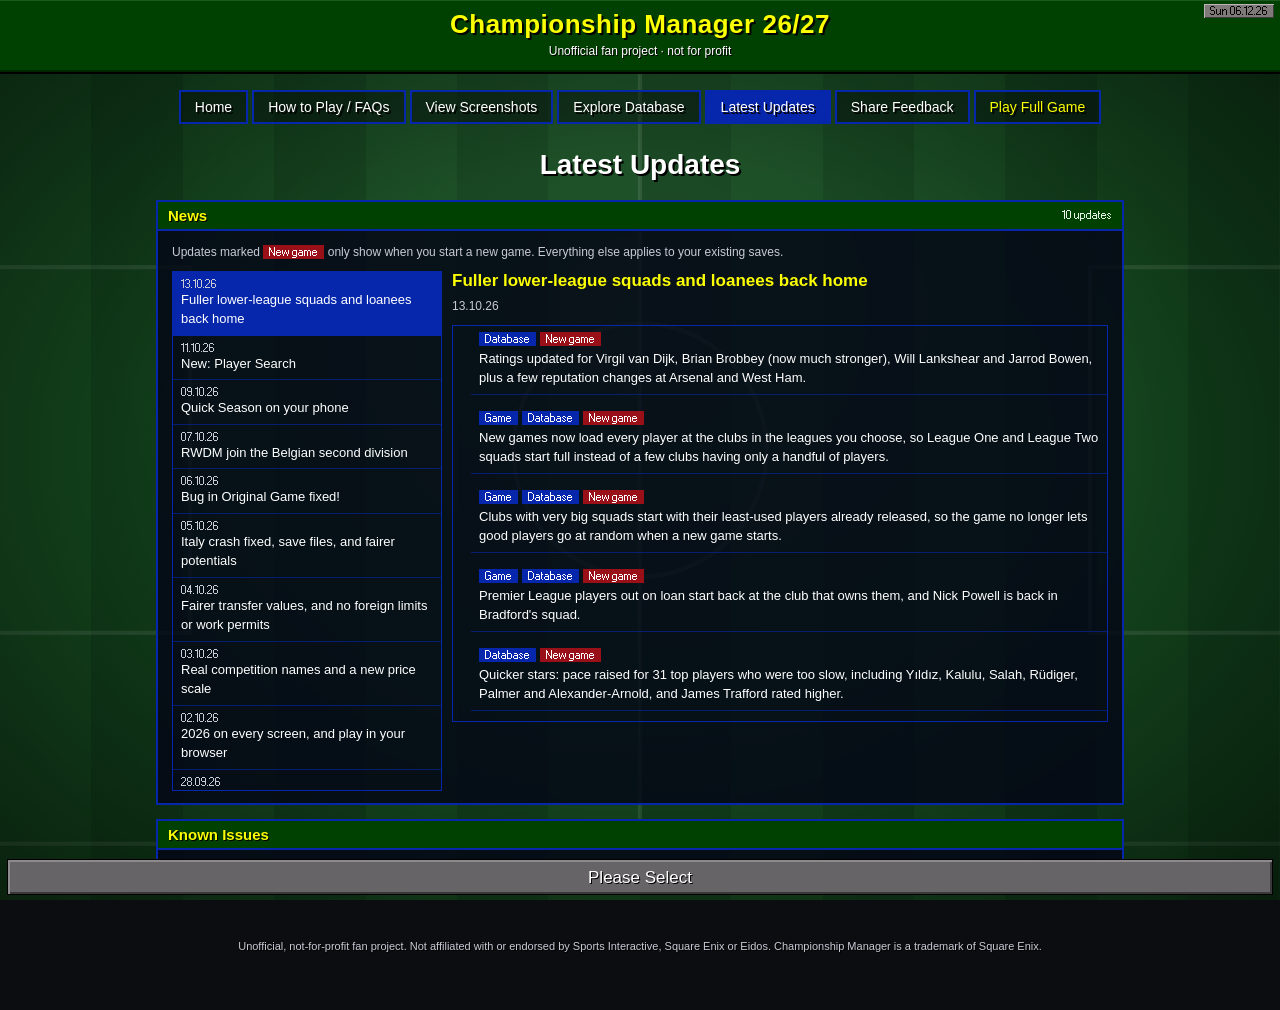
==== docs/changes.html @ a817f006 "Initial commit: Reconstructed Championship Manager 26/27 standalone web edition" ====
<!DOCTYPE html>
<!-- saved from url=(0081)changes -->
<html lang="en" class="laptop" style="--wm-toolbar-height: 67px;"><head><meta http-equiv="Content-Type" content="text/html; charset=UTF-8"><script type="text/javascript" async="" src="./Latest Updates · CM 26_27_files/array.js.download"></script><script src="./Latest Updates · CM 26_27_files/athena.js.download" type="text/javascript"></script>
<script type="text/javascript">window.addEventListener('DOMContentLoaded',function(){var v=archive_analytics.values;v.service='wb';v.server_name='wwwb-app264.us.archive.org';v.server_ms=316;archive_analytics.send_pageview({});});</script>


<script>window.RufflePlayer=window.RufflePlayer||{};window.RufflePlayer.config={"autoplay":"on","unmuteOverlay":"hidden","showSwfDownload":true};</script>

<script type="text/javascript">
    
  
</script>


<!-- End Wayback Rewrite JS Include -->


<meta name="viewport" content="width=device-width, initial-scale=1">
<meta name="robots" content="noindex, nofollow">
<title>Latest Updates · CM 26/27</title>
<link rel="icon" href="favicon.ico" sizes="any">
<link rel="icon" type="image/png" sizes="32x32" href="assets/favicon-32.png">
<link rel="apple-touch-icon" href="assets/apple-touch-icon.png">
<link rel="stylesheet" href="assets/site.css">

</head>
<body class="page-changes" data-page="changes" data-build="39">
 
<div id="bg"></div>

<header class="titlebar">
  <a class="longdate" id="longDate" href="" data-tip="Back to the main screen">Championship Manager 26/27</a>
  <div class="tagline" data-tip="Unofficial, not-for-profit fan project. Not affiliated with or endorsed by Sports Interactive, Square Enix or Eidos. Championship Manager is a trademark of Square Enix.">Unofficial fan project · not for profit</div>
  <span class="datetag" id="shortDate">Wed 14.10.26</span>
</header>


<nav class="minimenu" aria-label="Site">
  <a class="tile" href="" data-page="home" data-tip="Back to the main screen">Home</a>
  <a class="tile" href="how-to-play" data-page="how-to-play" data-tip="What you need, saving, how long things take, and common questions">How to Play / FAQs</a>
  <a class="tile" href="see-the-game" data-page="see-the-game" data-tip="Stills from the game, with what's new">View Screenshots</a>
  <a class="tile" href="database.html" data-page="database" data-tip="How the 2026/27 players, clubs and managers break down">Explore Database</a>
  <a class="tile on" href="changes.html" data-page="changes" data-tip="Every fix and change since launch, and known issues">Latest Updates</a>
  <a class="tile" href="feedback" data-page="feedback" data-tip="Report a bug, wrong player data, or an idea">Share Feedback</a>
  <a class="tile go" href="quick-season.html" data-page="play" data-tip="Play the game in this browser">Play Full Game</a>
  <a class="tile go touch-tile" href="quick-season.html" data-page="season" data-tip="Take over a club and play a quick season on your phone">Play Quick Season</a>
  
</nav>

<main>
<div class="screen-title">Latest Updates</div>
<div class="grid">
  <div class="panel s12">
    <h2>News <small>10 updates</small></h2>
    <div class="body">
      <p class="muted" style="margin:0 0 10px">Updates marked <span class="badge ng">New game</span> only show when you start a new game. Everything else applies to your existing saves.</p>
      <div class="inbox">
        <ul>
          <li data-news-link="2026-10-13" class="on"><span class="d">13.10.26</span>Fuller lower-league squads and loanees back home</li>
          <li data-news-link="2026-10-11"><span class="d">11.10.26</span>New: Player Search</li>
          <li data-news-link="2026-10-09"><span class="d">09.10.26</span>Quick Season on your phone</li>
          <li data-news-link="2026-10-07"><span class="d">07.10.26</span>RWDM join the Belgian second division</li>
          <li data-news-link="2026-10-06"><span class="d">06.10.26</span>Bug in Original Game fixed!</li>
          <li data-news-link="2026-10-05"><span class="d">05.10.26</span>Italy crash fixed, save files, and fairer potentials</li>
          <li data-news-link="2026-10-04"><span class="d">04.10.26</span>Fairer transfer values, and no foreign limits or work permits</li>
          <li data-news-link="2026-10-03"><span class="d">03.10.26</span>Real competition names and a new price scale</li>
          <li data-news-link="2026-10-02"><span class="d">02.10.26</span>2026 on every screen, and play in your browser</li>
          <li data-news-link="2026-09-28"><span class="d">28.09.26</span>The whole world, rebuilt</li>
        </ul>
        <div class="read">
          <article data-news="2026-10-13"><h3>Fuller lower-league squads and loanees back home</h3><div class="meta"><span class="muted">13.10.26</span></div><ul><li><span class="badges"><span class="badge">Database</span> <span class="badge ng">New game</span></span>Ratings updated for Virgil van Dijk, Brian Brobbey (now much stronger), Will Lankshear and Jarrod Bowen, plus a few reputation changes at Arsenal and West Ham.</li><li><span class="badges"><span class="badge">Game</span> <span class="badge">Database</span> <span class="badge ng">New game</span></span>New games now load every player at the clubs in the leagues you choose, so League One and League Two squads start full instead of a few clubs having only a handful of players.</li><li><span class="badges"><span class="badge">Game</span> <span class="badge">Database</span> <span class="badge ng">New game</span></span>Clubs with very big squads start with their least-used players already released, so the game no longer lets good players go at random when a new game starts.</li><li><span class="badges"><span class="badge">Game</span> <span class="badge">Database</span> <span class="badge ng">New game</span></span>Premier League players out on loan start back at the club that owns them, and Nick Powell is back in Bradford's squad.</li><li><span class="badges"><span class="badge">Database</span> <span class="badge ng">New game</span></span>Quicker stars: pace raised for 31 top players who were too slow, including Yıldız, Kalulu, Salah, Rüdiger, Palmer and Alexander-Arnold, and James Trafford rated higher.</li></ul></article>
          <article data-news="2026-10-11" hidden=""><h3>New: Player Search</h3><div class="meta"><span class="muted">11.10.26</span></div><ul><li><span class="badges"><span class="badge">Web</span></span>Player Search is here, built like the game's own screen: find any of the 18,941 players by name or club, filter by league, position, age and value or by skills on the Skills screen, and sort by CA, PA or reputation. Open a player to see his full skills page. Spot something wrong? Suggest a Change sends us a correction with a picture of the screen. Find it on Explore Database.</li></ul></article>
          <article data-news="2026-10-09" hidden=""><h3>Quick Season on your phone</h3><div class="meta"><span class="muted">09.10.26</span></div><ul><li><span class="badges"><span class="badge">Web</span></span>New: Quick Season. Take over any club in the 22 playable leagues, pick your tactics and play a whole 2026/27 season in a minute, on your phone or anywhere else. It's a taster: the full game still needs a desktop or laptop.</li><li><span class="badges"><span class="badge">Web</span></span>Quick Season is now much closer to the real thing: pick your squad and tactics on CM 97/98-style screens (drag players to swap them, or use Auto Pick), check each player's page, then play every match with live commentary, a scorers log and substitutions. Injuries, tiredness and form mean you'll need to rotate the squad.</li><li><span class="badges"><span class="badge">Web</span></span>Quick Season now saves your season in your browser as you play: come back later and pick up where you left off with Continue. Fixtures also now alternate home and away properly through the season.</li><li><span class="badges"><span class="badge">Web</span></span>Quick Season gets tougher: choose Easy, Normal or Hard (the Classic 97/98 way, with no Auto Pick and no hints) when you start, make tactical changes and substitutions at half time, and keep the board happy or get the sack. Players now show their estimated value instead of a rating, and away teams wear their away kits when the colours clash.</li><li><span class="badges"><span class="badge">Web</span></span>Quick Season: players can now be booked and sent off, on both sides. A red card leaves a team a man down, and suspensions follow: 1 match for two bookings in a game, 3 for a straight red, and 1 for every fifth booking of the season. The half-time changes screen is simpler too: each player's position, name and condition on one line.</li><li><span class="badges"><span class="badge">Web</span></span>Quick Season: the board's confidence is no longer shown after each match. They still judge your results, so expect the sack if things go badly on Normal or Hard.</li><li><span class="badges"><span class="badge">Web</span></span>Quick Season has a main screen between matches, as in the original: Done for the next match, Squad Details, Competition Info (league table, your fixtures, every matchday's results), Board Confidence (the directors' verdict on your performance) and Settings.</li><li><span class="badges"><span class="badge">Web</span></span>Quick Season: Settings is now its own screen, as in the original, with match commentary speed, Start a New Game, and Credits. Have a look at the Credits.</li><li><span class="badges"><span class="badge">Web</span></span>Quick Season: screens now change with a quick fade to black, as in the original, instead of sliding.</li><li><span class="badges"><span class="badge">Web</span></span>Quick Season now has a photo behind every screen, pixelated like the original game's backgrounds, and Competition Info matches the original: Next Fixtures, Last Results and League Table.</li><li><span class="badges"><span class="badge">Web</span></span>Quick Season now uses the original game's own lettering (its MS Sans Serif and Lucida Sans bitmap fonts, pixel for pixel, at the original's sizes) and a pixelated photo behind every screen.</li></ul></article>
          <article data-news="2026-10-07" hidden=""><h3>RWDM join the Belgian second division</h3><div class="meta"><span class="muted">07.10.26</span></div><ul><li><span class="badges"><span class="badge">Database</span> <span class="badge ng">New game</span></span>Top players now have their real standout strengths: pace for the quick ones, set pieces for the dead-ball specialists, and more. Davies, Salah, Alexander-Arnold and around 250 others now play like themselves.</li><li><span class="badges"><span class="badge">Database</span> <span class="badge ng">New game</span></span>Around 250 real players without a club, including Sancho, Benzema, Sterling, Mahrez, Pogba and Eriksen, are now free agents you can sign without a fee. Leftover 1990s players have also been cleared out of the database.</li><li><span class="badges"><span class="badge">Database</span> <span class="badge ng">New game</span></span>When a new game starts, clubs now keep their regular first-teamers instead of releasing them while unused reserves stay on. Swindon's Tafazolli, Millard, Ball and Kirkman are also rated as the first-team players they are.</li><li><span class="badges"><span class="badge">Database</span> <span class="badge ng">New game</span></span>France and Belgium now enter their real champions, PSG and Club Brugge, in the Champions League. Some lower-league clubs had been mistaken for champions.</li><li><span class="badges"><span class="badge">Game</span> <span class="badge ng">New game</span></span>The Europa League is now the bigger competition for clubs finishing just below the Champions League places, and the Conference League is for domestic cup winners, as in real life.</li><li><span class="badges"><span class="badge">Database</span> <span class="badge ng">New game</span></span>RWDM, with their real 2026/27 squad, take the 16th place in Belgium's second division from FC Turnhout, a 1990s club with a made-up squad. The real division has 15 clubs this season, so RWDM stand in for the extra place.</li></ul></article>
          <article data-news="2026-10-06" hidden=""><h3>Bug in Original Game fixed!</h3><div class="meta"><span class="muted">06.10.26</span></div><ul><li><span class="badges"><span class="badge">Game</span></span>Fixed a bug from the original 97/98: restoring a new game you'd never saved stopped a few days in with 'Football Writers'. New games now save themselves as soon as they're set up.</li></ul></article>
          <article data-news="2026-10-05" hidden=""><h3>Italy crash fixed, save files, and fairer potentials</h3><div class="meta"><span class="muted">05.10.26</span></div><ul><li><span class="badges"><span class="badge">Game</span></span>Fixed a crash when starting a new game with the Italian league loaded ("Invalid away team Minor Team in Europa League draw"). LR Vicenza now takes Italy's cup-winner place in the first season's Europa League. Thanks to the player who reported it.</li><li><span class="badges"><span class="badge">Web</span></span>New Download Save and Load Save File buttons on the play page: keep a backup of every saved game, carry on in another browser or on another computer, or keep your progress when this browser won't store it. If a save can't be stored in your browser, the game now records why, so we can fix it. Load Save File now restarts the game with your saved games, so nothing from the game you were playing can save over them. Browser saves are now more reliable in Chrome and Safari: if your browser wouldn't store a save before, the game now stores it another way, and tells you plainly if it still can't.</li><li><span class="badges"><span class="badge">Database</span> <span class="badge ng">New game</span></span>Older and mid-career players no longer have unrealistic room to improve, so careers develop more believably and AI clubs are less likely to splash out on them.</li></ul></article>
          <article data-news="2026-10-04" hidden=""><h3>Fairer transfer values, and no foreign limits or work permits</h3><div class="meta"><span class="muted">04.10.26</span></div><ul><li><span class="badges"><span class="badge">Game</span></span>Some players lost their first or last name after you loaded a save ("Stach" instead of "Anton Stach"). Fixed.</li><li><span class="badges"><span class="badge">Database</span> <span class="badge ng">New game</span></span>Man City and every La Liga club start with more money, so they can afford their own squads.</li><li><span class="badges"><span class="badge">Game</span></span>Pick as many foreign players as you like in any matchday squad, at home and in Europe. Works in existing saves.</li><li><span class="badges"><span class="badge">Game</span></span>Work permits are gone: no transfer falls through over a permit, and no player loses one. Works in existing saves.</li><li><span class="badges"><span class="badge">Game</span></span>Transfer values rebalanced: established Premier League players are worth more again, young lower-league players cost less, and older stars hold their value for longer. Works in existing saves.</li><li><span class="badges"><span class="badge">Game</span></span>The transfer search's Value filter now matches the prices you see, from under £250K to under £50M.</li><li><span class="badges"><span class="badge">Game</span></span>The world's best players are now worth what they should be (around £120m to £150m), clearly ahead of the next tier, and in-form strikers no longer jump to star prices. Works in existing saves.</li><li><span class="badges"><span class="badge">Database</span> <span class="badge ng">New game</span></span>A few reputations adjusted so values look right: Wirtz, Musiala and Pedri up; Ferrán Torres, Gonçalo Ramos and Lookman down.</li></ul></article>
          <article data-news="2026-10-03" hidden=""><h3>Real competition names and a new price scale</h3><div class="meta"><span class="muted">03.10.26</span></div><ul><li><span class="badges"><span class="badge">Game</span></span>Premier League, Championship, League One and Two, Carabao Cup, Champions League, Europa and Conference League, Bundesliga, La Liga and FIFA World Cup. The title now reads "Championship Manager 26/27".</li><li><span class="badges"><span class="badge">Game</span></span>Five substitutes in every competition.</li><li><span class="badges"><span class="badge">Game</span></span>Transfer values rebalanced: ordinary players are cheaper, and young players' premiums are capped at £10m.</li><li><span class="badges"><span class="badge">Game</span></span>Wages now look like 2026 wages.</li><li><span class="badges"><span class="badge">Game</span></span>Fixed a crash in November when the World Cup draw looked for "Paris-SG".</li><li><span class="badges"><span class="badge">Pictures</span></span>48 new background photos.</li><li><span class="badges"><span class="badge">Database</span> <span class="badge ng">New game</span></span>Wonderkids' and Arsenal's reputations brought into line with similar players, so their wages and prices make sense.</li></ul></article>
          <article data-news="2026-10-02" hidden=""><h3>2026 on every screen, and play in your browser</h3><div class="meta"><span class="muted">02.10.26</span></div><ul><li><span class="badges"><span class="badge">Game</span></span>Dates show 2026/27 instead of 1997/98.</li><li><span class="badges"><span class="badge">Game</span></span>All money shown at 2026 levels (×10), with "bn" for the richest clubs.</li><li><span class="badges"><span class="badge">Web</span></span>The game now runs in your browser, with saves kept between visits.</li></ul></article>
          <article data-news="2026-09-28" hidden=""><h3>The whole world, rebuilt</h3><div class="meta"><span class="muted">28.09.26</span></div><ul><li><span class="badges"><span class="badge">Database</span> <span class="badge ng">New game</span></span>Every playable division rebuilt with real 2026/27 players, clubs and managers, plus Saudi Arabia, the MLS, Brazil and more. No 1997 players are left.</li><li><span class="badges"><span class="badge">Database</span> <span class="badge ng">New game</span></span>Ratings calibrated against well-known star and wonderkid lists.</li></ul></article>
        </div>
      </div>
    </div>
  </div>
  <div class="panel s12"><h2>Known Issues</h2><div class="body" data-issues="known" data-empty="No known issues right now."><div class="issue"><b>Weekdays can be one day out</b><div class="muted">The game runs on the 1997 calendar underneath, so the day of the week can be off by one.</div></div><div class="issue"><b>Past winners still show 1985–1997</b><div class="muted">Competition history is built into the game file, so it still lists the 1990s winners, and a few clubs that no longer exist show as 'Minor Team'.</div></div><div class="issue"><b>The game can't be played on phones or tablets</b><div class="muted">Use a computer with a keyboard and mouse. The rest of the site works on phones.</div></div><div class="issue"><b>A League Cup second leg is occasionally played twice</b><div class="muted">Very occasionally a League Cup second leg is played a second time a couple of weeks later. It does no other harm to your game, and you can just play the extra match.</div></div><div class="issue"><b>Lower-league squads can start short of players</b><div class="muted">Lower-league clubs can start with very few players, especially when you pick a smaller database or few nations (some League Two clubs had fewer than 5). Choose the largest database when starting a new game, and sign free agents to fill gaps.</div></div><div class="issue"><b>Player values, wages and club finances out of balance across leagues</b><div class="muted">Player values and wage bills are too high in many leagues below the top flights, in England and abroad, so transfers are hard and some clubs run up big losses early in the season. A league-wide rebalance is planned; for now, free agents are the best way to strengthen, and releasing or selling fringe players helps with wages.</div></div></div></div>
</div>

</main>

<p class="foot legal">Unofficial, not-for-profit fan project. Not affiliated with or endorsed by Sports Interactive, Square Enix or Eidos. Championship Manager is a trademark of Square Enix.</p>

<div class="status" id="status" role="status">Please Select</div>

<script src="assets/analytics.js"></script>
<script src="assets/site.js"></script>




</body></html>
---- docs/assets/site.css ----
/* CM 26/27 site. Colours sampled from the game's main menu (title bar, menu tiles, "Please Select" bar). */
@font-face { font-family: 'CM Pixel'; src: url('fonts/ms_sans_serif.woff2') format('woff2'); font-weight: 400; }
@font-face { font-family: 'CM Pixel'; src: url('fonts/ms_sans_serif_bold.woff2') format('woff2'); font-weight: 700; }
/* The game's own bitmap fonts (CM2627/MY1-7.FNT), pixel for pixel: fnt_to_woff.py; season.js pixelSnap picks one per text at its own size */
@font-face { font-family: 'CM Lucida'; src: url('fonts/cm_lucida.woff2') format('woff2'); font-weight: 400; }
@font-face { font-family: 'CM Lucida'; src: url('fonts/cm_lucida_bold.woff2') format('woff2'); font-weight: 700; }
@font-face { font-family: 'CM Sans 13'; src: url('fonts/cm_sans_13.woff2') format('woff2'); }   /* the game's MS Sans Serif sizes (MY1-5.FNT) */
@font-face { font-family: 'CM Sans 16'; src: url('fonts/cm_sans_16.woff2') format('woff2'); }
@font-face { font-family: 'CM Sans 20'; src: url('fonts/cm_sans_20.woff2') format('woff2'); }
@font-face { font-family: 'CM Sans 24'; src: url('fonts/cm_sans_24.woff2') format('woff2'); }
@font-face { font-family: 'CM Sans 29'; src: url('fonts/cm_sans_29.woff2') format('woff2'); }

:root {
  --cm-bar: #004000;          /* title bar green */
  --cm-bar-edge: #002800;
  --cm-title: #fcfe02;        /* title bar text yellow */
  --cm-tile-edge: #0627ac;    /* menu tile border navy */
  --cm-tile: rgba(0, 0, 10, .38);
  --cm-tile-hover: rgba(6, 39, 172, .45);
  --cm-panel: rgba(4, 6, 22, .82);
  --cm-grey: #666466;         /* "Please Select" bar */
  --cm-grey-hi: #8c8a8c;
  --cm-grey-lo: #3a393a;
  --cm-tag: #7f797a;          /* date tag */
  --cm-text: #ffffff;
  --cm-muted: #c9cbd6;
  --cm-good: #5fe07a;
  --cm-bad: #ff6a5f;
  --game: 'Lucida Grande', 'Lucida Sans Unicode', 'Lucida Sans', Verdana, sans-serif;
  --pixel: 'CM Pixel', 'MS Sans Serif', Tahoma, sans-serif;
}
* { box-sizing: border-box; }
html, body { margin: 0; min-height: 100%; }
body { font: 14px/1.5 var(--game); color: var(--cm-text); background: #0b0d10; padding-bottom: 56px; }
a { color: var(--cm-title); }
/* Background: a floodlit pitch drawn in CSS (mown stripes, halfway line and centre circle), no photos */
#bg { position: fixed; inset: 0; z-index: -2;
  background:
    radial-gradient(ellipse at 50% 35%, rgba(255, 255, 255, .06), transparent 60%),
    url("data:image/svg+xml,%3Csvg xmlns='http://www.w3.org/2000/svg' viewBox='0 0 1000 640' preserveAspectRatio='xMidYMid slice'%3E%3Cg fill='none' stroke='%23ffffff' stroke-opacity='.10' stroke-width='3'%3E%3Crect x='40' y='40' width='920' height='560'/%3E%3Cline x1='500' y1='40' x2='500' y2='600'/%3E%3Ccircle cx='500' cy='320' r='90'/%3E%3Crect x='40' y='190' width='140' height='260'/%3E%3Crect x='820' y='190' width='140' height='260'/%3E%3C/g%3E%3C/svg%3E") center/cover no-repeat,
    repeating-linear-gradient(90deg, #15491f 0 7.14%, #11401b 7.14% 14.28%); }
#bg::after { content: ''; position: absolute; inset: 0; background: radial-gradient(ellipse at center, transparent 45%, rgba(0, 0, 0, .55)); }

/* Title bar: the date in yellow, a small date tag top right, as in the game */
.titlebar { position: sticky; top: 0; z-index: 10; background: var(--cm-bar); border-bottom: 2px solid var(--cm-bar-edge);
  box-shadow: inset 0 1px 0 #1d5a1d, 0 2px 0 #000; padding: 10px 120px; text-align: center; }
.longdate { display: inline-block; font: 700 26px/1.1 var(--game); color: var(--cm-title); text-shadow: 2px 2px 0 #000; letter-spacing: .5px; text-decoration: none; }
.menu + .grid { margin-top: 28px; }   /* home: room between the tiles and the panels */
/* Home: 97/98 screens dissolving into 26/27, one at a time (assets/dissolve.js) */
.menu + .compare { margin-top: 28px; }   /* home: the 97/98 → 26/27 carousel sits between the tiles and the panels */
.compare + .grid { margin-top: 14px; }
/* home: What's different fills its panel to the height of the right-hand column, rows spread evenly */
#differences { display: flex; flex-direction: column; }
#differences .body { flex: 1; }
#differences table.cm { height: 100%; }
#differences table.cm th, #differences table.cm td { vertical-align: middle; }
.compare .body { display: grid; grid-template-columns: minmax(0, 640px) minmax(0, 1fr); gap: 12px; padding: 12px; }
.compare canvas { display: block; width: 100%; height: auto; image-rendering: pixelated; border: 2px solid var(--cm-tile-edge); background: #000; }
.compare-tiles { display: flex; flex-direction: column; gap: 6px; }
.compare-tiles button { flex: 1; font: 700 15px var(--game); color: var(--cm-text); text-shadow: 1px 1px 0 #000; text-align: left; padding: 8px 12px; cursor: pointer;
  background: var(--cm-panel); border: 2px solid var(--cm-tile-edge); }
.compare-tiles button small { display: block; font: 12px var(--game); color: var(--cm-muted); margin-top: 2px; }
.compare-tiles button:hover { border-color: var(--cm-title); }
.compare-tiles button.on { background: var(--cm-bar); color: var(--cm-title); }
.tagline { margin-top: 3px; font-size: 12px; color: var(--cm-text); text-shadow: 1px 1px 0 #000; }
.datetag { position: absolute; top: 4px; right: 6px; font: 11px var(--pixel); color: #000; background: var(--cm-tag); padding: 1px 6px;
  box-shadow: inset 1px 1px 0 #b9b5b6, inset -1px -1px 0 #3d3a3b; }

main { max-width: 1000px; margin: 0 auto; padding: 0 16px 24px; }
.screen-title { text-align: center; font: 700 28px/1.2 var(--game); margin: 4px 0 18px; text-shadow: 2px 2px 0 #000; }
.screen-sub { text-align: center; margin: -12px auto 20px; max-width: 620px; font-size: 15px; text-shadow: 1px 1px 0 #000; }
.screen-sub:first-child { margin-top: 6px; font-size: 17px; max-width: 900px; }
/* Phones and tablets only (same test as window.cmTouchOnly in site.js): e.g. the home line saying where the game plays */
.touch-only { display: none; }
@media (hover: none) and (pointer: coarse) { html:not(.laptop) .touch-only { display: block; } }
html.touch .touch-only { display: block; }   /* html.touch: site.js's wider test (Samsung Internet); html.laptop: Windows/ChromeOS touch laptops */
.screen-sub .lead { display: block; font-size: 20px; margin-bottom: 2px; }   /* home intro: the second line reads as its sub-title */

/* Menu tiles, as on the game's main screen */
.tile { font: 19px/1.15 var(--game); color: var(--cm-text); text-shadow: 2px 2px 0 #000; background: var(--cm-tile); text-decoration: none;
  border: 2px solid var(--cm-tile-edge); min-height: 150px; padding: 10px; display: flex; align-items: center; justify-content: center;
  text-align: center; cursor: pointer; }
.tile:hover, .tile:focus-visible { background: var(--cm-tile-hover); outline: none; }
.tile.go { color: var(--cm-title); }
/* Home: the game's main menu proportions: 128x107 tiles, 4 per row; a short last row is centred (7 tiles = 4 over 3 offset by half a tile) */
.menu { --gap: 10px; --cols: 4; display: flex; flex-wrap: wrap; justify-content: center; gap: var(--gap); max-width: 860px; margin: 0 auto 26px; }
.menu .tile { flex: 0 0 calc((100% - (var(--cols) - 1) * var(--gap)) / var(--cols)); min-width: 0; min-height: 0; aspect-ratio: 128 / 107; font-size: clamp(16px, 2.4vw, 22px); }
.minimenu { display: flex; gap: 4px; justify-content: center; flex-wrap: wrap; padding: 18px 16px 20px; }
.minimenu .tile { min-height: 0; font-size: 14px; padding: 7px 14px; }
.minimenu .tile.on { background: var(--cm-tile-edge); }
.page-home .minimenu { display: none; }
.page-season .minimenu .tile.go { display: none; }   /* Quick Season: no Play Now / Quick Season tiles */
.page-home main { padding-top: 18px; }

/* "Please Select" bar: says what's under the pointer (on Play, the game's save status) */
.status { position: fixed; left: 8px; right: 8px; bottom: 6px; z-index: 10; background: var(--cm-grey); color: #fff; text-align: center;
  font: 17px/1 var(--game); padding: 9px 12px 8px; text-shadow: 1px 1px 0 #000;
  box-shadow: inset 2px 2px 0 var(--cm-grey-hi), inset -2px -2px 0 var(--cm-grey-lo), 0 0 0 1px #000; }
.status.ok { color: var(--cm-good); }
.status.busy { color: var(--cm-bad); animation: busy 1.2s ease-in-out infinite alternate; }
@keyframes busy { to { color: #ffb4ad; } }
@media (prefers-reduced-motion: reduce) { .status.busy { animation: none; } }

.tile.off, .btn.off { color: var(--cm-muted); opacity: .6; cursor: not-allowed; }
.tile.off { flex-direction: column; padding-inline: 6px; }   /* room for 'Needs keyboard & mouse' on one line on phones */
.tile.touch-tile { display: none; flex-direction: column; }   /* Quick Season: phones and tablets only */
@media (hover: none) and (pointer: coarse) { html:not(.laptop) .tile.touch-tile { display: flex; } }   /* after the rule above, so it wins */
html.touch .tile.touch-tile { display: flex; }
.tile.touch-tile small { display: block; font-size: 12px; margin-top: 6px; color: var(--cm-muted); }
.tile.desk-tile { flex-direction: column; }   /* home on a computer: Play Mobile Game in Share Feedback's place (phones keep Feedback) */
.tile.go.desk-tile { color: var(--cm-text); }   /* white on a computer, where Play Original Game is the yellow one */
.tile.desk-tile small { display: block; font-size: 13px; margin-top: 6px; color: var(--cm-muted); }
@media (hover: none) and (pointer: coarse) { html:not(.laptop) .tile.desk-tile { display: none; } }
html.touch .tile.desk-tile { display: none; }
/* Home tiles' sub-lines, computers only (phones keep short tiles; Play Game gets "Needs a computer" from site.js) */
.menu .tile { flex-direction: column; }
.desk-only { display: block; font-size: 13px; margin-top: 6px; color: var(--cm-muted); }
.tile.off small { display: block; font-size: 12px; margin-top: 6px; color: var(--cm-title); }
@media (hover: none) and (pointer: coarse) { html:not(.laptop) .tile small.desk-only { display: none; } }   /* after .tile.off small, so it wins */
html.touch .tile small.desk-only { display: none; }
.btn.off small { margin-left: 6px; font-size: 11px; color: var(--cm-title); }
.touchnote { margin: auto; max-width: 520px; padding: 18px 20px; text-align: center; }
.touchnote h2 { color: var(--cm-title); font-size: 20px; margin-bottom: 8px; }
.touchnote p { margin-bottom: 12px; }
.touchnote-links { display: flex; gap: 4px; justify-content: center; flex-wrap: wrap; margin-bottom: 14px; }
.touchnote-links .tile { min-height: 0; font-size: 15px; padding: 9px 14px; }
.touchnote .muted a { color: var(--cm-title); text-decoration: underline; }

/* Panels */
.grid { display: grid; gap: 14px; grid-template-columns: repeat(12, 1fr); }
.s12 { grid-column: span 12; } .s6 { grid-column: span 6; } .s8 { grid-column: span 8; } .s7 { grid-column: span 7; } .s5 { grid-column: span 5; } .s4 { grid-column: span 4; }
.col { display: grid; gap: 14px; align-content: start; }
.s8.center { grid-column: 3 / span 8; }
.panel { background: var(--cm-panel); border: 2px solid var(--cm-tile-edge); scroll-margin-top: 70px; }
.panel > h2 { margin: 0; padding: 5px 10px; font: 700 15px var(--game); color: var(--cm-title); background: var(--cm-bar);
  text-shadow: 1px 1px 0 #000; border-bottom: 2px solid var(--cm-tile-edge); display: flex; justify-content: space-between; align-items: center; gap: 8px; }
.panel > h2 a.small { white-space: nowrap; }   /* the heading wraps, never the link */
.panel > h2 small, .panel > h2 a.small { font: 11px var(--pixel); color: #e6f2e6; text-shadow: none; }
.body { padding: 12px 14px; }
.body p { margin: 0 0 10px; } .body p:last-child { margin-bottom: 0; }
.body h3 { font: 700 14px var(--game); color: var(--cm-title); margin: 16px 0 4px; }
.body h3:first-child { margin-top: 0; }
.muted { color: var(--cm-muted); font-size: 12px; }

.btn { font: 14px var(--game); color: #fff; background: var(--cm-grey); border: 0; padding: 6px 14px; cursor: pointer; text-shadow: 1px 1px 0 #000;
  text-decoration: none; display: inline-block;
  box-shadow: inset 2px 2px 0 var(--cm-grey-hi), inset -2px -2px 0 var(--cm-grey-lo), 0 0 0 1px #000; }
.btn:active { box-shadow: inset 2px 2px 0 var(--cm-grey-lo), inset -2px -2px 0 var(--cm-grey-hi), 0 0 0 1px #000; }
.btn.go { background: var(--cm-bar); color: var(--cm-title); box-shadow: inset 2px 2px 0 #1d6a1d, inset -2px -2px 0 #001c00, 0 0 0 1px #000; }
.btn.sm { font-size: 12px; padding: 2px 8px; }
.btn:disabled { opacity: .55; cursor: default; }

.badge { display: inline-block; font: 11px var(--pixel); padding: 1px 6px; background: var(--cm-tile-edge); color: #fff; text-shadow: none; }
.badge.ng { background: #9a1018; }
.badge.inv { background: var(--cm-title); color: #000; }

table.cm { width: 100%; border-collapse: collapse; }
table.cm th, table.cm td { text-align: left; padding: 5px 8px; border-bottom: 1px solid rgba(6, 39, 172, .7); vertical-align: top; }
table.cm th { color: var(--cm-title); font-weight: 700; white-space: nowrap; }
table.cm th.n { text-align: right; }
table.cm td.n { text-align: right; font-weight: 700; font-variant-numeric: tabular-nums; }

/* Player info, in club colours */
.strip { display: flex; justify-content: space-between; gap: 8px; padding: 5px 8px; font-weight: 700; text-shadow: none; border: 1px solid #000; }
.pdl { display: grid; grid-template-columns: auto 1fr; gap: 2px 12px; margin: 10px 0; }
.pdl dt { color: var(--cm-title); } .pdl dd { margin: 0; }
.attrs { display: grid; grid-template-columns: 1fr 1fr; gap: 4px 14px; font-size: 13px; }
.attr { display: grid; grid-template-columns: 86px 1fr 20px; align-items: center; gap: 6px; }
.bar { height: 8px; background: #22252e; border: 1px solid var(--cm-tile-edge); }
.bar i { display: block; height: 100%; background: var(--cm-good); }
.attr b { text-align: right; }

/* News */
.inbox { display: grid; grid-template-columns: 270px 1fr; gap: 10px; }
.inbox ul { list-style: none; margin: 0; padding: 0; max-height: 520px; overflow: auto; border: 1px solid var(--cm-tile-edge); }
.inbox li { padding: 6px 8px; cursor: pointer; border-bottom: 1px solid rgba(6, 39, 172, .6); font-size: 13px; }
.inbox li .d { display: block; font: 11px var(--pixel); color: var(--cm-muted); }
.inbox li.on { background: var(--cm-tile-edge); }
.inbox li:not(.on):hover { background: rgba(6, 39, 172, .35); }
.read h3 { margin: 0 0 6px !important; font-size: 17px !important; }
.read .meta { margin-bottom: 10px; display: flex; gap: 4px; flex-wrap: wrap; align-items: center; }
.read ul { margin: 0; padding-left: 18px; } .read li { margin-bottom: 10px; }
.read li .badges { display: flex; gap: 4px; flex-wrap: wrap; margin-bottom: 3px; }
.newsrow { display: grid; grid-template-columns: 58px 1fr; gap: 8px; padding: 6px 0; border-bottom: 1px solid rgba(6, 39, 172, .6); font-size: 13px; color: var(--cm-text); text-decoration: none; }
.newsrow:hover b { color: var(--cm-title); }
.issue { padding: 5px 0; border-bottom: 1px solid rgba(6, 39, 172, .6); }

ol.steps { margin: 0; padding-left: 20px; } ol.steps li { margin-bottom: 9px; }
ol.steps ul { margin: 6px 0 0; padding-left: 18px; } ol.steps ul li { margin-bottom: 4px; }
.faq details { border: 2px solid var(--cm-tile-edge); background: var(--cm-tile); margin-bottom: 6px; }
.faq summary { cursor: pointer; padding: 7px 10px 7px 30px; position: relative; list-style: none; font-weight: 700; }
.faq summary::-webkit-details-marker { display: none; }
.faq summary::before { content: '+'; position: absolute; left: 11px; color: var(--cm-title); }
.faq details[open] summary::before { content: '\2212'; }
.faq summary:hover, .faq summary:focus-visible { background: var(--cm-tile-hover); outline: none; }
.faq details p { margin: 0; padding: 2px 12px 10px 30px; }
.faq h3 { margin-top: 18px; }
code { font: 12px ui-monospace, Menlo, monospace; background: #000; color: var(--cm-good); padding: 1px 4px; border: 1px solid var(--cm-tile-edge); }

form .f { margin-bottom: 12px; }
form .l { display: block; color: var(--cm-title); font-weight: 700; margin-bottom: 4px; }
form input[type=text], form input[type=email], form textarea { width: 100%; font: 14px var(--game); padding: 6px 8px; color: #000; background: #fff; border: 0;
  box-shadow: inset 2px 2px 0 var(--cm-grey-lo), inset -1px -1px 0 var(--cm-grey-hi); }
form textarea { min-height: 110px; resize: vertical; }
.radios { display: flex; flex-wrap: wrap; gap: 4px 16px; }
.two { display: grid; grid-template-columns: 1fr 1fr; gap: 10px; }
.auto { font: 11px var(--pixel); background: #000; border: 1px solid var(--cm-tile-edge); padding: 5px 8px; color: var(--cm-muted); }
.err { color: var(--cm-bad); }
.drop { position: relative; border: 2px dashed var(--cm-tile-edge); background: #000; padding: 12px; font-size: 13px; color: var(--cm-muted); text-align: center; }
.drop.over { border-color: var(--cm-title); color: var(--cm-text); }
.drop input { position: absolute; inset: 0; opacity: 0; cursor: pointer; }
.thumbs { display: flex; gap: 8px; flex-wrap: wrap; margin-top: 8px; }
.thumbs figure { position: relative; margin: 0; border: 2px solid var(--cm-tile-edge); background: #000; }
.thumbs img { display: block; height: 72px; width: auto; }
.thumbs button { position: absolute; top: 2px; right: 2px; font: 700 12px/1 var(--game); padding: 3px 6px; background: var(--cm-bad); color: #fff; border: 0; cursor: pointer; }
.hp { position: absolute; left: -9999px; width: 1px; height: 1px; overflow: hidden; }

/* Play: the game fills the screen; the status bar carries the save status */
body.page-play { height: 100vh; display: flex; flex-direction: column; padding-bottom: 0; }
.page-play .titlebar { position: static; }
.page-play .minimenu { padding: 8px 16px; }
.page-play .minimenu :is([data-page=see-the-game], [data-page=database], [data-page=changes], [data-page=play]) { display: none; }   /* keep the game screen's menu short */
.page-play main { flex: 1; min-height: 0; max-width: none; width: 100%; padding: 0 8px; display: flex; flex-direction: column; }
.page-play #dos { flex: 1; min-height: 0; border: 2px solid var(--cm-tile-edge); background: #000; }
.page-play .status { position: static; margin: 0 0 6px; }

/* 404: the game's termination screen */
.term { background: #000; color: #aaa; font: 16px/1.6 ui-monospace, Menlo, monospace; padding: 24px; border: 2px solid #333; max-width: 820px; margin: 0 auto; }
.term .hi { color: #fff; }

/* See the Game */
.still { margin: 0; }
.still img { display: block; width: 100%; height: auto; border-bottom: 2px solid var(--cm-tile-edge); }
.still figcaption { padding: 8px 12px 10px; font-size: 14px; }
.still figcaption b { color: var(--cm-title); margin-right: 4px; }
.still-cta { display: flex; flex-direction: column; }
.still-cta .body { flex: 1; display: flex; flex-direction: column; justify-content: center; font-size: 15px; }

.cta { text-align: center; margin: 20px 0 0; }
.foot { text-align: center; color: var(--cm-muted); font-size: 12px; text-shadow: 1px 1px 0 #000; margin-top: 20px; }
.foot.legal { margin: 20px 8px 0; font-size: 11px; }
.page-play .foot.legal { flex: none; margin: 4px 8px; }
.page-season .foot.legal { display: none; }   /* Quick Season has its own line */
[hidden] { display: none !important; }

/* Quick Season */
.season .ctr { text-align: center; }
.picklist { display: grid; gap: 4px; }
.picklist button { display: flex; justify-content: space-between; align-items: center; gap: 10px; text-align: left; padding: 11px 14px; cursor: pointer;
  font: 16px var(--game); color: var(--cm-text); text-shadow: 1px 1px 0 #000; background: var(--cm-tile); border: 2px solid var(--cm-tile-edge); }
.picklist button:hover, .picklist button:focus-visible { background: var(--cm-tile-hover); outline: none; }
.picklist small { font-size: 12px; color: var(--cm-muted); }
.clubpick { display: flex; justify-content: space-between; align-items: center; gap: 8px; text-align: left; padding: 10px 12px; cursor: pointer; font: 700 15px var(--game);
  color: var(--fg); background: var(--bg); border: 2px solid #000; box-shadow: inset 0 0 0 1px rgba(255, 255, 255, .25); }
.clubpick:hover, .clubpick:focus-visible { outline: 2px solid var(--cm-title); outline-offset: 1px; }
.stars { color: var(--cm-title); text-shadow: 1px 1px 0 #000; letter-spacing: 1px; white-space: nowrap; } .stars i { font-style: normal; opacity: .3; }
.clubpick .stars { color: inherit; text-shadow: none; }
.strip-sm { display: inline-block; padding: 3px 10px; font-weight: 700; border: 1px solid #000; text-shadow: none; }
.panel > h2 .strip-sm { font-size: 15px; }
.pitchrow { display: flex; justify-content: space-evenly; gap: 4px; }
.plist { display: grid; gap: 3px; margin-bottom: 8px; }
.prow { display: grid; grid-template-columns: 1fr auto; gap: 0 8px; text-align: left; padding: 7px 9px; cursor: pointer; font: 14px var(--game); color: var(--cm-text);
  background: var(--cm-tile); border: 1px solid var(--cm-tile-edge); }
.prow:not(:disabled):hover { background: var(--cm-tile-hover); }
.prow:disabled { cursor: default; }
.prow.in { border-color: var(--cm-title); }
.prow .pname i { font-style: normal; font: 11px var(--pixel); background: var(--cm-title); color: #000; padding: 0 4px; }
.prow .plabel { grid-row: 2; font-size: 12px; color: var(--cm-muted); } .prow .plabel em { font-style: normal; color: #ffc23a; }
.prow > span:last-child { grid-row: 1 / span 2; grid-column: 2; align-self: center; font-size: 17px; }
.season .warn { color: #ffc23a; }
.news { margin: 8px 0; padding-left: 18px; } .news li { margin-bottom: 4px; } .news li.bad { color: var(--cm-bad); }
.fixture { display: flex; justify-content: center; align-items: center; gap: 10px; flex-wrap: wrap; margin: 6px 0 10px; font-size: 17px; }
.fixture .score { font: 700 26px var(--game); color: var(--cm-title); text-shadow: 2px 2px 0 #000; min-width: 76px; text-align: center; }
.season .good { color: var(--cm-good); font-weight: 700; } .season .bad { color: var(--cm-bad); font-weight: 700; }
.season .actions { display: flex; gap: 6px; justify-content: center; flex-wrap: wrap; align-items: center; margin: 14px 0 10px; }
.btn.big { font-size: 17px; padding: 10px 26px; }
.form span, .form1 { display: inline-block; width: 22px; margin-left: 3px; text-align: center; font: 700 12px/20px var(--game); color: #000; text-shadow: none; }
.fW { background: var(--cm-good); } .fD { background: var(--cm-grey-hi); } .fL { background: var(--cm-bad); }
.verdict { text-align: center; font-size: 17px; margin: 8px 0 12px !important; }
.season details summary { cursor: pointer; color: var(--cm-title); margin-top: 6px; }
table.league tr.me td { background: var(--cm-title); color: #000; font-weight: 700; }
table.league tr.up td:first-child { box-shadow: inset 4px 0 0 var(--cm-good); }
table.league tr.down td:first-child { box-shadow: inset 4px 0 0 var(--cm-bad); }
.panel > h2 .back { float: right; }
.linkish { font: inherit; color: var(--cm-title); background: none; border: 0; padding: 0; text-decoration: underline; cursor: pointer; }
.page-season .screen-sub { margin-bottom: 14px; }

/* Quick Season game screens, after CM 97/98: club title bar, grey bevel buttons, yellow positions */
/* The page is the game: just the title bar, then a screen filling the rest of the window */
body.page-season { height: 100vh; height: 100dvh; display: flex; flex-direction: column; padding-bottom: 0; }
.page-season .titlebar { position: static; }
.page-season .minimenu, .page-season .status { display: none; }
.page-season main { flex: 1; min-height: 0; max-width: none; width: 100%; padding: 0; display: flex; flex-direction: column; }
.season { flex: 1; min-height: 0; display: flex; flex-direction: column; }
.qs-screen { flex: 1; min-height: 0; display: flex; flex-direction: column; background: rgba(0, 0, 0, .35); }
.qs-body { flex: 1; min-height: 0; overflow: auto; padding: 8px; display: flex; flex-direction: column; gap: 6px; }
.qs-screen.fit .qs-body { overflow: hidden; }
.qs-body > .picklist, .qs-body > .clubs, .qs-body > .sqlist, .qs-body > .roundup { width: 100%; }
.roundup { display: grid; gap: 8px; }
.mbar { font-size: clamp(16px, 2.6vw, 32px); } .mbar b { font-size: clamp(22px, 3.2vw, 40px); min-width: clamp(40px, 5vw, 64px); }
.mmin { font-size: clamp(34px, 5vw, 64px); } .mbox { font-size: clamp(19px, 3vw, 38px); max-height: 40vh; }
.mstatus { font-size: clamp(17px, 2.2vw, 28px); } .cmhead h2 { font-size: clamp(20px, 2.8vw, 34px); }
.rt { font: 700 15px var(--game); text-align: right; text-shadow: 1px 1px 0 #000; }
.rt.val { color: var(--cm-title); font-weight: 400; white-space: nowrap; }   /* estimated value, yellow as in CM 97/98 */
.rt.r1 { color: var(--cm-good); } .rt.r2 { color: #fff; } .rt.r3 { color: #c9cbd6; } .rt.r4 { color: #8d90a0; }
.spot .rt { font-size: 12px; text-align: center; }
.prow .pname i.lbl { font: 700 11px var(--game); } .prow .rt.cnd { font-weight: 400; } .prow .rt.cnd.warn { color: #ffc23a; }
.prow .rt { grid-row: 1 / span 2; grid-column: 2; align-self: center; font-size: 17px; }
/* Quick Season v5: two-per-row choices, fades between steps, help, fixtures, results, match log */
.choose { flex: 1; display: grid; grid-template-columns: 1fr 1fr; grid-auto-rows: minmax(54px, 1fr); gap: 6px; }
.choose button { display: flex; flex-direction: column; justify-content: center; align-items: center; gap: 2px; padding: 8px; cursor: pointer; text-align: center;
  font: 700 18px/1.15 var(--game); color: var(--cm-text); text-shadow: 2px 2px 0 #000; background: var(--cm-tile); border: 2px solid var(--cm-tile-edge); }
.choose button:hover, .choose button:focus-visible { background: var(--cm-tile-hover); outline: none; }
.choose small { font: 13px var(--game); color: var(--cm-muted); text-shadow: 1px 1px 0 #000; }
.choose.clubs .clubpick { color: var(--fg); background: var(--bg); border: 2px solid #000; box-shadow: inset 0 0 0 1px rgba(255, 255, 255, .25); }
.choose.clubs .clubpick .cname { font-size: 16px; }
.choose.clubs .clubpick b { font: 700 13px var(--game); opacity: .85; }
.choose.clubs .clubpick:hover { outline: 2px solid var(--cm-title); outline-offset: -2px; }
/* Moving to a new screen: a quick dip to black, as in CM 97/98 (the new screen starts black and clears) */
.qs-screen.fade { position: relative; }
.qs-screen.fade::after { content: ''; position: absolute; inset: 0; background: #000; z-index: 10; pointer-events: none; animation: qs-fade .16s ease-out forwards; }
@keyframes qs-fade { from { opacity: 1; } to { opacity: 0; } }
@media (prefers-reduced-motion: reduce) { .qs-screen.fade::after { animation: none; opacity: 0; } }
.helpbtn { position: absolute; top: 4px; left: 4px; width: 26px; height: 26px; border-radius: 50%; border: 2px solid #000; background: var(--cm-grey); color: #fff;
  font: 700 15px var(--game); cursor: pointer; text-shadow: 1px 1px 0 #000; }
.sqrow .num { font-size: 13px; }
.newsbar { background: rgba(154, 16, 24, .85); color: #fff; padding: 6px 10px; font-size: 14px; text-shadow: 1px 1px 0 #000; border: 1px solid #000; }
.tabs { display: grid; grid-template-columns: 1fr 1fr; gap: 4px; flex: none; }
.tabs button { padding: 9px; font: 16px var(--game); color: #fff; background: var(--cm-tile); border: 2px solid var(--cm-tile-edge); cursor: pointer; text-shadow: 1px 1px 0 #000; }
.tabs button.on { background: var(--cm-tile-edge); color: var(--cm-title); }
table.fx { font-size: 17px; background: var(--cm-panel); }
table.fx td { padding: 7px 8px; } table.fx td.r { text-align: right; width: 45%; } table.fx td.c { text-align: center; white-space: nowrap; }
table.fx tr.next td { background: var(--cm-title); color: #000; font-weight: 700; text-shadow: none; }
table.fx tr.sc td { font-size: 13px; color: var(--cm-muted); padding-top: 2px; }
table.fx.mine { font-size: 20px; }
.meclub { font-weight: 700; }
.mrow { display: grid; grid-template-columns: 1fr auto 1fr; align-items: center; gap: 6px; }
.mrow .mtag { justify-self: start; } .mrow .mtag:last-child { justify-self: end; }
.mrow .mmin { margin: 0; }
.mlogt { border-collapse: collapse; } .mlogt td { padding: 1px 18px 1px 0; color: #e8e8e8; } .mlogt td.n { color: var(--cm-title); text-align: right; }
.mlogt i { display: inline-block; width: 10px; height: 10px; margin-right: 8px; border: 1px solid #000; vertical-align: middle; }
.mlogt tr.inj td:first-child { color: var(--cm-bad); }
.crowd { color: #2ec4c4; margin: 4px 0 0; }
/* Matchday screen, after CM 97/98's Fixtures / Results */
.cmhead.navyhead { --bg: #061a8a; --fg: var(--cm-title); }
.cmhead.navyhead h2 { color: var(--cm-title); text-shadow: 3px 3px 0 #000; }
.datetag2.left { right: auto; left: 4px; }
.daynav { flex: none; display: flex; align-items: flex-start; gap: 4px; }
.cmbtn.sm { flex: none; min-height: 34px; padding: 0 14px; font-size: 15px; }
.daystate { margin-left: auto; text-align: right; font: 13px/1.15 var(--game); color: #fff; text-shadow: 1px 1px 0 #000; }
.daytitle { flex: none; margin: 0; text-align: center; font: 700 clamp(22px, 3vw, 36px) var(--game); color: #fff; text-shadow: 2px 2px 0 #000; }
.dayt { width: 100%; border-collapse: separate; border-spacing: 0 4px; background: rgba(0, 0, 0, .45); padding: 6px 4px; font-size: clamp(16px, 2.4vw, 28px); }
.dayt td { padding: 2px 6px; color: #e8e8e8; text-shadow: 2px 2px 0 #000; white-space: nowrap; overflow: hidden; text-overflow: ellipsis; max-width: 0; }
.dayt td.pb { width: 52px; max-width: none; padding: 0 2px; } .dayt td.sc { width: 64px; max-width: none; text-align: center; color: #2ec4c4; font-weight: 700; }
.dayt td.meclub { color: var(--cm-title); }
.posbox { display: block; text-align: center; font-size: 13px; padding: 4px 0; background: var(--cm-tile-edge); color: #6fd8ff; text-shadow: none;
  box-shadow: inset 2px 2px 0 #4d6ee0, inset -2px -2px 0 #021a75; }
.match .qs-body { position: relative; }
.mdate { position: absolute; top: 0; right: 8px; z-index: 1; font: 11px var(--pixel); color: #000; background: var(--cm-tag); padding: 1px 6px; border: 1px solid #000; }
.match .mbox { position: relative; display: block; text-align: left; padding: 8px 12px; background: rgba(8, 8, 12, .8); overflow: hidden; }
#ml { font-size: clamp(18px, 2.6vw, 30px); }
.band { position: absolute; left: 4%; right: 4%; top: 50%; transform: translateY(-50%); padding: 10px 12px; text-align: center; font: clamp(18px, 2.8vw, 34px)/1.25 var(--game);
  background: #333; color: #fff; text-shadow: 2px 2px 0 rgba(0, 0, 0, .55); border: 1px solid #000; }
.band.light { text-shadow: none; }
@media (max-width: 480px) { .cmhead { padding: 15px 10px; } .mstatus { font-size: 15px; } .dayt td.pb { width: 40px; } .posbox { font-size: 11px; } .dayt td.sc { width: 50px; } }
.choose.resume { grid-template-columns: 1fr; max-width: 520px; width: 100%; margin: 0 auto; }
.choose.resume .clubpick { gap: 6px; } .choose.resume .clubpick small { color: inherit; opacity: .85; font-size: 14px; } .choose.resume .clubpick .cname { font-size: 24px; }
.choose > button:last-child:nth-child(odd) { grid-column: 1 / -1; justify-self: center; width: calc(50% - 3px); }   /* a lone last tile: same size, centred */
.qs-bar.top { padding-bottom: 4px; }
.mlog2 { display: grid; grid-template-columns: 1fr 1fr; gap: 0 16px; }
.mlog2 ul { list-style: none; margin: 0; padding: 0; }
.mlog2 li { display: flex; gap: 14px; color: #e8e8e8; text-shadow: 2px 2px 0 #000; }
.mlog2 li b { font-weight: 400; color: var(--cm-title); }
.mlog2 .away li { justify-content: flex-end; }
.mlog2 li.inj span { color: #2ed82e; }   /* injuries in green, as in CM 97/98 */ .mlog2 li.red span { color: #ff3b3b; }   /* sendings-off in red */
.mlog2 li.crowd { color: #2ec4c4; }
.menubtn { position: absolute; top: 4px; left: 4px; padding: 2px 8px; font: 12px var(--game); color: #fff; background: var(--cm-grey); border: 1px solid #000; cursor: pointer;
  box-shadow: inset 1px 1px 0 var(--cm-grey-hi), inset -1px -1px 0 var(--cm-grey-lo); text-shadow: 1px 1px 0 #000; }
.menulist { display: grid; gap: 6px; margin-top: 10px; }
.sqrow .num, .spot, .subs [data-n] { touch-action: none; cursor: grab; }
.subs [data-n] { padding: 3px 6px; border: 1px solid transparent; }
.spot.dragging, .subs .dragging { opacity: .35; }
.spot.droptarget, .subs .droptarget { outline: 2px solid var(--cm-title); outline-offset: 0; background: rgba(252, 254, 2, .15); }
.dragghost.spot, .dragghost[data-n] { background: rgba(11, 79, 11, .9); border: 2px solid var(--cm-title); color: #fff; padding: 2px 6px; }
.sqrow.dragging { opacity: .35; }
.sqrow.droptarget { outline: 2px solid var(--cm-title); outline-offset: -2px; background: rgba(6, 39, 172, .45); }
.dragghost { position: fixed; top: 0; left: 0; z-index: 60; pointer-events: none; opacity: .92; background: #0b0f2a; border: 2px solid var(--cm-title); }
.pattrs { display: grid; grid-template-columns: 1fr 1fr; gap: 4px 14px; font-size: 13px; }
.pattrs .attr { grid-template-columns: 96px 1fr 22px; }
@media (max-width: 480px) { .pattrs { grid-template-columns: 1fr; } }
.choose.clubs .clubpick.on { outline: 3px solid var(--cm-title); outline-offset: -3px; box-shadow: 0 0 0 2px #000, 0 0 14px rgba(252, 254, 2, .55); }
.sheet.full { align-items: stretch; }
.sheet.full .sheet-box { max-width: 900px; max-height: none; height: 100%; border-bottom: 2px solid var(--cm-tile-edge); }
.sheet.full .sheet-body { flex: 1; }
.sheet.full .sheet-box h2 { font-size: clamp(18px, 2.6vw, 26px); }
.sheet-sub { display: flex; flex-wrap: wrap; gap: 4px 14px; padding: 6px 10px; background: #061a8a; font-size: 14px; color: #fff; text-shadow: 1px 1px 0 #000; }
.sheet-sub .yel { color: var(--cm-title); }
.sheet-foot { flex: none; padding: 4px; padding-bottom: max(4px, env(safe-area-inset-bottom)); background: rgba(0, 0, 0, .55); display: flex; }
.pgroups { display: grid; grid-template-columns: repeat(auto-fit, minmax(160px, 1fr)); gap: 10px 18px; }
.pgroups h3 { margin: 0 0 4px; }
.pa { display: grid; grid-template-columns: 1fr auto; gap: 0 8px; align-items: baseline; padding: 3px 0 5px; font-size: 15px; color: #e8e8e8; }
.pa b { font-size: 17px; color: #fff; } .pa b.hi { color: var(--cm-good); } .pa b.lo { color: #9a9cab; }
.pa i { grid-column: 1 / -1; height: 4px; margin-top: 3px; background: linear-gradient(90deg, var(--cm-good) var(--w), #22252e var(--w)); }
/* v8: closer to CM 97/98 (16-bit) - two-line grey buttons, two-column squad, drawn pitch,
   player page, Confirm Selection, flashing goal banner */
.season { font-family: var(--game); -webkit-font-smoothing: none; font-smooth: never; }   /* Quick Season: season.js pixelSnap sets each text in one of the game's own bitmap fonts */
.cmhead h2 { font-weight: 700; letter-spacing: .03em; text-shadow: 3px 3px 0 rgba(0, 0, 0, .6); }
.cmbtn { line-height: 1.05; }
.qs-btns .cmbtn.go { font-size: 18px; }   /* Done / Start Season: the main action stays a touch bigger */
.cycler.on span, .cycler.on small { color: var(--cm-title); }
.cycler.on { background: #4f4e4f; box-shadow: inset 2px 2px 0 var(--cm-grey-lo), inset -2px -2px 0 #6e6d6e, 0 0 0 1px #000; }   /* and the button looks pressed in, a shade darker */   /* squad view other than Playing Positions: yellow, as in CM 97/98 */
.qs-btns + .qs-btns { margin-top: 4px; }
.qs-btns .cycler { flex: 1.4; }
.cmbtn.wide { flex: 3; }
.sqlist { grid-template-columns: 1fr 1fr; grid-template-rows: repeat(var(--rows), auto); grid-auto-flow: column; column-gap: 8px; }
.season .sqrow { grid-template-columns: 36px auto minmax(0, 1fr) auto; grid-template-areas: "num bd nm ps"; gap: 5px; font-size: 16px; padding: 2px 3px 2px 2px; }
.season .sqrow .num { grid-area: num; } .season .sqrow .nm { grid-area: nm; } .season .sqrow .ps { grid-area: ps; font-size: 12px; letter-spacing: -.01em; }
.season .sqrow .badge2 { grid-area: bd; padding: 2px 4px; } .season .sqrow .badge2:empty { display: none; }   /* no badge: the name gets the room */
.sqrow .nm { overflow: hidden; text-overflow: ellipsis; white-space: nowrap; }
.badge2 { font-size: 11px; padding: 2px 0; }
.badge2.tir { background: #b8860b; }
.tactics { flex: 1; min-height: 0; display: grid; grid-template-columns: 1fr; gap: 10px; }
.tlist { display: none; }
.tlrow { display: grid; grid-template-columns: 46px 1fr auto; gap: 10px; align-items: center; padding: 3px 0; font-size: 18px; color: #e8e8e8; text-shadow: 2px 2px 0 #000; }
.tlrow .num { display: flex; align-items: center; justify-content: center; height: 28px; font: 700 13px var(--game); background: var(--cm-tile-edge); color: #fff; box-shadow: inset 2px 2px 0 #4d6ee0, inset -2px -2px 0 #021a75; }
.tlrow.sub span:nth-child(2) { color: #b9bccb; }
@media (min-width: 900px) { .tactics { grid-template-columns: minmax(0, 1fr) minmax(0, 1.1fr); } .tlist { display: block; overflow: auto; } }
.cmpitch { background: #0b4f0b; border: 2px solid #000; }
.cmpitch .lines { position: absolute; inset: 0; width: 100%; height: 100%; }
.cmpitch .lines * { fill: none; stroke: rgba(130, 210, 130, .55); stroke-width: 1px; vector-effect: non-scaling-stroke; }
.cmpitch .lines .d { stroke-dasharray: 3 4; stroke: rgba(130, 210, 130, .35); }
/* the pitch: a box at real proportions, centred in the space; lines drawn by the SVG, players placed by height */
.tactics .cmpitch { display: flex; justify-content: center; align-items: center; padding: 0; background: none; background-image: none; border: 0; min-height: 0; }
.pitchbox { position: relative; height: 100%; max-width: 100%; aspect-ratio: 68 / 105; background: #0b4f0b; border: 2px solid #000; }
.cmpitch .lines { position: absolute; inset: 0; width: 100%; height: 100%; }
.cmpitch .lines .spotm { fill: rgba(130, 210, 130, .7); }
.cmpitch .pitchrow { position: absolute; left: 0; right: 0; transform: translateY(-50%); display: flex; justify-content: space-evenly; }
.spot { border: 0; background: none; }
.cmpitch .spot span { font-size: 13px; }   /* player names on the pitch: smaller than the positions above them */
.spot b { font-size: 16px; }
.spot.oop span { text-decoration: underline dotted var(--cm-title); text-underline-offset: 3px; }
.spot:hover, .spot:focus-visible { background: rgba(255, 255, 255, .1); }
.confirmbox { flex: 1; display: flex; align-items: center; justify-content: center; text-align: center; padding: 20px; font: clamp(22px, 3.4vw, 38px) var(--game);
  color: #fff; text-shadow: 2px 2px 0 #000; background: rgba(0, 0, 0, .45); }
.posbar { flex: none; padding: 8px; text-align: center; font: clamp(18px, 2.6vw, 30px) var(--game); color: #e8e8e8; text-shadow: 2px 2px 0 #000;
  background: #061a8a; border: 2px solid #000; box-shadow: inset 0 0 0 2px rgba(255, 255, 255, .15); }
.born { flex: none; margin: 4px 0; text-align: center; font: clamp(13px, 3.6vw, 28px) var(--game); color: #2ec4c4; text-shadow: 2px 2px 0 #000; }
.skills { display: grid; grid-template-columns: 1fr 1fr; gap: 0 10px; background: rgba(0, 0, 0, .45); padding: 4px 8px; }
.skills table { width: 100%; border-collapse: collapse; align-self: start; }
.skills td { padding: clamp(6px, 1.3vh, 12px) 4px; border-bottom: 1px solid rgba(255, 255, 255, .14); font: clamp(14px, 2.2vw, 24px) var(--game); color: #e8e8e8; text-shadow: 2px 2px 0 #000; }
.skills td.n { text-align: right; color: var(--cm-title); width: 2.5em; }
.skills tr.na td { color: #9a9cab; }   /* keepers: outfield skills that don't apply */
.skills td.cond { text-align: center; color: var(--cm-title); border-bottom: 0; padding-top: 8px; }
.skills td.cond.bad { color: var(--cm-bad); }
.band.goal { font-weight: 700; letter-spacing: .02em; padding: 16px 12px; transition: none; }
@media (max-width: 480px) {
  /* phones: two narrow columns, so each row stacks the name over his positions / condition / rating */
  .season .sqrow { grid-template-columns: 34px minmax(0, 1fr) auto; grid-template-areas: "num nm bd" "num ps bd"; row-gap: 0; font-size: 14px; gap: 0 5px; padding: 2px 2px; }
  .season .sqrow .num { grid-area: num; font-size: 11px; height: 34px; } .season .sqrow .nm { grid-area: nm; } .season .sqrow .ps { grid-area: ps; font-size: 11px; justify-self: start; }
  .season .sqrow .badge2 { grid-area: bd; align-self: center; font-size: 9px; padding: 2px 3px; }
  .qs-btns .cmbtn { font-size: 13px; min-height: 46px; } .qs-btns .cmbtn.go { font-size: 16px; } .cycler span { font-size: 13px; } .cycler small { font-size: 11px; } .cycler button { width: 26px; }
}
/* League table, after CM 97/98 */
.ltable { background: rgba(0, 0, 0, .45); padding: 6px 6px 10px; }
.lt { width: 100%; border-collapse: separate; border-spacing: 0 3px; font: clamp(14px, 2.4vw, 26px) var(--game); text-shadow: 2px 2px 0 #000; }
.lt tr.rec td { text-align: center; font-size: .7em; color: #d8d8d8; padding-bottom: 2px; }
.lt tr.hd th { padding: 3px 0; font-weight: 400; color: #fff; background: var(--cm-grey); border: 1px solid #000;
  box-shadow: inset 1px 1px 0 var(--cm-grey-hi), inset -1px -1px 0 var(--cm-grey-lo); width: 7.5%; }
.lt tr.hd th:last-child { width: 10%; }
.lt td { padding: 2px 3px; color: #2ec4c4; text-align: center; }
.lt td.pb { width: 11%; padding: 0 6px 0 0; } .lt td.pb .posbox { font-size: .62em; padding: 3px 0; }
.lt td.cl { text-align: left; color: #e8e8e8; white-space: nowrap; overflow: hidden; text-overflow: ellipsis; max-width: 0; width: 34%; }   /* 11 + 34 + 6 x 7.5 + 10 = 100 */
.lt tr.me td.cl { color: var(--cm-title); }
.lt td.pt span { display: block; color: #6fd8ff; background: var(--cm-tile-edge); padding: 2px 0; text-shadow: 1px 1px 0 #000;
  box-shadow: inset 2px 2px 0 #4d6ee0, inset -2px -2px 0 #021a75; }
.lt tr.cut td { border-bottom: 2px dashed rgba(46, 196, 196, .8); padding-bottom: 5px; }
/* Club fixtures, after CM 97/98 */
.cfx { width: 100%; border-collapse: separate; border-spacing: 0 4px; font: clamp(14px, 2.4vw, 26px) var(--game); text-shadow: 2px 2px 0 #000; }
.cfx td { padding: 0 4px; white-space: nowrap; }
.cfx td.dt { width: 1%; padding-left: 0; } .cfx td.dt span { display: block; padding: 3px 10px; font-size: .78em; color: #6fd8ff; text-shadow: none; text-align: center;
  background: var(--cm-tile-edge); box-shadow: inset 2px 2px 0 #4d6ee0, inset -2px -2px 0 #021a75; }
.cfx td.op { color: #e8e8e8; overflow: hidden; text-overflow: ellipsis; max-width: 0; width: 40%; }
.cfx td.ha { color: var(--cm-title); width: 1%; text-align: center; }
.cfx td.cp { color: #2ec4c4; overflow: hidden; text-overflow: ellipsis; max-width: 0; width: 35%; }
.cfx td.rs { width: 1%; padding-right: 0; } .cfx td.rs span { display: block; min-width: 3.2em; padding: 2px 6px; text-align: center; color: #fff; background: var(--cm-grey);
  box-shadow: inset 1px 1px 0 var(--cm-grey-hi), inset -1px -1px 0 var(--cm-grey-lo), 0 0 0 1px #000; }
.cfx tr.next td.op { color: var(--cm-title); }   /* the next match */
@media (max-width: 480px) { .cfx td.cp { display: none; } }   /* phones: no room for the competition */
/* Difficulty, half time */
.choose.hub { flex: none; display: flex; flex-wrap: wrap; justify-content: center; max-width: 760px; width: 100%; margin: auto; }   /* the main screen: big tiles in centred rows, as in CM 97/98 */
.choose.hub > button, .choose.hub > button:last-child:nth-child(odd) { flex: 0 0 calc((100% - 12px) / 3); width: auto; aspect-ratio: 6 / 5; }
.choose.hub button span { font: 400 clamp(20px, 3vw, 30px)/1.05 var(--game); color: #e4e4e4; text-shadow: 2px 2px 0 #000; }   /* styled like CM 97/98's menu tiles (regular weight, light grey, hard shadow, two lines) in the game font */
@media (max-width: 600px) { .choose.hub > button, .choose.hub > button:last-child:nth-child(odd) { flex-basis: calc((100% - 6px) / 2); aspect-ratio: 16 / 10; } }   /* phones: shorter tiles, so all five fit above the bar */
.choose.hub button small { display: block; margin-top: 6px; font: 400 clamp(14px, 1.8vw, 18px) var(--game); color: #b8b8b8; }
.credits { flex: 1; display: flex; flex-direction: column; align-items: center; justify-content: center; gap: 18px; text-align: center; padding: 12px; font: clamp(15px, 2vw, 19px) var(--game); color: #e8e8e8; text-shadow: 1px 1px 0 #000; }
.credits p { margin: 0; } .credits b { display: block; color: var(--cm-title); font-size: 1.15em; margin-bottom: 2px; }
.credits .fact { max-width: 620px; margin-top: 8px; padding: 12px 16px; border: 2px solid var(--cm-tile-edge); background: rgba(0, 0, 0, .45); color: #fff; font: inherit; cursor: pointer; text-shadow: inherit; }
.credits .fact span { display: block; line-height: 1.4; }
.qs-screen { background: linear-gradient(rgba(0, 0, 0, .6), rgba(0, 0, 0, .6)), url(photos/bg.png) 64% center / cover no-repeat, #000; image-rendering: pixelated; }   /* one of the game's photos behind every screen, dimmed and pixelated as in CM 97/98 */
.qs-screen .choose button:not(.clubpick) { background: rgba(4, 6, 14, .62); }   /* tiles darker than the photo, as in CM 97/98 */
.qs-screen .choose button:not(.clubpick):hover { background: rgba(20, 28, 70, .75); }
.choose.hub button:disabled { opacity: .45; cursor: default; }
.cmbtn.please { flex: 1; display: flex; align-items: center; justify-content: center; cursor: default; pointer-events: none; }
.choose.levels { grid-template-columns: 1fr; max-width: 640px; width: 100%; margin: 0 auto; }
.choose.levels > button:last-child:nth-child(odd) { width: auto; justify-self: stretch; grid-column: auto; }   /* one column: no centring of the last tile */
.choose.levels button { align-items: flex-start; text-align: left; padding: 12px 16px; gap: 6px; }
.choose.levels button i { font-style: normal; font-size: 13px; color: var(--cm-title); margin-left: 6px; }
.choose.levels small { font-size: 14px; line-height: 1.35; }
.choose.levels button.on { outline: 3px solid var(--cm-title); outline-offset: -3px; background: var(--cm-tile-hover); }
.cyclers.one { grid-template-columns: 1fr; margin-bottom: 10px; }
/* Phones held sideways: Quick Season is laid out for portrait, so ask for it (touch screens only) */
.rotate-note { display: none; position: fixed; inset: 0; z-index: 200; align-items: center; justify-content: center; text-align: center;
  background: rgba(4, 6, 22, .96); color: #fff; font: 20px var(--game); text-shadow: 2px 2px 0 #000; }
.rotate-note p { margin: 14px 0 4px; color: var(--cm-title); } .rotate-note small { color: var(--cm-muted); font-size: 14px; }
.rotate-icon { display: inline-block; width: 34px; height: 60px; border: 3px solid #fff; border-radius: 6px; animation: qs-turn 1.6s ease-in-out infinite; }
@keyframes qs-turn { 0%, 30% { transform: rotate(-90deg); } 60%, 100% { transform: rotate(0deg); } }
@media (orientation: landscape) and (max-height: 500px) and (hover: none) and (pointer: coarse) { html:not(.laptop) .rotate-note { display: flex; } }
@media (orientation: landscape) and (max-height: 500px) { html.touch .rotate-note { display: flex; } }
@media (prefers-reduced-motion: reduce) { .rotate-icon { animation: none; } }
.cmhead.light h2, .mbar.light, .mbox.light, .clubpick.light { text-shadow: none; }
@media (min-width: 900px) { .roundup { grid-template-columns: 1fr 1fr; align-items: start; } .sqlist { grid-template-columns: 1fr 1fr; grid-template-rows: repeat(var(--rows), auto); grid-auto-flow: column; column-gap: 24px; }   /* reads down, like CM */ }
.cmhead { flex: none; position: relative; background: var(--bg); color: var(--fg); border: 2px solid #000; box-shadow: inset 0 0 0 2px rgba(255, 255, 255, .25); padding: 14px 64px; text-align: center; }   /* even top and bottom: the title sits in the middle; sides clear the corner tags */
.cmhead h2 { margin: 0; font: 700 22px/1.15 var(--game); text-shadow: 2px 2px 0 rgba(0, 0, 0, .55); }
.datetag2 { position: absolute; top: 3px; right: 4px; font: 11px var(--pixel); color: #000; background: var(--cm-tag); padding: 1px 6px; border: 1px solid #000; }
.qs-hint { text-align: center; font-size: 13px; color: var(--cm-muted); margin: 2px 0; text-shadow: 1px 1px 0 #000; }
.qs-issue { text-align: center; color: var(--cm-bad); font-weight: 700; margin: 0 0 4px; text-shadow: 1px 1px 0 #000; }
.sqlist { display: grid; gap: 3px; background: var(--cm-panel); padding: 6px; border: 2px solid var(--cm-tile-edge); }
.sqrow { display: grid; grid-template-columns: 44px 40px 1fr auto; align-items: center; gap: 8px; padding: 3px 6px 3px 3px; background: none; border: 0; cursor: pointer;
  font: 18px var(--game); color: #e8e8e8; text-align: left; text-shadow: 2px 2px 0 #000; }
.sqrow:hover, .sqrow:focus-visible { background: rgba(6, 39, 172, .35); outline: none; }
.sqrow .num { display: flex; align-items: center; justify-content: center; height: 30px; background: var(--cm-tile-edge); color: #fff; font: 700 16px var(--game);
  box-shadow: inset 2px 2px 0 #4d6ee0, inset -2px -2px 0 #021a75; text-shadow: 1px 1px 0 #000; }
.sqrow.sub .num { background: #183e9e; }
.sqrow:not(.picked) .nm { color: #b9bccb; }
.sqrow .ps { color: var(--cm-title); font-size: 15px; white-space: nowrap; }
.badge2 { font: 700 12px var(--game); text-align: center; padding: 3px 0; text-shadow: none; }
.badge2.inj { background: #9a1018; color: #fff; } .badge2.sus { background: #d01818; color: #fff; } .badge2.tir { background: #b8860b; color: #000; }
.qs-bar { flex: none; padding: 4px; padding-bottom: max(4px, env(safe-area-inset-bottom)); background: rgba(0, 0, 0, .55); }
.qs-btns { display: flex; gap: 4px; }
.cmbtn { flex: 1; min-height: 50px; font: 15px var(--game); color: #fff; text-shadow: 2px 2px 0 #000; cursor: pointer; border: 0; background: var(--cm-grey);
  box-shadow: inset 2px 2px 0 var(--cm-grey-hi), inset -2px -2px 0 var(--cm-grey-lo), 0 0 0 1px #000; }
.cmbtn.go { flex: 2; }
.cmbtn:active { box-shadow: inset 2px 2px 0 var(--cm-grey-lo), inset -2px -2px 0 var(--cm-grey-hi), 0 0 0 1px #000; }
.cmbtn:disabled { color: #b4b2b4; cursor: default; }
.cyclers { flex: none; display: grid; grid-template-columns: 1fr 1fr; gap: 4px; }
.cycler { display: flex; align-items: stretch; background: var(--cm-grey); box-shadow: inset 2px 2px 0 var(--cm-grey-hi), inset -2px -2px 0 var(--cm-grey-lo), 0 0 0 1px #000; }
.cycler span { flex: 1; display: flex; flex-direction: column; justify-content: center; text-align: center; font: 15px/1.1 var(--game); color: #fff; text-shadow: 2px 2px 0 #000; padding: 6px 0; }
.cycler small { display: block; font-size: 13px; color: #e2e2e2; }
.cycler button { width: 44px; font: 26px var(--game); color: #fff; background: none; border: 0; cursor: pointer; text-shadow: 2px 2px 0 #000; }
.cmpitch { flex: 1; min-height: 0; position: relative; display: flex; flex-direction: column; justify-content: space-around; padding: 10px 4px; border: 2px solid #000; background: #0a5a0a;
  background-image: linear-gradient(transparent calc(50% - 1px), rgba(120, 200, 120, .5) calc(50% - 1px), rgba(120, 200, 120, .5) calc(50% + 1px), transparent calc(50% + 1px)),
    radial-gradient(circle at 50% 50%, transparent 54px, rgba(120, 200, 120, .5) 55px, rgba(120, 200, 120, .5) 56px, transparent 57px); }
.pitchrow { display: flex; justify-content: space-evenly; gap: 2px; align-items: center; }
.spot { flex: 0 1 86px; min-width: 0; background: none; border: 1px dashed transparent; cursor: pointer; padding: 2px; display: flex; flex-direction: column; align-items: center;
  font: 15px/1.15 var(--game); color: #fff; text-shadow: 2px 2px 0 #000; }
.spot b { color: var(--cm-title); font-size: 17px; }
.spot span { max-width: 100%; overflow: hidden; text-overflow: ellipsis; white-space: nowrap; }
.spot.empty span { color: #9fd49f; } .spot.empty b { color: #9fd49f; }
.spot.oop { border-color: rgba(255, 255, 255, .7); } .spot.tired span { color: #ffc23a; } .spot.hurt span { color: var(--cm-bad); }
.spot:hover, .spot:focus-visible { background: rgba(255, 255, 255, .12); outline: none; }
.subs { flex: none; display: flex; flex-wrap: wrap; gap: 4px 12px; justify-content: center; font-size: 13px; color: var(--cm-muted); text-shadow: 1px 1px 0 #000; }
.subs span { white-space: nowrap; color: #fff; }
.sheet { position: fixed; inset: 0; z-index: 50; background: rgba(0, 0, 0, .6); display: flex; align-items: flex-end; justify-content: center; }
.sheet-box { width: 100%; max-width: 560px; max-height: 78vh; display: flex; flex-direction: column; background: #0b0f2a; border: 2px solid var(--cm-tile-edge); border-bottom: 0; }
.sheet-box h2 { display: flex; justify-content: space-between; align-items: center; gap: 8px; margin: 0; padding: 8px 10px; font: 700 16px var(--game); color: var(--cm-title); background: var(--cm-bar); }
.sheet-body { overflow: auto; padding: 10px; padding-bottom: max(14px, env(safe-area-inset-bottom)); }
.sheet-body h3 { font: 700 14px var(--game); color: var(--cm-title); margin: 8px 0 4px; }
.shirts { display: grid; grid-template-columns: repeat(4, 1fr); gap: 4px; }
.shirt { display: flex; flex-direction: column; align-items: center; padding: 6px 2px; cursor: pointer; background: var(--cm-tile-edge); border: 0; color: #fff; font: 13px var(--game);
  box-shadow: inset 2px 2px 0 #4d6ee0, inset -2px -2px 0 #021a75; text-shadow: 1px 1px 0 #000; min-width: 0; }
.shirt b { font-size: 19px; } .shirt small { color: var(--cm-title); font-size: 11px; }
.shirt span { max-width: 100%; overflow: hidden; text-overflow: ellipsis; white-space: nowrap; font-size: 12px; }
.shirt.on { background: var(--cm-bar); } .shirt:disabled { opacity: .45; cursor: default; }
.shirt:nth-child(n + 12) { background: #183e9e; }
.match .qs-body { gap: 8px; }
.mbars { display: grid; grid-template-columns: 1fr 1fr; gap: 4px; }
.mbar { display: flex; align-items: center; justify-content: space-between; gap: 6px; background: var(--bg); color: var(--fg); border: 2px solid #000; padding: 6px 6px 6px 10px;
  font: 700 20px var(--game); text-shadow: 2px 2px 0 rgba(0, 0, 0, .5); min-width: 0; }
.mbar span { overflow: hidden; text-overflow: ellipsis; white-space: nowrap; }
.mbar b { background: #fff; color: #000; text-shadow: none; min-width: 40px; text-align: center; font-size: 26px; border: 2px solid #000; }
.mtag { align-self: flex-end; font: 11px var(--pixel); color: #000; background: var(--cm-tag); padding: 1px 6px; border: 1px solid #000; }
.mmin { text-align: center; font: 700 34px var(--game); color: var(--cm-title); text-shadow: 3px 3px 0 #000; margin-top: -6px; }
.mbox { flex: 1; max-height: 260px; min-height: 92px; display: flex; align-items: center; justify-content: center; text-align: center; padding: 10px 14px; font: 22px/1.25 var(--game);
  background: rgba(40, 40, 50, .75); color: #fff; text-shadow: 2px 2px 0 rgba(0, 0, 0, .55); border: 2px solid #000; box-shadow: inset 0 0 0 2px rgba(255, 255, 255, .2); }
.mposs { text-align: center; font-size: 12px; color: #fff; text-shadow: 1px 1px 0 #000; }
.pbar { height: 22px; margin-top: 2px; background: var(--cm-grey); border: 2px solid #000; padding: 3px; }
.pbar i { display: block; height: 100%; background: linear-gradient(90deg, var(--h) var(--p, 50%), var(--a) var(--p, 50%)); transition: background .6s; }
.mstatus { text-align: center; font: 20px var(--game); color: #fff; background: var(--cm-grey); padding: 8px; text-shadow: 2px 2px 0 #000;
  box-shadow: inset 2px 2px 0 var(--cm-grey-hi), inset -2px -2px 0 var(--cm-grey-lo), 0 0 0 1px #000; }
@media (max-width: 480px) {
  .sqrow .ps { font-size: 13px; }
  .mbar { font-size: 16px; } .mbox { font-size: 19px; min-height: 104px; }
  .cmpitch .spot span { font-size: 11px; } .cmbtn { font-size: 13px; padding: 0 2px; line-height: 1.1; }
}

@media (max-width: 760px) {
  .titlebar { padding: 18px 10px 8px; } .longdate { font-size: 17px; }
  .screen-title { font-size: 22px; }
  .tile { min-height: 92px; font-size: 16px; }
  .menu { --gap: 4px; --cols: 2; }
  .menu .tile { flex-grow: 1; aspect-ratio: auto; min-height: 92px; font-size: 16px; }   /* phones: two short columns (a lone last tile fills its row), or the menu fills the screen */
  .s8, .s8.center, .s7, .s6, .s5, .s4 { grid-column: span 12; }
  table.cm .wide { display: none; }
  table.cm th, table.cm td { padding: 5px 4px; }
  .inbox { grid-template-columns: 1fr; } .inbox ul { max-height: 190px; }
  .two, .attrs { grid-template-columns: 1fr; }
  .compare .body { grid-template-columns: 1fr; }
  .compare-tiles { display: grid; grid-template-columns: 1fr 1fr; }
  .compare-tiles button:last-child { grid-column: span 2; }
  .compare-tiles button small { display: none; }
  .status { font-size: 14px; }
}
@media (max-width: 480px) {
  table.cm.stack th, table.cm.stack td { display: block; border: 0; padding: 2px 0; }
  table.cm.stack tr { display: block; padding: 6px 0; border-bottom: 1px solid rgba(6, 39, 172, .7); }
  .longdate { font-size: 15px; }
}

/* Boss, Look Busy (play page): a 1990s spreadsheet over everything while the game is paused */
#bosssheet { position: fixed; inset: 0; width: 100vw; height: 100vh; z-index: 100; object-fit: contain; background: #000; image-rendering: pixelated; cursor: default; }
#bosssheet[hidden] { display: none; }

/* Quick Season text sizes, as measured on the original's screens (pixelSnap rounds everything else to the
   nearest of the game's sizes): menu tiles and the big grey bars MS Sans Serif 24px, other buttons 20px. */
.season .choose.hub button span { font-size: 24px; line-height: 1.1; }
.season .choose.hub button small { font-size: 16px; }
.season .qs-btns .cmbtn { font-size: 20px; }
.season .qs-btns .cmbtn.go, .season .qs-btns .cmbtn.please { font-size: 24px; }
.season .sqrow .nm, .season .tlrow span { font-size: 20px; }   /* player names: the original's 20px list size (16px on phones, for the long names) */
@media (max-width: 480px) { .season .sqrow .nm { font-size: 16px; } }
.season .band { font-size: 24px; }   /* match commentary, large as in the original */

.season .cmhead h2 { white-space: nowrap; overflow: hidden; }
.season .cmhead.notag { padding-inline: 10px; }   /* no corner date tag: the title can use the width */   /* title bars stay on one line (pixelSnap steps the size down if it must) */
.season .choose.resume .big { font-size: 29px; }   /* the welcome-back screen: Continue and New Game in the game's biggest MS Sans Serif */

/* Player Search (assets/search.js): the game's own screen at its real size, 640x480 in the game's
   fonts and colours (sampled from a 26/27 screenshot), scaled to fit by search.js */
.page-player-search main { max-width: 1000px; }
.ps-wrap { position: relative; width: 100%; max-width: 960px; margin: 0 auto; overflow: hidden; }
.cm640 { position: absolute; left: 0; top: 0; width: 640px; height: 480px; transform-origin: 0 0; overflow: hidden; color: #c8c8c8;
  font: 16px/1 'CM Sans 16', sans-serif; -webkit-font-smoothing: none; text-shadow: 1px 1px 0 #000;
  background: linear-gradient(rgba(0, 0, 0, .55), rgba(0, 0, 0, .55)), url(photos/bg.png) 60% center / cover no-repeat, #000; image-rendering: pixelated; }
.cm640 > * { position: absolute; box-sizing: border-box; }
.cm640 .ps-loading { position: static; padding: 200px 0; text-align: center; }
.cm640 .cm-title { left: 2px; right: 3px; top: 9px; height: 47px; background: #004000; border: 2px solid #001a00; box-shadow: inset 0 1px 0 #1d5a1d;
  display: flex; align-items: center; justify-content: center; }
.cm640 .cm-title h2 { margin: 0; font: 700 32px/1 'CM Lucida', sans-serif; color: #f8f838; text-shadow: 3px 3px 0 #000; }
.cm640 .cm-tag { top: 3px; height: 17px; padding: 0 6px; font: 13px/17px 'CM Sans 13', sans-serif; color: #000; text-shadow: none; background: #787878;
  box-shadow: inset 1px 1px 0 #b0b0b0, inset -1px -1px 0 #303030; z-index: 2; }
.cm640 button, .cm640 .cm-btn { font: 13px/1.05 'CM Sans 13', sans-serif; color: #f8f8f8; text-shadow: 1px 1px 0 #000; background: #606060; border: 0; padding: 0;
  box-shadow: inset 1px 1px 0 #a0a0a0, inset -1px -1px 0 #303030; cursor: pointer; display: flex; align-items: center; justify-content: center; text-align: center; }
.cm640 [data-act=reset], .cm640 [data-act=search], .cm640 [data-act=skills] { font: 16px/1 'CM Sans 16', sans-serif; }
.cm640 button:hover:not(.off) { background: #6c6c6c; }
.cm640 button.off { color: #a0a0a0; cursor: default; }
.cm640 .cm-btn.big { font: 24px/1 'CM Sans 24', sans-serif; }
.cm640 .cm-cyc { justify-content: space-between; color: #c8c8c8; padding: 0 3px; }
.cm640 .cm-cyc i { font: 20px/1 'CM Sans 20', sans-serif; font-style: normal; color: #303030; text-shadow: 1px 0 0 #909090; }
.cm640 .cm-cyc span { flex: 1; padding: 0 2px; }
.cm640 [data-cyc=based] span { color: #f8f838; }
.cm640 .ps-panel { left: 10px; top: 125px; width: 617px; height: 287px; background: rgba(0, 0, 0, .35); }
.cm640 .cm-head { top: 128px; width: 28px; height: 15px; font: 13px/15px 'CM Sans 13', sans-serif; text-align: center; color: #f8f838; background: #606060;
  box-shadow: inset 1px 1px 0 #a0a0a0, inset -1px -1px 0 #303030; }
.cm640 .ps-row { left: 0; width: 640px; height: 16px; white-space: nowrap; }
.cm640 .ps-row span { position: absolute; top: 0; overflow: hidden; text-overflow: clip; }
.cm640 .c-name { left: 33px; width: 142px; } .cm640 .c-club { left: 178px; width: 100px; color: #10d0d0; } .cm640 .c-lg { left: 281px; width: 100px; color: #10d0d0; }
.cm640 .c-pos { left: 383px; width: 58px; color: #f8d030; } .cm640 .c-val { left: 443px; width: 90px; color: #f08010; }
.cm640 .c-r { width: 28px; text-align: center; color: #10d0d0; }   /* CA, PA, Rep under the game's Aps/Gls/Ast-style headers */
.cm640 .ps-none { left: 0; right: 0; top: 260px; text-align: center; color: #f8f838; }
.cm640 .ps-name { display: flex; align-items: center; gap: 6px; padding: 0 8px; background: #606060; box-shadow: inset 1px 1px 0 #a0a0a0, inset -1px -1px 0 #303030;
  font: 13px/1 'CM Sans 13', sans-serif; color: #f8f838; cursor: text; }
.cm640 .ps-name input { flex: 1; min-width: 0; height: 19px; font: 16px/1 'CM Sans 16', sans-serif; color: #f8f8f8; background: #303030; border: 0; padding: 0 4px;
  box-shadow: inset 1px 1px 0 #181818; text-shadow: none; outline: none; }
.cm640 .ps-name input::placeholder { color: #909090; }
.cm640 .ps-count { cursor: default; color: #c8c8c8; }
.cm640 [data-act=skills].set { color: #f8f838; }   /* skills are being searched on */
/* Search Attributes (the Skills screen) */
.cm640 .sk-panel { left: 10px; top: 89px; width: 617px; height: 348px; background: rgba(0, 0, 0, .35); }
.cm640 .sk-head { top: 91px; width: 182px; height: 16px; font: 13px/16px 'CM Sans 13', sans-serif; text-align: center; color: #c8c8c8; background: #606060;
  box-shadow: inset 1px 1px 0 #a0a0a0, inset -1px -1px 0 #303030; }
.cm640 .sk-label { left: 18px; height: 14px; color: #f8d030; line-height: 14px; }
.cm640 .sk-val { width: 122px; height: 14px; text-align: center; line-height: 14px; color: #c8c8c8; }
.cm640 button.sk-step { position: absolute; width: 29px; height: 13px; line-height: 13px; background: #001878; color: #a0b0f0; font: 16px/1 'CM Sans 16', sans-serif;
  box-shadow: inset 1px 1px 0 #3050c0, inset -1px -1px 0 #000830; user-select: none; touch-action: manipulation; }
.cm640 button.sk-step:hover { background: #00229a; }
/* Player page (the game's player screen, Playing Skills) */
.cm640 .ps-row { cursor: pointer; }
.cm640 .ps-row:hover span { filter: brightness(1.25); }
.cm640 button.tab { font: 13px/1.05 'CM Sans 13', sans-serif; color: #c8c8c8; }
.cm640 button.tab.on { color: #f8f838; cursor: default; }
.cm640 button.tab.off { color: #888; }
.cm640 .pl-pos { left: 12px; top: 95px; width: 610px; height: 28px; background: #000850; border: 1px solid #000; box-shadow: inset 0 0 0 1px #102090;
  font: 24px/26px 'CM Sans 24', sans-serif; text-align: center; color: #c8c8c8; }
.cm640 .pl-panel { left: 21px; top: 130px; width: 598px; height: 218px; background: rgba(0, 0, 0, .35); }
.cm640 .pl-born { left: 21px; top: 134px; width: 598px; text-align: center; font: 24px/24px 'CM Sans 24', sans-serif; color: #00d8d8; }
.cm640 .pl-cell { width: 298px; height: 16.7px; display: flex; align-items: center; border-top: 1px solid rgba(110, 120, 110, .45); }
.cm640 .pl-cell span { flex: 1; padding-left: 8px; color: #c8c8c8; }
.cm640 .pl-cell b { width: 52px; text-align: center; font-weight: 400; color: #f0d048; border-left: 1px solid rgba(110, 120, 110, .45); }
.cm640 .pl-cell.wide b { width: 110px; }
.cm640 .pl-cell.dim span { color: #8a8a8a; } .cm640 .pl-cell.dim b { color: #a89040; }   /* a keeper's outfield-only skills */
/* Player Search on phones: the same screens stacked in one column (search.js switches below 600px) */
.cmphone { color: #c8c8c8; font: 16px/1.25 'CM Sans 16', sans-serif; -webkit-font-smoothing: none; text-shadow: 1px 1px 0 #000; display: flex; flex-direction: column; gap: 6px;
  padding: 6px; scroll-margin-top: 110px; background: linear-gradient(rgba(0, 0, 0, .55), rgba(0, 0, 0, .55)), url(photos/bg.png) 60% center / cover no-repeat, #000; image-rendering: pixelated; }
.cmphone .ps-loading { text-align: center; padding: 40px 0; }
.cmphone .cm-title { background: #004000; border: 2px solid #001a00; padding: 6px 4px; text-align: center; }
.cmphone .cm-title h2 { margin: 0; font: 700 24px/1.1 'CM Lucida', sans-serif; color: #f8f838; text-shadow: 2px 2px 0 #000; }
.cmphone button { font: 13px/1.1 'CM Sans 13', sans-serif; color: #f8f8f8; text-shadow: 1px 1px 0 #000; background: #606060; border: 0; min-height: 40px; padding: 4px 6px;
  box-shadow: inset 1px 1px 0 #a0a0a0, inset -1px -1px 0 #303030; cursor: pointer; touch-action: manipulation; }
.cmphone button.off { color: #909090; }
.cmphone button.set { color: #f8f838; }
.cmphone button.big { font: 24px/1 'CM Sans 24', sans-serif; min-height: 46px; }
.cmphone button.sm { min-height: 30px; padding: 2px 14px; }
.cmphone .cm-cyc { display: flex; align-items: center; justify-content: space-between; gap: 2px; color: #c8c8c8; }
.cmphone .cm-cyc i { font: 20px/1 'CM Sans 20', sans-serif; font-style: normal; color: #303030; text-shadow: 1px 0 0 #909090; }
.cmphone .cm-cyc span { flex: 1; text-align: center; }
.cmphone [data-cyc=based] span { color: #f8f838; }
.cmphone .ps-name { display: flex; align-items: center; gap: 6px; padding: 5px 8px; background: #606060; color: #f8f838; font: 13px 'CM Sans 13', sans-serif;
  box-shadow: inset 1px 1px 0 #a0a0a0, inset -1px -1px 0 #303030; }
.cmphone .ps-name input { flex: 1; min-width: 0; height: 30px; font: 16px 'CM Sans 16', sans-serif; color: #f8f8f8; background: #303030; border: 0; padding: 0 6px; outline: none; text-shadow: none; }
.cmphone .ps-name input::placeholder { color: #909090; }
.cmphone .ph-grid { display: grid; grid-template-columns: 1fr 1fr; gap: 4px; }
.cmphone .ph-count { display: flex; align-items: center; justify-content: space-between; padding: 0 2px; }
.cmphone .ph-list { background: rgba(0, 0, 0, .35); }
.cmphone .ps-row { padding: 5px 8px; border-top: 1px solid rgba(110, 120, 110, .35); cursor: pointer; }
.cmphone .ps-row div { display: flex; gap: 8px; align-items: baseline; }
.cmphone .ps-row .c-name { flex: 1; } .cmphone .ps-row .c-val { color: #f08010; }
.cmphone .ps-row div + div { font: 13px 'CM Sans 13', sans-serif; }
.cmphone .c-club, .cmphone .c-lg { color: #10d0d0; } .cmphone .c-lg { flex: 1; } .cmphone .c-pos { color: #f8d030; }
.cmphone .ps-none { padding: 30px 0; text-align: center; color: #f8f838; }
.cmphone .ph-pager { display: flex; gap: 4px; align-items: center; } .cmphone .ph-pager button { flex: 1; } .cmphone .ph-pager span { flex: 1; text-align: center; font: 13px 'CM Sans 13', sans-serif; }
.cmphone .ph-skhead { display: grid; grid-template-columns: 1fr 112px 112px; gap: 4px; font: 13px 'CM Sans 13', sans-serif; text-align: center; }
.cmphone .ph-skills { background: rgba(0, 0, 0, .35); }
.cmphone .ph-sk { display: grid; grid-template-columns: 1fr 34px 36px 34px 34px 36px 34px; gap: 2px; align-items: center; padding: 3px 4px; border-top: 1px solid rgba(110, 120, 110, .35); }
.cmphone .ph-sk span { font: 13px 'CM Sans 13', sans-serif; color: #f8d030; }
.cmphone .ph-sk b { font-weight: 400; text-align: center; }
.cmphone .sk-step { min-height: 30px; padding: 0; background: #001878; color: #a0b0f0; font: 16px 'CM Sans 16', sans-serif; box-shadow: inset 1px 1px 0 #3050c0, inset -1px -1px 0 #000830; user-select: none; }
.cmphone .pl-pos { background: #000850; border: 1px solid #000; box-shadow: inset 0 0 0 1px #102090; text-align: center; padding: 6px; font: 20px 'CM Sans 20', sans-serif; }
.cmphone .pl-born { text-align: center; color: #00d8d8; padding: 2px 4px; }
.cmphone .ph-cells { background: rgba(0, 0, 0, .35); }
.cmphone .pl-cell { display: flex; padding: 4px 8px; border-top: 1px solid rgba(110, 120, 110, .35); }
.cmphone .pl-cell span { flex: 1; } .cmphone .pl-cell b { font-weight: 400; color: #f0d048; }
.search-cta { display: flex; flex-direction: column; align-items: center; gap: 6px; margin: -6px 0 18px; }
.search-cta .btn { font-size: 18px; padding: 10px 26px; }
.search-cta span { font-size: 13px; color: var(--cm-muted); text-shadow: 1px 1px 0 #000; }
/* CA / PA / Rep on the player page, and Suggest a Change */
.cm640 .pl-ratings { left: 21px; top: 354px; width: 598px; height: 22px; display: flex; background: rgba(0, 0, 0, .45); border: 1px solid rgba(110, 120, 110, .45); }
.cm640 .pl-ratings span { flex: 1; text-align: center; line-height: 20px; color: #c8c8c8; } .cm640 .pl-ratings b { font-weight: 400; color: #f8f838; margin-left: 6px; }
.cm640 .pl-note { left: 21px; top: 384px; width: 598px; text-align: center; font: 13px 'CM Sans 13', sans-serif; color: #a0a0a0; }
.cmphone .c-rt { font: 13px 'CM Sans 13', sans-serif; color: #c8c8c8; } .cmphone .c-rt b { font-weight: 400; color: #10d0d0; margin: 0 8px 0 3px; }
.cmphone .pl-ratings { display: flex; background: rgba(0, 0, 0, .45); padding: 6px 4px; } .cmphone .pl-ratings span { flex: 1; text-align: center; }
.cmphone .pl-ratings b { font-weight: 400; color: #f8f838; margin-left: 4px; }

/*
     FILE ARCHIVED ON 09:51:48 Oct 14, 2026 AND RETRIEVED FROM THE
     INTERNET ARCHIVE ON 20:46:33 Oct 15, 2026.
     JAVASCRIPT APPENDED BY WAYBACK MACHINE, COPYRIGHT INTERNET ARCHIVE.

     ALL OTHER CONTENT MAY ALSO BE PROTECTED BY COPYRIGHT (17 U.S.C.
     SECTION 108(a)(3)).
*/
/*
playback timings (ms):
  capture_cache.get: 0.558
  load_resource: 239.051
  PetaboxLoader3.resolve: 33.33
  PetaboxLoader3.datanode: 15.543
*/
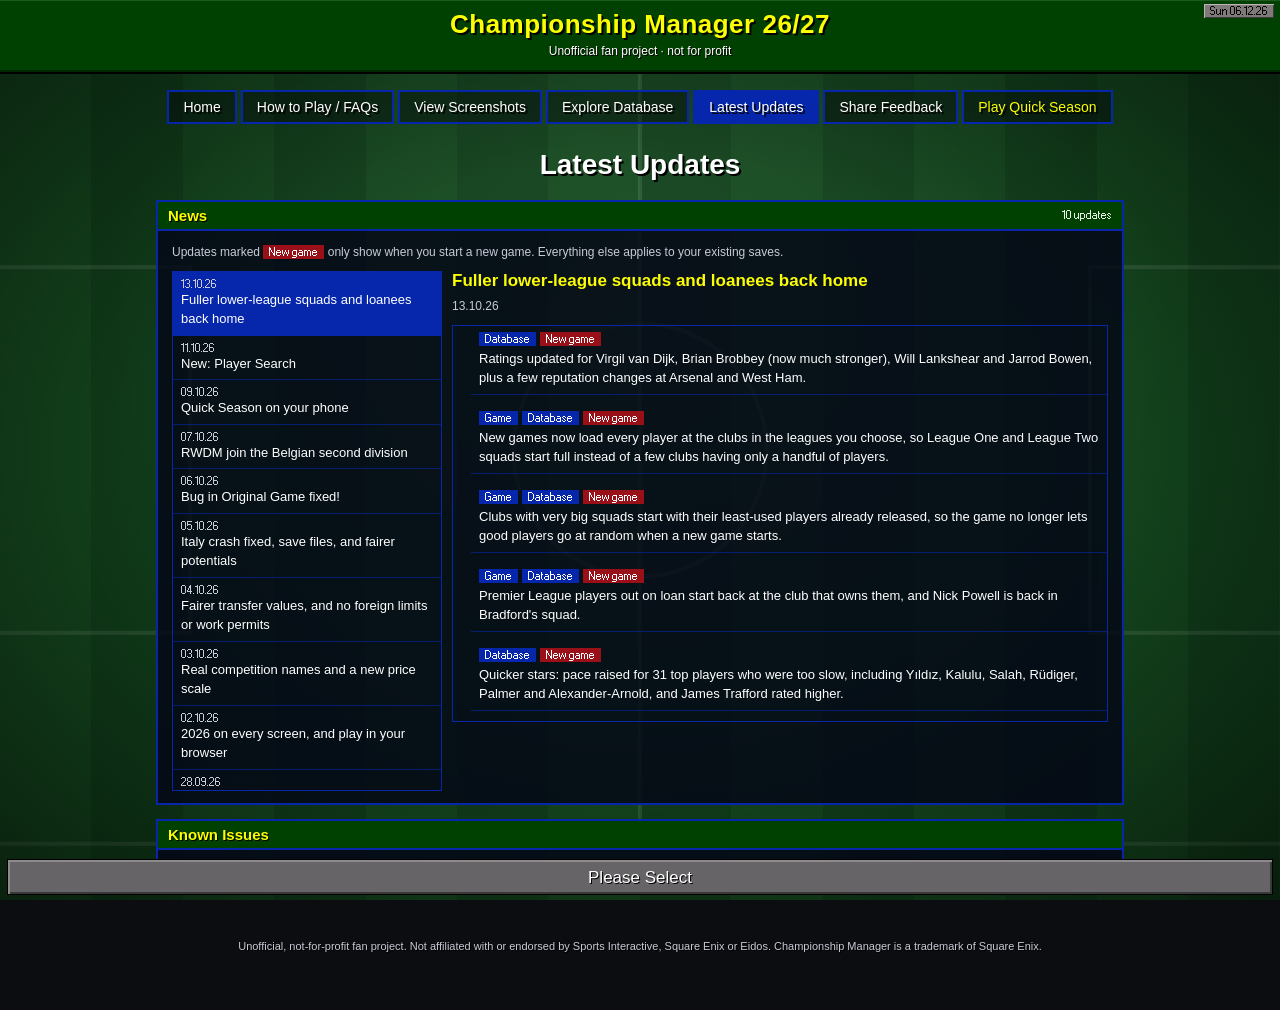
==== commit c5c3ae67: "Strip Wayback wrappers, create static documentation pages, and fix all 404 links" ====
--- a/docs/changes.html
+++ b/docs/changes.html
@@ -1,21 +1,6 @@
 <!DOCTYPE html>
 <!-- saved from url=(0081)changes -->
-<html lang="en" class="laptop" style="--wm-toolbar-height: 67px;"><head><meta http-equiv="Content-Type" content="text/html; charset=UTF-8"><script type="text/javascript" async="" src="./Latest Updates · CM 26_27_files/array.js.download"></script><script src="./Latest Updates · CM 26_27_files/athena.js.download" type="text/javascript"></script>
-<script type="text/javascript">window.addEventListener('DOMContentLoaded',function(){var v=archive_analytics.values;v.service='wb';v.server_name='wwwb-app264.us.archive.org';v.server_ms=316;archive_analytics.send_pageview({});});</script>
-
-
-<script>window.RufflePlayer=window.RufflePlayer||{};window.RufflePlayer.config={"autoplay":"on","unmuteOverlay":"hidden","showSwfDownload":true};</script>
-
-<script type="text/javascript">
-    
-  
-</script>
-
-
-<!-- End Wayback Rewrite JS Include -->
-
-
-<meta name="viewport" content="width=device-width, initial-scale=1">
+<html lang="en" class="laptop" ><head><meta http-equiv="Content-Type" content="text/html; charset=UTF-8"><meta name="viewport" content="width=device-width, initial-scale=1">
 <meta name="robots" content="noindex, nofollow">
 <title>Latest Updates · CM 26/27</title>
 <link rel="icon" href="favicon.ico" sizes="any">
@@ -29,22 +14,20 @@
 <div id="bg"></div>
 
 <header class="titlebar">
-  <a class="longdate" id="longDate" href="" data-tip="Back to the main screen">Championship Manager 26/27</a>
+  <a class="longdate" id="longDate" href="index.html" data-tip="Back to the main screen">Championship Manager 26/27</a>
   <div class="tagline" data-tip="Unofficial, not-for-profit fan project. Not affiliated with or endorsed by Sports Interactive, Square Enix or Eidos. Championship Manager is a trademark of Square Enix.">Unofficial fan project · not for profit</div>
-  <span class="datetag" id="shortDate">Wed 14.10.26</span>
+  <span class="datetag" id="shortDate"></span>
 </header>
 
 
 <nav class="minimenu" aria-label="Site">
-  <a class="tile" href="" data-page="home" data-tip="Back to the main screen">Home</a>
-  <a class="tile" href="how-to-play" data-page="how-to-play" data-tip="What you need, saving, how long things take, and common questions">How to Play / FAQs</a>
-  <a class="tile" href="see-the-game" data-page="see-the-game" data-tip="Stills from the game, with what's new">View Screenshots</a>
+  <a class="tile" href="index.html" data-page="home" data-tip="Back to the main screen">Home</a>
+  <a class="tile" href="how-to-play.html" data-page="how-to-play" data-tip="What you need, saving, how long things take, and common questions">How to Play / FAQs</a>
+  <a class="tile" href="see-the-game.html" data-page="see-the-game" data-tip="Stills from the game, with what's new">View Screenshots</a>
   <a class="tile" href="database.html" data-page="database" data-tip="How the 2026/27 players, clubs and managers break down">Explore Database</a>
   <a class="tile on" href="changes.html" data-page="changes" data-tip="Every fix and change since launch, and known issues">Latest Updates</a>
-  <a class="tile" href="feedback" data-page="feedback" data-tip="Report a bug, wrong player data, or an idea">Share Feedback</a>
-  <a class="tile go" href="quick-season.html" data-page="play" data-tip="Play the game in this browser">Play Full Game</a>
-  <a class="tile go touch-tile" href="quick-season.html" data-page="season" data-tip="Take over a club and play a quick season on your phone">Play Quick Season</a>
-  
+  <a class="tile" href="feedback.html" data-page="feedback" data-tip="Report a bug, wrong player data, or an idea">Share Feedback</a>
+  <a class="tile go" href="quick-season.html" data-page="play" data-tip="Play the game in this browser">Play Quick Season</a>
 </nav>
 
 <main>
@@ -90,8 +73,6 @@
 <p class="foot legal">Unofficial, not-for-profit fan project. Not affiliated with or endorsed by Sports Interactive, Square Enix or Eidos. Championship Manager is a trademark of Square Enix.</p>
 
 <div class="status" id="status" role="status">Please Select</div>
-
-<script src="assets/analytics.js"></script>
 <script src="assets/site.js"></script>
 
 
--- a/docs/assets/site.css
+++ b/docs/assets/site.css
@@ -1,767 +1,751 @@
-/* CM 26/27 site. Colours sampled from the game's main menu (title bar, menu tiles, "Please Select" bar). */
-@font-face { font-family: 'CM Pixel'; src: url('fonts/ms_sans_serif.woff2') format('woff2'); font-weight: 400; }
-@font-face { font-family: 'CM Pixel'; src: url('fonts/ms_sans_serif_bold.woff2') format('woff2'); font-weight: 700; }
-/* The game's own bitmap fonts (CM2627/MY1-7.FNT), pixel for pixel: fnt_to_woff.py; season.js pixelSnap picks one per text at its own size */
-@font-face { font-family: 'CM Lucida'; src: url('fonts/cm_lucida.woff2') format('woff2'); font-weight: 400; }
-@font-face { font-family: 'CM Lucida'; src: url('fonts/cm_lucida_bold.woff2') format('woff2'); font-weight: 700; }
-@font-face { font-family: 'CM Sans 13'; src: url('fonts/cm_sans_13.woff2') format('woff2'); }   /* the game's MS Sans Serif sizes (MY1-5.FNT) */
-@font-face { font-family: 'CM Sans 16'; src: url('fonts/cm_sans_16.woff2') format('woff2'); }
-@font-face { font-family: 'CM Sans 20'; src: url('fonts/cm_sans_20.woff2') format('woff2'); }
-@font-face { font-family: 'CM Sans 24'; src: url('fonts/cm_sans_24.woff2') format('woff2'); }
-@font-face { font-family: 'CM Sans 29'; src: url('fonts/cm_sans_29.woff2') format('woff2'); }
-
-:root {
-  --cm-bar: #004000;          /* title bar green */
-  --cm-bar-edge: #002800;
-  --cm-title: #fcfe02;        /* title bar text yellow */
-  --cm-tile-edge: #0627ac;    /* menu tile border navy */
-  --cm-tile: rgba(0, 0, 10, .38);
-  --cm-tile-hover: rgba(6, 39, 172, .45);
-  --cm-panel: rgba(4, 6, 22, .82);
-  --cm-grey: #666466;         /* "Please Select" bar */
-  --cm-grey-hi: #8c8a8c;
-  --cm-grey-lo: #3a393a;
-  --cm-tag: #7f797a;          /* date tag */
-  --cm-text: #ffffff;
-  --cm-muted: #c9cbd6;
-  --cm-good: #5fe07a;
-  --cm-bad: #ff6a5f;
-  --game: 'Lucida Grande', 'Lucida Sans Unicode', 'Lucida Sans', Verdana, sans-serif;
-  --pixel: 'CM Pixel', 'MS Sans Serif', Tahoma, sans-serif;
-}
-* { box-sizing: border-box; }
-html, body { margin: 0; min-height: 100%; }
-body { font: 14px/1.5 var(--game); color: var(--cm-text); background: #0b0d10; padding-bottom: 56px; }
-a { color: var(--cm-title); }
-/* Background: a floodlit pitch drawn in CSS (mown stripes, halfway line and centre circle), no photos */
-#bg { position: fixed; inset: 0; z-index: -2;
-  background:
-    radial-gradient(ellipse at 50% 35%, rgba(255, 255, 255, .06), transparent 60%),
-    url("data:image/svg+xml,%3Csvg xmlns='http://www.w3.org/2000/svg' viewBox='0 0 1000 640' preserveAspectRatio='xMidYMid slice'%3E%3Cg fill='none' stroke='%23ffffff' stroke-opacity='.10' stroke-width='3'%3E%3Crect x='40' y='40' width='920' height='560'/%3E%3Cline x1='500' y1='40' x2='500' y2='600'/%3E%3Ccircle cx='500' cy='320' r='90'/%3E%3Crect x='40' y='190' width='140' height='260'/%3E%3Crect x='820' y='190' width='140' height='260'/%3E%3C/g%3E%3C/svg%3E") center/cover no-repeat,
-    repeating-linear-gradient(90deg, #15491f 0 7.14%, #11401b 7.14% 14.28%); }
-#bg::after { content: ''; position: absolute; inset: 0; background: radial-gradient(ellipse at center, transparent 45%, rgba(0, 0, 0, .55)); }
-
-/* Title bar: the date in yellow, a small date tag top right, as in the game */
-.titlebar { position: sticky; top: 0; z-index: 10; background: var(--cm-bar); border-bottom: 2px solid var(--cm-bar-edge);
-  box-shadow: inset 0 1px 0 #1d5a1d, 0 2px 0 #000; padding: 10px 120px; text-align: center; }
-.longdate { display: inline-block; font: 700 26px/1.1 var(--game); color: var(--cm-title); text-shadow: 2px 2px 0 #000; letter-spacing: .5px; text-decoration: none; }
-.menu + .grid { margin-top: 28px; }   /* home: room between the tiles and the panels */
-/* Home: 97/98 screens dissolving into 26/27, one at a time (assets/dissolve.js) */
-.menu + .compare { margin-top: 28px; }   /* home: the 97/98 → 26/27 carousel sits between the tiles and the panels */
-.compare + .grid { margin-top: 14px; }
-/* home: What's different fills its panel to the height of the right-hand column, rows spread evenly */
-#differences { display: flex; flex-direction: column; }
-#differences .body { flex: 1; }
-#differences table.cm { height: 100%; }
-#differences table.cm th, #differences table.cm td { vertical-align: middle; }
-.compare .body { display: grid; grid-template-columns: minmax(0, 640px) minmax(0, 1fr); gap: 12px; padding: 12px; }
-.compare canvas { display: block; width: 100%; height: auto; image-rendering: pixelated; border: 2px solid var(--cm-tile-edge); background: #000; }
-.compare-tiles { display: flex; flex-direction: column; gap: 6px; }
-.compare-tiles button { flex: 1; font: 700 15px var(--game); color: var(--cm-text); text-shadow: 1px 1px 0 #000; text-align: left; padding: 8px 12px; cursor: pointer;
-  background: var(--cm-panel); border: 2px solid var(--cm-tile-edge); }
-.compare-tiles button small { display: block; font: 12px var(--game); color: var(--cm-muted); margin-top: 2px; }
-.compare-tiles button:hover { border-color: var(--cm-title); }
-.compare-tiles button.on { background: var(--cm-bar); color: var(--cm-title); }
-.tagline { margin-top: 3px; font-size: 12px; color: var(--cm-text); text-shadow: 1px 1px 0 #000; }
-.datetag { position: absolute; top: 4px; right: 6px; font: 11px var(--pixel); color: #000; background: var(--cm-tag); padding: 1px 6px;
-  box-shadow: inset 1px 1px 0 #b9b5b6, inset -1px -1px 0 #3d3a3b; }
-
-main { max-width: 1000px; margin: 0 auto; padding: 0 16px 24px; }
-.screen-title { text-align: center; font: 700 28px/1.2 var(--game); margin: 4px 0 18px; text-shadow: 2px 2px 0 #000; }
-.screen-sub { text-align: center; margin: -12px auto 20px; max-width: 620px; font-size: 15px; text-shadow: 1px 1px 0 #000; }
-.screen-sub:first-child { margin-top: 6px; font-size: 17px; max-width: 900px; }
-/* Phones and tablets only (same test as window.cmTouchOnly in site.js): e.g. the home line saying where the game plays */
-.touch-only { display: none; }
-@media (hover: none) and (pointer: coarse) { html:not(.laptop) .touch-only { display: block; } }
-html.touch .touch-only { display: block; }   /* html.touch: site.js's wider test (Samsung Internet); html.laptop: Windows/ChromeOS touch laptops */
-.screen-sub .lead { display: block; font-size: 20px; margin-bottom: 2px; }   /* home intro: the second line reads as its sub-title */
-
-/* Menu tiles, as on the game's main screen */
-.tile { font: 19px/1.15 var(--game); color: var(--cm-text); text-shadow: 2px 2px 0 #000; background: var(--cm-tile); text-decoration: none;
-  border: 2px solid var(--cm-tile-edge); min-height: 150px; padding: 10px; display: flex; align-items: center; justify-content: center;
-  text-align: center; cursor: pointer; }
-.tile:hover, .tile:focus-visible { background: var(--cm-tile-hover); outline: none; }
-.tile.go { color: var(--cm-title); }
-/* Home: the game's main menu proportions: 128x107 tiles, 4 per row; a short last row is centred (7 tiles = 4 over 3 offset by half a tile) */
-.menu { --gap: 10px; --cols: 4; display: flex; flex-wrap: wrap; justify-content: center; gap: var(--gap); max-width: 860px; margin: 0 auto 26px; }
-.menu .tile { flex: 0 0 calc((100% - (var(--cols) - 1) * var(--gap)) / var(--cols)); min-width: 0; min-height: 0; aspect-ratio: 128 / 107; font-size: clamp(16px, 2.4vw, 22px); }
-.minimenu { display: flex; gap: 4px; justify-content: center; flex-wrap: wrap; padding: 18px 16px 20px; }
-.minimenu .tile { min-height: 0; font-size: 14px; padding: 7px 14px; }
-.minimenu .tile.on { background: var(--cm-tile-edge); }
-.page-home .minimenu { display: none; }
-.page-season .minimenu .tile.go { display: none; }   /* Quick Season: no Play Now / Quick Season tiles */
-.page-home main { padding-top: 18px; }
-
-/* "Please Select" bar: says what's under the pointer (on Play, the game's save status) */
-.status { position: fixed; left: 8px; right: 8px; bottom: 6px; z-index: 10; background: var(--cm-grey); color: #fff; text-align: center;
-  font: 17px/1 var(--game); padding: 9px 12px 8px; text-shadow: 1px 1px 0 #000;
-  box-shadow: inset 2px 2px 0 var(--cm-grey-hi), inset -2px -2px 0 var(--cm-grey-lo), 0 0 0 1px #000; }
-.status.ok { color: var(--cm-good); }
-.status.busy { color: var(--cm-bad); animation: busy 1.2s ease-in-out infinite alternate; }
-@keyframes busy { to { color: #ffb4ad; } }
-@media (prefers-reduced-motion: reduce) { .status.busy { animation: none; } }
-
-.tile.off, .btn.off { color: var(--cm-muted); opacity: .6; cursor: not-allowed; }
-.tile.off { flex-direction: column; padding-inline: 6px; }   /* room for 'Needs keyboard & mouse' on one line on phones */
-.tile.touch-tile { display: none; flex-direction: column; }   /* Quick Season: phones and tablets only */
-@media (hover: none) and (pointer: coarse) { html:not(.laptop) .tile.touch-tile { display: flex; } }   /* after the rule above, so it wins */
-html.touch .tile.touch-tile { display: flex; }
-.tile.touch-tile small { display: block; font-size: 12px; margin-top: 6px; color: var(--cm-muted); }
-.tile.desk-tile { flex-direction: column; }   /* home on a computer: Play Mobile Game in Share Feedback's place (phones keep Feedback) */
-.tile.go.desk-tile { color: var(--cm-text); }   /* white on a computer, where Play Original Game is the yellow one */
-.tile.desk-tile small { display: block; font-size: 13px; margin-top: 6px; color: var(--cm-muted); }
-@media (hover: none) and (pointer: coarse) { html:not(.laptop) .tile.desk-tile { display: none; } }
-html.touch .tile.desk-tile { display: none; }
-/* Home tiles' sub-lines, computers only (phones keep short tiles; Play Game gets "Needs a computer" from site.js) */
-.menu .tile { flex-direction: column; }
-.desk-only { display: block; font-size: 13px; margin-top: 6px; color: var(--cm-muted); }
-.tile.off small { display: block; font-size: 12px; margin-top: 6px; color: var(--cm-title); }
-@media (hover: none) and (pointer: coarse) { html:not(.laptop) .tile small.desk-only { display: none; } }   /* after .tile.off small, so it wins */
-html.touch .tile small.desk-only { display: none; }
-.btn.off small { margin-left: 6px; font-size: 11px; color: var(--cm-title); }
-.touchnote { margin: auto; max-width: 520px; padding: 18px 20px; text-align: center; }
-.touchnote h2 { color: var(--cm-title); font-size: 20px; margin-bottom: 8px; }
-.touchnote p { margin-bottom: 12px; }
-.touchnote-links { display: flex; gap: 4px; justify-content: center; flex-wrap: wrap; margin-bottom: 14px; }
-.touchnote-links .tile { min-height: 0; font-size: 15px; padding: 9px 14px; }
-.touchnote .muted a { color: var(--cm-title); text-decoration: underline; }
-
-/* Panels */
-.grid { display: grid; gap: 14px; grid-template-columns: repeat(12, 1fr); }
-.s12 { grid-column: span 12; } .s6 { grid-column: span 6; } .s8 { grid-column: span 8; } .s7 { grid-column: span 7; } .s5 { grid-column: span 5; } .s4 { grid-column: span 4; }
-.col { display: grid; gap: 14px; align-content: start; }
-.s8.center { grid-column: 3 / span 8; }
-.panel { background: var(--cm-panel); border: 2px solid var(--cm-tile-edge); scroll-margin-top: 70px; }
-.panel > h2 { margin: 0; padding: 5px 10px; font: 700 15px var(--game); color: var(--cm-title); background: var(--cm-bar);
-  text-shadow: 1px 1px 0 #000; border-bottom: 2px solid var(--cm-tile-edge); display: flex; justify-content: space-between; align-items: center; gap: 8px; }
-.panel > h2 a.small { white-space: nowrap; }   /* the heading wraps, never the link */
-.panel > h2 small, .panel > h2 a.small { font: 11px var(--pixel); color: #e6f2e6; text-shadow: none; }
-.body { padding: 12px 14px; }
-.body p { margin: 0 0 10px; } .body p:last-child { margin-bottom: 0; }
-.body h3 { font: 700 14px var(--game); color: var(--cm-title); margin: 16px 0 4px; }
-.body h3:first-child { margin-top: 0; }
-.muted { color: var(--cm-muted); font-size: 12px; }
-
-.btn { font: 14px var(--game); color: #fff; background: var(--cm-grey); border: 0; padding: 6px 14px; cursor: pointer; text-shadow: 1px 1px 0 #000;
-  text-decoration: none; display: inline-block;
-  box-shadow: inset 2px 2px 0 var(--cm-grey-hi), inset -2px -2px 0 var(--cm-grey-lo), 0 0 0 1px #000; }
-.btn:active { box-shadow: inset 2px 2px 0 var(--cm-grey-lo), inset -2px -2px 0 var(--cm-grey-hi), 0 0 0 1px #000; }
-.btn.go { background: var(--cm-bar); color: var(--cm-title); box-shadow: inset 2px 2px 0 #1d6a1d, inset -2px -2px 0 #001c00, 0 0 0 1px #000; }
-.btn.sm { font-size: 12px; padding: 2px 8px; }
-.btn:disabled { opacity: .55; cursor: default; }
-
-.badge { display: inline-block; font: 11px var(--pixel); padding: 1px 6px; background: var(--cm-tile-edge); color: #fff; text-shadow: none; }
-.badge.ng { background: #9a1018; }
-.badge.inv { background: var(--cm-title); color: #000; }
-
-table.cm { width: 100%; border-collapse: collapse; }
-table.cm th, table.cm td { text-align: left; padding: 5px 8px; border-bottom: 1px solid rgba(6, 39, 172, .7); vertical-align: top; }
-table.cm th { color: var(--cm-title); font-weight: 700; white-space: nowrap; }
-table.cm th.n { text-align: right; }
-table.cm td.n { text-align: right; font-weight: 700; font-variant-numeric: tabular-nums; }
-
-/* Player info, in club colours */
-.strip { display: flex; justify-content: space-between; gap: 8px; padding: 5px 8px; font-weight: 700; text-shadow: none; border: 1px solid #000; }
-.pdl { display: grid; grid-template-columns: auto 1fr; gap: 2px 12px; margin: 10px 0; }
-.pdl dt { color: var(--cm-title); } .pdl dd { margin: 0; }
-.attrs { display: grid; grid-template-columns: 1fr 1fr; gap: 4px 14px; font-size: 13px; }
-.attr { display: grid; grid-template-columns: 86px 1fr 20px; align-items: center; gap: 6px; }
-.bar { height: 8px; background: #22252e; border: 1px solid var(--cm-tile-edge); }
-.bar i { display: block; height: 100%; background: var(--cm-good); }
-.attr b { text-align: right; }
-
-/* News */
-.inbox { display: grid; grid-template-columns: 270px 1fr; gap: 10px; }
-.inbox ul { list-style: none; margin: 0; padding: 0; max-height: 520px; overflow: auto; border: 1px solid var(--cm-tile-edge); }
-.inbox li { padding: 6px 8px; cursor: pointer; border-bottom: 1px solid rgba(6, 39, 172, .6); font-size: 13px; }
-.inbox li .d { display: block; font: 11px var(--pixel); color: var(--cm-muted); }
-.inbox li.on { background: var(--cm-tile-edge); }
-.inbox li:not(.on):hover { background: rgba(6, 39, 172, .35); }
-.read h3 { margin: 0 0 6px !important; font-size: 17px !important; }
-.read .meta { margin-bottom: 10px; display: flex; gap: 4px; flex-wrap: wrap; align-items: center; }
-.read ul { margin: 0; padding-left: 18px; } .read li { margin-bottom: 10px; }
-.read li .badges { display: flex; gap: 4px; flex-wrap: wrap; margin-bottom: 3px; }
-.newsrow { display: grid; grid-template-columns: 58px 1fr; gap: 8px; padding: 6px 0; border-bottom: 1px solid rgba(6, 39, 172, .6); font-size: 13px; color: var(--cm-text); text-decoration: none; }
-.newsrow:hover b { color: var(--cm-title); }
-.issue { padding: 5px 0; border-bottom: 1px solid rgba(6, 39, 172, .6); }
-
-ol.steps { margin: 0; padding-left: 20px; } ol.steps li { margin-bottom: 9px; }
-ol.steps ul { margin: 6px 0 0; padding-left: 18px; } ol.steps ul li { margin-bottom: 4px; }
-.faq details { border: 2px solid var(--cm-tile-edge); background: var(--cm-tile); margin-bottom: 6px; }
-.faq summary { cursor: pointer; padding: 7px 10px 7px 30px; position: relative; list-style: none; font-weight: 700; }
-.faq summary::-webkit-details-marker { display: none; }
-.faq summary::before { content: '+'; position: absolute; left: 11px; color: var(--cm-title); }
-.faq details[open] summary::before { content: '\2212'; }
-.faq summary:hover, .faq summary:focus-visible { background: var(--cm-tile-hover); outline: none; }
-.faq details p { margin: 0; padding: 2px 12px 10px 30px; }
-.faq h3 { margin-top: 18px; }
-code { font: 12px ui-monospace, Menlo, monospace; background: #000; color: var(--cm-good); padding: 1px 4px; border: 1px solid var(--cm-tile-edge); }
-
-form .f { margin-bottom: 12px; }
-form .l { display: block; color: var(--cm-title); font-weight: 700; margin-bottom: 4px; }
-form input[type=text], form input[type=email], form textarea { width: 100%; font: 14px var(--game); padding: 6px 8px; color: #000; background: #fff; border: 0;
-  box-shadow: inset 2px 2px 0 var(--cm-grey-lo), inset -1px -1px 0 var(--cm-grey-hi); }
-form textarea { min-height: 110px; resize: vertical; }
-.radios { display: flex; flex-wrap: wrap; gap: 4px 16px; }
-.two { display: grid; grid-template-columns: 1fr 1fr; gap: 10px; }
-.auto { font: 11px var(--pixel); background: #000; border: 1px solid var(--cm-tile-edge); padding: 5px 8px; color: var(--cm-muted); }
-.err { color: var(--cm-bad); }
-.drop { position: relative; border: 2px dashed var(--cm-tile-edge); background: #000; padding: 12px; font-size: 13px; color: var(--cm-muted); text-align: center; }
-.drop.over { border-color: var(--cm-title); color: var(--cm-text); }
-.drop input { position: absolute; inset: 0; opacity: 0; cursor: pointer; }
-.thumbs { display: flex; gap: 8px; flex-wrap: wrap; margin-top: 8px; }
-.thumbs figure { position: relative; margin: 0; border: 2px solid var(--cm-tile-edge); background: #000; }
-.thumbs img { display: block; height: 72px; width: auto; }
-.thumbs button { position: absolute; top: 2px; right: 2px; font: 700 12px/1 var(--game); padding: 3px 6px; background: var(--cm-bad); color: #fff; border: 0; cursor: pointer; }
-.hp { position: absolute; left: -9999px; width: 1px; height: 1px; overflow: hidden; }
-
-/* Play: the game fills the screen; the status bar carries the save status */
-body.page-play { height: 100vh; display: flex; flex-direction: column; padding-bottom: 0; }
-.page-play .titlebar { position: static; }
-.page-play .minimenu { padding: 8px 16px; }
-.page-play .minimenu :is([data-page=see-the-game], [data-page=database], [data-page=changes], [data-page=play]) { display: none; }   /* keep the game screen's menu short */
-.page-play main { flex: 1; min-height: 0; max-width: none; width: 100%; padding: 0 8px; display: flex; flex-direction: column; }
-.page-play #dos { flex: 1; min-height: 0; border: 2px solid var(--cm-tile-edge); background: #000; }
-.page-play .status { position: static; margin: 0 0 6px; }
-
-/* 404: the game's termination screen */
-.term { background: #000; color: #aaa; font: 16px/1.6 ui-monospace, Menlo, monospace; padding: 24px; border: 2px solid #333; max-width: 820px; margin: 0 auto; }
-.term .hi { color: #fff; }
-
-/* See the Game */
-.still { margin: 0; }
-.still img { display: block; width: 100%; height: auto; border-bottom: 2px solid var(--cm-tile-edge); }
-.still figcaption { padding: 8px 12px 10px; font-size: 14px; }
-.still figcaption b { color: var(--cm-title); margin-right: 4px; }
-.still-cta { display: flex; flex-direction: column; }
-.still-cta .body { flex: 1; display: flex; flex-direction: column; justify-content: center; font-size: 15px; }
-
-.cta { text-align: center; margin: 20px 0 0; }
-.foot { text-align: center; color: var(--cm-muted); font-size: 12px; text-shadow: 1px 1px 0 #000; margin-top: 20px; }
-.foot.legal { margin: 20px 8px 0; font-size: 11px; }
-.page-play .foot.legal { flex: none; margin: 4px 8px; }
-.page-season .foot.legal { display: none; }   /* Quick Season has its own line */
-[hidden] { display: none !important; }
-
-/* Quick Season */
-.season .ctr { text-align: center; }
-.picklist { display: grid; gap: 4px; }
-.picklist button { display: flex; justify-content: space-between; align-items: center; gap: 10px; text-align: left; padding: 11px 14px; cursor: pointer;
-  font: 16px var(--game); color: var(--cm-text); text-shadow: 1px 1px 0 #000; background: var(--cm-tile); border: 2px solid var(--cm-tile-edge); }
-.picklist button:hover, .picklist button:focus-visible { background: var(--cm-tile-hover); outline: none; }
-.picklist small { font-size: 12px; color: var(--cm-muted); }
-.clubpick { display: flex; justify-content: space-between; align-items: center; gap: 8px; text-align: left; padding: 10px 12px; cursor: pointer; font: 700 15px var(--game);
-  color: var(--fg); background: var(--bg); border: 2px solid #000; box-shadow: inset 0 0 0 1px rgba(255, 255, 255, .25); }
-.clubpick:hover, .clubpick:focus-visible { outline: 2px solid var(--cm-title); outline-offset: 1px; }
-.stars { color: var(--cm-title); text-shadow: 1px 1px 0 #000; letter-spacing: 1px; white-space: nowrap; } .stars i { font-style: normal; opacity: .3; }
-.clubpick .stars { color: inherit; text-shadow: none; }
-.strip-sm { display: inline-block; padding: 3px 10px; font-weight: 700; border: 1px solid #000; text-shadow: none; }
-.panel > h2 .strip-sm { font-size: 15px; }
-.pitchrow { display: flex; justify-content: space-evenly; gap: 4px; }
-.plist { display: grid; gap: 3px; margin-bottom: 8px; }
-.prow { display: grid; grid-template-columns: 1fr auto; gap: 0 8px; text-align: left; padding: 7px 9px; cursor: pointer; font: 14px var(--game); color: var(--cm-text);
-  background: var(--cm-tile); border: 1px solid var(--cm-tile-edge); }
-.prow:not(:disabled):hover { background: var(--cm-tile-hover); }
-.prow:disabled { cursor: default; }
-.prow.in { border-color: var(--cm-title); }
-.prow .pname i { font-style: normal; font: 11px var(--pixel); background: var(--cm-title); color: #000; padding: 0 4px; }
-.prow .plabel { grid-row: 2; font-size: 12px; color: var(--cm-muted); } .prow .plabel em { font-style: normal; color: #ffc23a; }
-.prow > span:last-child { grid-row: 1 / span 2; grid-column: 2; align-self: center; font-size: 17px; }
-.season .warn { color: #ffc23a; }
-.news { margin: 8px 0; padding-left: 18px; } .news li { margin-bottom: 4px; } .news li.bad { color: var(--cm-bad); }
-.fixture { display: flex; justify-content: center; align-items: center; gap: 10px; flex-wrap: wrap; margin: 6px 0 10px; font-size: 17px; }
-.fixture .score { font: 700 26px var(--game); color: var(--cm-title); text-shadow: 2px 2px 0 #000; min-width: 76px; text-align: center; }
-.season .good { color: var(--cm-good); font-weight: 700; } .season .bad { color: var(--cm-bad); font-weight: 700; }
-.season .actions { display: flex; gap: 6px; justify-content: center; flex-wrap: wrap; align-items: center; margin: 14px 0 10px; }
-.btn.big { font-size: 17px; padding: 10px 26px; }
-.form span, .form1 { display: inline-block; width: 22px; margin-left: 3px; text-align: center; font: 700 12px/20px var(--game); color: #000; text-shadow: none; }
-.fW { background: var(--cm-good); } .fD { background: var(--cm-grey-hi); } .fL { background: var(--cm-bad); }
-.verdict { text-align: center; font-size: 17px; margin: 8px 0 12px !important; }
-.season details summary { cursor: pointer; color: var(--cm-title); margin-top: 6px; }
-table.league tr.me td { background: var(--cm-title); color: #000; font-weight: 700; }
-table.league tr.up td:first-child { box-shadow: inset 4px 0 0 var(--cm-good); }
-table.league tr.down td:first-child { box-shadow: inset 4px 0 0 var(--cm-bad); }
-.panel > h2 .back { float: right; }
-.linkish { font: inherit; color: var(--cm-title); background: none; border: 0; padding: 0; text-decoration: underline; cursor: pointer; }
-.page-season .screen-sub { margin-bottom: 14px; }
-
-/* Quick Season game screens, after CM 97/98: club title bar, grey bevel buttons, yellow positions */
-/* The page is the game: just the title bar, then a screen filling the rest of the window */
-body.page-season { height: 100vh; height: 100dvh; display: flex; flex-direction: column; padding-bottom: 0; }
-.page-season .titlebar { position: static; }
-.page-season .minimenu, .page-season .status { display: none; }
-.page-season main { flex: 1; min-height: 0; max-width: none; width: 100%; padding: 0; display: flex; flex-direction: column; }
-.season { flex: 1; min-height: 0; display: flex; flex-direction: column; }
-.qs-screen { flex: 1; min-height: 0; display: flex; flex-direction: column; background: rgba(0, 0, 0, .35); }
-.qs-body { flex: 1; min-height: 0; overflow: auto; padding: 8px; display: flex; flex-direction: column; gap: 6px; }
-.qs-screen.fit .qs-body { overflow: hidden; }
-.qs-body > .picklist, .qs-body > .clubs, .qs-body > .sqlist, .qs-body > .roundup { width: 100%; }
-.roundup { display: grid; gap: 8px; }
-.mbar { font-size: clamp(16px, 2.6vw, 32px); } .mbar b { font-size: clamp(22px, 3.2vw, 40px); min-width: clamp(40px, 5vw, 64px); }
-.mmin { font-size: clamp(34px, 5vw, 64px); } .mbox { font-size: clamp(19px, 3vw, 38px); max-height: 40vh; }
-.mstatus { font-size: clamp(17px, 2.2vw, 28px); } .cmhead h2 { font-size: clamp(20px, 2.8vw, 34px); }
-.rt { font: 700 15px var(--game); text-align: right; text-shadow: 1px 1px 0 #000; }
-.rt.val { color: var(--cm-title); font-weight: 400; white-space: nowrap; }   /* estimated value, yellow as in CM 97/98 */
-.rt.r1 { color: var(--cm-good); } .rt.r2 { color: #fff; } .rt.r3 { color: #c9cbd6; } .rt.r4 { color: #8d90a0; }
-.spot .rt { font-size: 12px; text-align: center; }
-.prow .pname i.lbl { font: 700 11px var(--game); } .prow .rt.cnd { font-weight: 400; } .prow .rt.cnd.warn { color: #ffc23a; }
-.prow .rt { grid-row: 1 / span 2; grid-column: 2; align-self: center; font-size: 17px; }
-/* Quick Season v5: two-per-row choices, fades between steps, help, fixtures, results, match log */
-.choose { flex: 1; display: grid; grid-template-columns: 1fr 1fr; grid-auto-rows: minmax(54px, 1fr); gap: 6px; }
-.choose button { display: flex; flex-direction: column; justify-content: center; align-items: center; gap: 2px; padding: 8px; cursor: pointer; text-align: center;
-  font: 700 18px/1.15 var(--game); color: var(--cm-text); text-shadow: 2px 2px 0 #000; background: var(--cm-tile); border: 2px solid var(--cm-tile-edge); }
-.choose button:hover, .choose button:focus-visible { background: var(--cm-tile-hover); outline: none; }
-.choose small { font: 13px var(--game); color: var(--cm-muted); text-shadow: 1px 1px 0 #000; }
-.choose.clubs .clubpick { color: var(--fg); background: var(--bg); border: 2px solid #000; box-shadow: inset 0 0 0 1px rgba(255, 255, 255, .25); }
-.choose.clubs .clubpick .cname { font-size: 16px; }
-.choose.clubs .clubpick b { font: 700 13px var(--game); opacity: .85; }
-.choose.clubs .clubpick:hover { outline: 2px solid var(--cm-title); outline-offset: -2px; }
-/* Moving to a new screen: a quick dip to black, as in CM 97/98 (the new screen starts black and clears) */
-.qs-screen.fade { position: relative; }
-.qs-screen.fade::after { content: ''; position: absolute; inset: 0; background: #000; z-index: 10; pointer-events: none; animation: qs-fade .16s ease-out forwards; }
-@keyframes qs-fade { from { opacity: 1; } to { opacity: 0; } }
-@media (prefers-reduced-motion: reduce) { .qs-screen.fade::after { animation: none; opacity: 0; } }
-.helpbtn { position: absolute; top: 4px; left: 4px; width: 26px; height: 26px; border-radius: 50%; border: 2px solid #000; background: var(--cm-grey); color: #fff;
-  font: 700 15px var(--game); cursor: pointer; text-shadow: 1px 1px 0 #000; }
-.sqrow .num { font-size: 13px; }
-.newsbar { background: rgba(154, 16, 24, .85); color: #fff; padding: 6px 10px; font-size: 14px; text-shadow: 1px 1px 0 #000; border: 1px solid #000; }
-.tabs { display: grid; grid-template-columns: 1fr 1fr; gap: 4px; flex: none; }
-.tabs button { padding: 9px; font: 16px var(--game); color: #fff; background: var(--cm-tile); border: 2px solid var(--cm-tile-edge); cursor: pointer; text-shadow: 1px 1px 0 #000; }
-.tabs button.on { background: var(--cm-tile-edge); color: var(--cm-title); }
-table.fx { font-size: 17px; background: var(--cm-panel); }
-table.fx td { padding: 7px 8px; } table.fx td.r { text-align: right; width: 45%; } table.fx td.c { text-align: center; white-space: nowrap; }
-table.fx tr.next td { background: var(--cm-title); color: #000; font-weight: 700; text-shadow: none; }
-table.fx tr.sc td { font-size: 13px; color: var(--cm-muted); padding-top: 2px; }
-table.fx.mine { font-size: 20px; }
-.meclub { font-weight: 700; }
-.mrow { display: grid; grid-template-columns: 1fr auto 1fr; align-items: center; gap: 6px; }
-.mrow .mtag { justify-self: start; } .mrow .mtag:last-child { justify-self: end; }
-.mrow .mmin { margin: 0; }
-.mlogt { border-collapse: collapse; } .mlogt td { padding: 1px 18px 1px 0; color: #e8e8e8; } .mlogt td.n { color: var(--cm-title); text-align: right; }
-.mlogt i { display: inline-block; width: 10px; height: 10px; margin-right: 8px; border: 1px solid #000; vertical-align: middle; }
-.mlogt tr.inj td:first-child { color: var(--cm-bad); }
-.crowd { color: #2ec4c4; margin: 4px 0 0; }
-/* Matchday screen, after CM 97/98's Fixtures / Results */
-.cmhead.navyhead { --bg: #061a8a; --fg: var(--cm-title); }
-.cmhead.navyhead h2 { color: var(--cm-title); text-shadow: 3px 3px 0 #000; }
-.datetag2.left { right: auto; left: 4px; }
-.daynav { flex: none; display: flex; align-items: flex-start; gap: 4px; }
-.cmbtn.sm { flex: none; min-height: 34px; padding: 0 14px; font-size: 15px; }
-.daystate { margin-left: auto; text-align: right; font: 13px/1.15 var(--game); color: #fff; text-shadow: 1px 1px 0 #000; }
-.daytitle { flex: none; margin: 0; text-align: center; font: 700 clamp(22px, 3vw, 36px) var(--game); color: #fff; text-shadow: 2px 2px 0 #000; }
-.dayt { width: 100%; border-collapse: separate; border-spacing: 0 4px; background: rgba(0, 0, 0, .45); padding: 6px 4px; font-size: clamp(16px, 2.4vw, 28px); }
-.dayt td { padding: 2px 6px; color: #e8e8e8; text-shadow: 2px 2px 0 #000; white-space: nowrap; overflow: hidden; text-overflow: ellipsis; max-width: 0; }
-.dayt td.pb { width: 52px; max-width: none; padding: 0 2px; } .dayt td.sc { width: 64px; max-width: none; text-align: center; color: #2ec4c4; font-weight: 700; }
-.dayt td.meclub { color: var(--cm-title); }
-.posbox { display: block; text-align: center; font-size: 13px; padding: 4px 0; background: var(--cm-tile-edge); color: #6fd8ff; text-shadow: none;
-  box-shadow: inset 2px 2px 0 #4d6ee0, inset -2px -2px 0 #021a75; }
-.match .qs-body { position: relative; }
-.mdate { position: absolute; top: 0; right: 8px; z-index: 1; font: 11px var(--pixel); color: #000; background: var(--cm-tag); padding: 1px 6px; border: 1px solid #000; }
-.match .mbox { position: relative; display: block; text-align: left; padding: 8px 12px; background: rgba(8, 8, 12, .8); overflow: hidden; }
-#ml { font-size: clamp(18px, 2.6vw, 30px); }
-.band { position: absolute; left: 4%; right: 4%; top: 50%; transform: translateY(-50%); padding: 10px 12px; text-align: center; font: clamp(18px, 2.8vw, 34px)/1.25 var(--game);
-  background: #333; color: #fff; text-shadow: 2px 2px 0 rgba(0, 0, 0, .55); border: 1px solid #000; }
-.band.light { text-shadow: none; }
-@media (max-width: 480px) { .cmhead { padding: 15px 10px; } .mstatus { font-size: 15px; } .dayt td.pb { width: 40px; } .posbox { font-size: 11px; } .dayt td.sc { width: 50px; } }
-.choose.resume { grid-template-columns: 1fr; max-width: 520px; width: 100%; margin: 0 auto; }
-.choose.resume .clubpick { gap: 6px; } .choose.resume .clubpick small { color: inherit; opacity: .85; font-size: 14px; } .choose.resume .clubpick .cname { font-size: 24px; }
-.choose > button:last-child:nth-child(odd) { grid-column: 1 / -1; justify-self: center; width: calc(50% - 3px); }   /* a lone last tile: same size, centred */
-.qs-bar.top { padding-bottom: 4px; }
-.mlog2 { display: grid; grid-template-columns: 1fr 1fr; gap: 0 16px; }
-.mlog2 ul { list-style: none; margin: 0; padding: 0; }
-.mlog2 li { display: flex; gap: 14px; color: #e8e8e8; text-shadow: 2px 2px 0 #000; }
-.mlog2 li b { font-weight: 400; color: var(--cm-title); }
-.mlog2 .away li { justify-content: flex-end; }
-.mlog2 li.inj span { color: #2ed82e; }   /* injuries in green, as in CM 97/98 */ .mlog2 li.red span { color: #ff3b3b; }   /* sendings-off in red */
-.mlog2 li.crowd { color: #2ec4c4; }
-.menubtn { position: absolute; top: 4px; left: 4px; padding: 2px 8px; font: 12px var(--game); color: #fff; background: var(--cm-grey); border: 1px solid #000; cursor: pointer;
-  box-shadow: inset 1px 1px 0 var(--cm-grey-hi), inset -1px -1px 0 var(--cm-grey-lo); text-shadow: 1px 1px 0 #000; }
-.menulist { display: grid; gap: 6px; margin-top: 10px; }
-.sqrow .num, .spot, .subs [data-n] { touch-action: none; cursor: grab; }
-.subs [data-n] { padding: 3px 6px; border: 1px solid transparent; }
-.spot.dragging, .subs .dragging { opacity: .35; }
-.spot.droptarget, .subs .droptarget { outline: 2px solid var(--cm-title); outline-offset: 0; background: rgba(252, 254, 2, .15); }
-.dragghost.spot, .dragghost[data-n] { background: rgba(11, 79, 11, .9); border: 2px solid var(--cm-title); color: #fff; padding: 2px 6px; }
-.sqrow.dragging { opacity: .35; }
-.sqrow.droptarget { outline: 2px solid var(--cm-title); outline-offset: -2px; background: rgba(6, 39, 172, .45); }
-.dragghost { position: fixed; top: 0; left: 0; z-index: 60; pointer-events: none; opacity: .92; background: #0b0f2a; border: 2px solid var(--cm-title); }
-.pattrs { display: grid; grid-template-columns: 1fr 1fr; gap: 4px 14px; font-size: 13px; }
-.pattrs .attr { grid-template-columns: 96px 1fr 22px; }
-@media (max-width: 480px) { .pattrs { grid-template-columns: 1fr; } }
-.choose.clubs .clubpick.on { outline: 3px solid var(--cm-title); outline-offset: -3px; box-shadow: 0 0 0 2px #000, 0 0 14px rgba(252, 254, 2, .55); }
-.sheet.full { align-items: stretch; }
-.sheet.full .sheet-box { max-width: 900px; max-height: none; height: 100%; border-bottom: 2px solid var(--cm-tile-edge); }
-.sheet.full .sheet-body { flex: 1; }
-.sheet.full .sheet-box h2 { font-size: clamp(18px, 2.6vw, 26px); }
-.sheet-sub { display: flex; flex-wrap: wrap; gap: 4px 14px; padding: 6px 10px; background: #061a8a; font-size: 14px; color: #fff; text-shadow: 1px 1px 0 #000; }
-.sheet-sub .yel { color: var(--cm-title); }
-.sheet-foot { flex: none; padding: 4px; padding-bottom: max(4px, env(safe-area-inset-bottom)); background: rgba(0, 0, 0, .55); display: flex; }
-.pgroups { display: grid; grid-template-columns: repeat(auto-fit, minmax(160px, 1fr)); gap: 10px 18px; }
-.pgroups h3 { margin: 0 0 4px; }
-.pa { display: grid; grid-template-columns: 1fr auto; gap: 0 8px; align-items: baseline; padding: 3px 0 5px; font-size: 15px; color: #e8e8e8; }
-.pa b { font-size: 17px; color: #fff; } .pa b.hi { color: var(--cm-good); } .pa b.lo { color: #9a9cab; }
-.pa i { grid-column: 1 / -1; height: 4px; margin-top: 3px; background: linear-gradient(90deg, var(--cm-good) var(--w), #22252e var(--w)); }
-/* v8: closer to CM 97/98 (16-bit) - two-line grey buttons, two-column squad, drawn pitch,
-   player page, Confirm Selection, flashing goal banner */
-.season { font-family: var(--game); -webkit-font-smoothing: none; font-smooth: never; }   /* Quick Season: season.js pixelSnap sets each text in one of the game's own bitmap fonts */
-.cmhead h2 { font-weight: 700; letter-spacing: .03em; text-shadow: 3px 3px 0 rgba(0, 0, 0, .6); }
-.cmbtn { line-height: 1.05; }
-.qs-btns .cmbtn.go { font-size: 18px; }   /* Done / Start Season: the main action stays a touch bigger */
-.cycler.on span, .cycler.on small { color: var(--cm-title); }
-.cycler.on { background: #4f4e4f; box-shadow: inset 2px 2px 0 var(--cm-grey-lo), inset -2px -2px 0 #6e6d6e, 0 0 0 1px #000; }   /* and the button looks pressed in, a shade darker */   /* squad view other than Playing Positions: yellow, as in CM 97/98 */
-.qs-btns + .qs-btns { margin-top: 4px; }
-.qs-btns .cycler { flex: 1.4; }
-.cmbtn.wide { flex: 3; }
-.sqlist { grid-template-columns: 1fr 1fr; grid-template-rows: repeat(var(--rows), auto); grid-auto-flow: column; column-gap: 8px; }
-.season .sqrow { grid-template-columns: 36px auto minmax(0, 1fr) auto; grid-template-areas: "num bd nm ps"; gap: 5px; font-size: 16px; padding: 2px 3px 2px 2px; }
-.season .sqrow .num { grid-area: num; } .season .sqrow .nm { grid-area: nm; } .season .sqrow .ps { grid-area: ps; font-size: 12px; letter-spacing: -.01em; }
-.season .sqrow .badge2 { grid-area: bd; padding: 2px 4px; } .season .sqrow .badge2:empty { display: none; }   /* no badge: the name gets the room */
-.sqrow .nm { overflow: hidden; text-overflow: ellipsis; white-space: nowrap; }
-.badge2 { font-size: 11px; padding: 2px 0; }
-.badge2.tir { background: #b8860b; }
-.tactics { flex: 1; min-height: 0; display: grid; grid-template-columns: 1fr; gap: 10px; }
-.tlist { display: none; }
-.tlrow { display: grid; grid-template-columns: 46px 1fr auto; gap: 10px; align-items: center; padding: 3px 0; font-size: 18px; color: #e8e8e8; text-shadow: 2px 2px 0 #000; }
-.tlrow .num { display: flex; align-items: center; justify-content: center; height: 28px; font: 700 13px var(--game); background: var(--cm-tile-edge); color: #fff; box-shadow: inset 2px 2px 0 #4d6ee0, inset -2px -2px 0 #021a75; }
-.tlrow.sub span:nth-child(2) { color: #b9bccb; }
-@media (min-width: 900px) { .tactics { grid-template-columns: minmax(0, 1fr) minmax(0, 1.1fr); } .tlist { display: block; overflow: auto; } }
-.cmpitch { background: #0b4f0b; border: 2px solid #000; }
-.cmpitch .lines { position: absolute; inset: 0; width: 100%; height: 100%; }
-.cmpitch .lines * { fill: none; stroke: rgba(130, 210, 130, .55); stroke-width: 1px; vector-effect: non-scaling-stroke; }
-.cmpitch .lines .d { stroke-dasharray: 3 4; stroke: rgba(130, 210, 130, .35); }
-/* the pitch: a box at real proportions, centred in the space; lines drawn by the SVG, players placed by height */
-.tactics .cmpitch { display: flex; justify-content: center; align-items: center; padding: 0; background: none; background-image: none; border: 0; min-height: 0; }
-.pitchbox { position: relative; height: 100%; max-width: 100%; aspect-ratio: 68 / 105; background: #0b4f0b; border: 2px solid #000; }
-.cmpitch .lines { position: absolute; inset: 0; width: 100%; height: 100%; }
-.cmpitch .lines .spotm { fill: rgba(130, 210, 130, .7); }
-.cmpitch .pitchrow { position: absolute; left: 0; right: 0; transform: translateY(-50%); display: flex; justify-content: space-evenly; }
-.spot { border: 0; background: none; }
-.cmpitch .spot span { font-size: 13px; }   /* player names on the pitch: smaller than the positions above them */
-.spot b { font-size: 16px; }
-.spot.oop span { text-decoration: underline dotted var(--cm-title); text-underline-offset: 3px; }
-.spot:hover, .spot:focus-visible { background: rgba(255, 255, 255, .1); }
-.confirmbox { flex: 1; display: flex; align-items: center; justify-content: center; text-align: center; padding: 20px; font: clamp(22px, 3.4vw, 38px) var(--game);
-  color: #fff; text-shadow: 2px 2px 0 #000; background: rgba(0, 0, 0, .45); }
-.posbar { flex: none; padding: 8px; text-align: center; font: clamp(18px, 2.6vw, 30px) var(--game); color: #e8e8e8; text-shadow: 2px 2px 0 #000;
-  background: #061a8a; border: 2px solid #000; box-shadow: inset 0 0 0 2px rgba(255, 255, 255, .15); }
-.born { flex: none; margin: 4px 0; text-align: center; font: clamp(13px, 3.6vw, 28px) var(--game); color: #2ec4c4; text-shadow: 2px 2px 0 #000; }
-.skills { display: grid; grid-template-columns: 1fr 1fr; gap: 0 10px; background: rgba(0, 0, 0, .45); padding: 4px 8px; }
-.skills table { width: 100%; border-collapse: collapse; align-self: start; }
-.skills td { padding: clamp(6px, 1.3vh, 12px) 4px; border-bottom: 1px solid rgba(255, 255, 255, .14); font: clamp(14px, 2.2vw, 24px) var(--game); color: #e8e8e8; text-shadow: 2px 2px 0 #000; }
-.skills td.n { text-align: right; color: var(--cm-title); width: 2.5em; }
-.skills tr.na td { color: #9a9cab; }   /* keepers: outfield skills that don't apply */
-.skills td.cond { text-align: center; color: var(--cm-title); border-bottom: 0; padding-top: 8px; }
-.skills td.cond.bad { color: var(--cm-bad); }
-.band.goal { font-weight: 700; letter-spacing: .02em; padding: 16px 12px; transition: none; }
-@media (max-width: 480px) {
-  /* phones: two narrow columns, so each row stacks the name over his positions / condition / rating */
-  .season .sqrow { grid-template-columns: 34px minmax(0, 1fr) auto; grid-template-areas: "num nm bd" "num ps bd"; row-gap: 0; font-size: 14px; gap: 0 5px; padding: 2px 2px; }
-  .season .sqrow .num { grid-area: num; font-size: 11px; height: 34px; } .season .sqrow .nm { grid-area: nm; } .season .sqrow .ps { grid-area: ps; font-size: 11px; justify-self: start; }
-  .season .sqrow .badge2 { grid-area: bd; align-self: center; font-size: 9px; padding: 2px 3px; }
-  .qs-btns .cmbtn { font-size: 13px; min-height: 46px; } .qs-btns .cmbtn.go { font-size: 16px; } .cycler span { font-size: 13px; } .cycler small { font-size: 11px; } .cycler button { width: 26px; }
-}
-/* League table, after CM 97/98 */
-.ltable { background: rgba(0, 0, 0, .45); padding: 6px 6px 10px; }
-.lt { width: 100%; border-collapse: separate; border-spacing: 0 3px; font: clamp(14px, 2.4vw, 26px) var(--game); text-shadow: 2px 2px 0 #000; }
-.lt tr.rec td { text-align: center; font-size: .7em; color: #d8d8d8; padding-bottom: 2px; }
-.lt tr.hd th { padding: 3px 0; font-weight: 400; color: #fff; background: var(--cm-grey); border: 1px solid #000;
-  box-shadow: inset 1px 1px 0 var(--cm-grey-hi), inset -1px -1px 0 var(--cm-grey-lo); width: 7.5%; }
-.lt tr.hd th:last-child { width: 10%; }
-.lt td { padding: 2px 3px; color: #2ec4c4; text-align: center; }
-.lt td.pb { width: 11%; padding: 0 6px 0 0; } .lt td.pb .posbox { font-size: .62em; padding: 3px 0; }
-.lt td.cl { text-align: left; color: #e8e8e8; white-space: nowrap; overflow: hidden; text-overflow: ellipsis; max-width: 0; width: 34%; }   /* 11 + 34 + 6 x 7.5 + 10 = 100 */
-.lt tr.me td.cl { color: var(--cm-title); }
-.lt td.pt span { display: block; color: #6fd8ff; background: var(--cm-tile-edge); padding: 2px 0; text-shadow: 1px 1px 0 #000;
-  box-shadow: inset 2px 2px 0 #4d6ee0, inset -2px -2px 0 #021a75; }
-.lt tr.cut td { border-bottom: 2px dashed rgba(46, 196, 196, .8); padding-bottom: 5px; }
-/* Club fixtures, after CM 97/98 */
-.cfx { width: 100%; border-collapse: separate; border-spacing: 0 4px; font: clamp(14px, 2.4vw, 26px) var(--game); text-shadow: 2px 2px 0 #000; }
-.cfx td { padding: 0 4px; white-space: nowrap; }
-.cfx td.dt { width: 1%; padding-left: 0; } .cfx td.dt span { display: block; padding: 3px 10px; font-size: .78em; color: #6fd8ff; text-shadow: none; text-align: center;
-  background: var(--cm-tile-edge); box-shadow: inset 2px 2px 0 #4d6ee0, inset -2px -2px 0 #021a75; }
-.cfx td.op { color: #e8e8e8; overflow: hidden; text-overflow: ellipsis; max-width: 0; width: 40%; }
-.cfx td.ha { color: var(--cm-title); width: 1%; text-align: center; }
-.cfx td.cp { color: #2ec4c4; overflow: hidden; text-overflow: ellipsis; max-width: 0; width: 35%; }
-.cfx td.rs { width: 1%; padding-right: 0; } .cfx td.rs span { display: block; min-width: 3.2em; padding: 2px 6px; text-align: center; color: #fff; background: var(--cm-grey);
-  box-shadow: inset 1px 1px 0 var(--cm-grey-hi), inset -1px -1px 0 var(--cm-grey-lo), 0 0 0 1px #000; }
-.cfx tr.next td.op { color: var(--cm-title); }   /* the next match */
-@media (max-width: 480px) { .cfx td.cp { display: none; } }   /* phones: no room for the competition */
-/* Difficulty, half time */
-.choose.hub { flex: none; display: flex; flex-wrap: wrap; justify-content: center; max-width: 760px; width: 100%; margin: auto; }   /* the main screen: big tiles in centred rows, as in CM 97/98 */
-.choose.hub > button, .choose.hub > button:last-child:nth-child(odd) { flex: 0 0 calc((100% - 12px) / 3); width: auto; aspect-ratio: 6 / 5; }
-.choose.hub button span { font: 400 clamp(20px, 3vw, 30px)/1.05 var(--game); color: #e4e4e4; text-shadow: 2px 2px 0 #000; }   /* styled like CM 97/98's menu tiles (regular weight, light grey, hard shadow, two lines) in the game font */
-@media (max-width: 600px) { .choose.hub > button, .choose.hub > button:last-child:nth-child(odd) { flex-basis: calc((100% - 6px) / 2); aspect-ratio: 16 / 10; } }   /* phones: shorter tiles, so all five fit above the bar */
-.choose.hub button small { display: block; margin-top: 6px; font: 400 clamp(14px, 1.8vw, 18px) var(--game); color: #b8b8b8; }
-.credits { flex: 1; display: flex; flex-direction: column; align-items: center; justify-content: center; gap: 18px; text-align: center; padding: 12px; font: clamp(15px, 2vw, 19px) var(--game); color: #e8e8e8; text-shadow: 1px 1px 0 #000; }
-.credits p { margin: 0; } .credits b { display: block; color: var(--cm-title); font-size: 1.15em; margin-bottom: 2px; }
-.credits .fact { max-width: 620px; margin-top: 8px; padding: 12px 16px; border: 2px solid var(--cm-tile-edge); background: rgba(0, 0, 0, .45); color: #fff; font: inherit; cursor: pointer; text-shadow: inherit; }
-.credits .fact span { display: block; line-height: 1.4; }
-.qs-screen { background: linear-gradient(rgba(0, 0, 0, .6), rgba(0, 0, 0, .6)), url(photos/bg.png) 64% center / cover no-repeat, #000; image-rendering: pixelated; }   /* one of the game's photos behind every screen, dimmed and pixelated as in CM 97/98 */
-.qs-screen .choose button:not(.clubpick) { background: rgba(4, 6, 14, .62); }   /* tiles darker than the photo, as in CM 97/98 */
-.qs-screen .choose button:not(.clubpick):hover { background: rgba(20, 28, 70, .75); }
-.choose.hub button:disabled { opacity: .45; cursor: default; }
-.cmbtn.please { flex: 1; display: flex; align-items: center; justify-content: center; cursor: default; pointer-events: none; }
-.choose.levels { grid-template-columns: 1fr; max-width: 640px; width: 100%; margin: 0 auto; }
-.choose.levels > button:last-child:nth-child(odd) { width: auto; justify-self: stretch; grid-column: auto; }   /* one column: no centring of the last tile */
-.choose.levels button { align-items: flex-start; text-align: left; padding: 12px 16px; gap: 6px; }
-.choose.levels button i { font-style: normal; font-size: 13px; color: var(--cm-title); margin-left: 6px; }
-.choose.levels small { font-size: 14px; line-height: 1.35; }
-.choose.levels button.on { outline: 3px solid var(--cm-title); outline-offset: -3px; background: var(--cm-tile-hover); }
-.cyclers.one { grid-template-columns: 1fr; margin-bottom: 10px; }
-/* Phones held sideways: Quick Season is laid out for portrait, so ask for it (touch screens only) */
-.rotate-note { display: none; position: fixed; inset: 0; z-index: 200; align-items: center; justify-content: center; text-align: center;
-  background: rgba(4, 6, 22, .96); color: #fff; font: 20px var(--game); text-shadow: 2px 2px 0 #000; }
-.rotate-note p { margin: 14px 0 4px; color: var(--cm-title); } .rotate-note small { color: var(--cm-muted); font-size: 14px; }
-.rotate-icon { display: inline-block; width: 34px; height: 60px; border: 3px solid #fff; border-radius: 6px; animation: qs-turn 1.6s ease-in-out infinite; }
-@keyframes qs-turn { 0%, 30% { transform: rotate(-90deg); } 60%, 100% { transform: rotate(0deg); } }
-@media (orientation: landscape) and (max-height: 500px) and (hover: none) and (pointer: coarse) { html:not(.laptop) .rotate-note { display: flex; } }
-@media (orientation: landscape) and (max-height: 500px) { html.touch .rotate-note { display: flex; } }
-@media (prefers-reduced-motion: reduce) { .rotate-icon { animation: none; } }
-.cmhead.light h2, .mbar.light, .mbox.light, .clubpick.light { text-shadow: none; }
-@media (min-width: 900px) { .roundup { grid-template-columns: 1fr 1fr; align-items: start; } .sqlist { grid-template-columns: 1fr 1fr; grid-template-rows: repeat(var(--rows), auto); grid-auto-flow: column; column-gap: 24px; }   /* reads down, like CM */ }
-.cmhead { flex: none; position: relative; background: var(--bg); color: var(--fg); border: 2px solid #000; box-shadow: inset 0 0 0 2px rgba(255, 255, 255, .25); padding: 14px 64px; text-align: center; }   /* even top and bottom: the title sits in the middle; sides clear the corner tags */
-.cmhead h2 { margin: 0; font: 700 22px/1.15 var(--game); text-shadow: 2px 2px 0 rgba(0, 0, 0, .55); }
-.datetag2 { position: absolute; top: 3px; right: 4px; font: 11px var(--pixel); color: #000; background: var(--cm-tag); padding: 1px 6px; border: 1px solid #000; }
-.qs-hint { text-align: center; font-size: 13px; color: var(--cm-muted); margin: 2px 0; text-shadow: 1px 1px 0 #000; }
-.qs-issue { text-align: center; color: var(--cm-bad); font-weight: 700; margin: 0 0 4px; text-shadow: 1px 1px 0 #000; }
-.sqlist { display: grid; gap: 3px; background: var(--cm-panel); padding: 6px; border: 2px solid var(--cm-tile-edge); }
-.sqrow { display: grid; grid-template-columns: 44px 40px 1fr auto; align-items: center; gap: 8px; padding: 3px 6px 3px 3px; background: none; border: 0; cursor: pointer;
-  font: 18px var(--game); color: #e8e8e8; text-align: left; text-shadow: 2px 2px 0 #000; }
-.sqrow:hover, .sqrow:focus-visible { background: rgba(6, 39, 172, .35); outline: none; }
-.sqrow .num { display: flex; align-items: center; justify-content: center; height: 30px; background: var(--cm-tile-edge); color: #fff; font: 700 16px var(--game);
-  box-shadow: inset 2px 2px 0 #4d6ee0, inset -2px -2px 0 #021a75; text-shadow: 1px 1px 0 #000; }
-.sqrow.sub .num { background: #183e9e; }
-.sqrow:not(.picked) .nm { color: #b9bccb; }
-.sqrow .ps { color: var(--cm-title); font-size: 15px; white-space: nowrap; }
-.badge2 { font: 700 12px var(--game); text-align: center; padding: 3px 0; text-shadow: none; }
-.badge2.inj { background: #9a1018; color: #fff; } .badge2.sus { background: #d01818; color: #fff; } .badge2.tir { background: #b8860b; color: #000; }
-.qs-bar { flex: none; padding: 4px; padding-bottom: max(4px, env(safe-area-inset-bottom)); background: rgba(0, 0, 0, .55); }
-.qs-btns { display: flex; gap: 4px; }
-.cmbtn { flex: 1; min-height: 50px; font: 15px var(--game); color: #fff; text-shadow: 2px 2px 0 #000; cursor: pointer; border: 0; background: var(--cm-grey);
-  box-shadow: inset 2px 2px 0 var(--cm-grey-hi), inset -2px -2px 0 var(--cm-grey-lo), 0 0 0 1px #000; }
-.cmbtn.go { flex: 2; }
-.cmbtn:active { box-shadow: inset 2px 2px 0 var(--cm-grey-lo), inset -2px -2px 0 var(--cm-grey-hi), 0 0 0 1px #000; }
-.cmbtn:disabled { color: #b4b2b4; cursor: default; }
-.cyclers { flex: none; display: grid; grid-template-columns: 1fr 1fr; gap: 4px; }
-.cycler { display: flex; align-items: stretch; background: var(--cm-grey); box-shadow: inset 2px 2px 0 var(--cm-grey-hi), inset -2px -2px 0 var(--cm-grey-lo), 0 0 0 1px #000; }
-.cycler span { flex: 1; display: flex; flex-direction: column; justify-content: center; text-align: center; font: 15px/1.1 var(--game); color: #fff; text-shadow: 2px 2px 0 #000; padding: 6px 0; }
-.cycler small { display: block; font-size: 13px; color: #e2e2e2; }
-.cycler button { width: 44px; font: 26px var(--game); color: #fff; background: none; border: 0; cursor: pointer; text-shadow: 2px 2px 0 #000; }
-.cmpitch { flex: 1; min-height: 0; position: relative; display: flex; flex-direction: column; justify-content: space-around; padding: 10px 4px; border: 2px solid #000; background: #0a5a0a;
-  background-image: linear-gradient(transparent calc(50% - 1px), rgba(120, 200, 120, .5) calc(50% - 1px), rgba(120, 200, 120, .5) calc(50% + 1px), transparent calc(50% + 1px)),
-    radial-gradient(circle at 50% 50%, transparent 54px, rgba(120, 200, 120, .5) 55px, rgba(120, 200, 120, .5) 56px, transparent 57px); }
-.pitchrow { display: flex; justify-content: space-evenly; gap: 2px; align-items: center; }
-.spot { flex: 0 1 86px; min-width: 0; background: none; border: 1px dashed transparent; cursor: pointer; padding: 2px; display: flex; flex-direction: column; align-items: center;
-  font: 15px/1.15 var(--game); color: #fff; text-shadow: 2px 2px 0 #000; }
-.spot b { color: var(--cm-title); font-size: 17px; }
-.spot span { max-width: 100%; overflow: hidden; text-overflow: ellipsis; white-space: nowrap; }
-.spot.empty span { color: #9fd49f; } .spot.empty b { color: #9fd49f; }
-.spot.oop { border-color: rgba(255, 255, 255, .7); } .spot.tired span { color: #ffc23a; } .spot.hurt span { color: var(--cm-bad); }
-.spot:hover, .spot:focus-visible { background: rgba(255, 255, 255, .12); outline: none; }
-.subs { flex: none; display: flex; flex-wrap: wrap; gap: 4px 12px; justify-content: center; font-size: 13px; color: var(--cm-muted); text-shadow: 1px 1px 0 #000; }
-.subs span { white-space: nowrap; color: #fff; }
-.sheet { position: fixed; inset: 0; z-index: 50; background: rgba(0, 0, 0, .6); display: flex; align-items: flex-end; justify-content: center; }
-.sheet-box { width: 100%; max-width: 560px; max-height: 78vh; display: flex; flex-direction: column; background: #0b0f2a; border: 2px solid var(--cm-tile-edge); border-bottom: 0; }
-.sheet-box h2 { display: flex; justify-content: space-between; align-items: center; gap: 8px; margin: 0; padding: 8px 10px; font: 700 16px var(--game); color: var(--cm-title); background: var(--cm-bar); }
-.sheet-body { overflow: auto; padding: 10px; padding-bottom: max(14px, env(safe-area-inset-bottom)); }
-.sheet-body h3 { font: 700 14px var(--game); color: var(--cm-title); margin: 8px 0 4px; }
-.shirts { display: grid; grid-template-columns: repeat(4, 1fr); gap: 4px; }
-.shirt { display: flex; flex-direction: column; align-items: center; padding: 6px 2px; cursor: pointer; background: var(--cm-tile-edge); border: 0; color: #fff; font: 13px var(--game);
-  box-shadow: inset 2px 2px 0 #4d6ee0, inset -2px -2px 0 #021a75; text-shadow: 1px 1px 0 #000; min-width: 0; }
-.shirt b { font-size: 19px; } .shirt small { color: var(--cm-title); font-size: 11px; }
-.shirt span { max-width: 100%; overflow: hidden; text-overflow: ellipsis; white-space: nowrap; font-size: 12px; }
-.shirt.on { background: var(--cm-bar); } .shirt:disabled { opacity: .45; cursor: default; }
-.shirt:nth-child(n + 12) { background: #183e9e; }
-.match .qs-body { gap: 8px; }
-.mbars { display: grid; grid-template-columns: 1fr 1fr; gap: 4px; }
-.mbar { display: flex; align-items: center; justify-content: space-between; gap: 6px; background: var(--bg); color: var(--fg); border: 2px solid #000; padding: 6px 6px 6px 10px;
-  font: 700 20px var(--game); text-shadow: 2px 2px 0 rgba(0, 0, 0, .5); min-width: 0; }
-.mbar span { overflow: hidden; text-overflow: ellipsis; white-space: nowrap; }
-.mbar b { background: #fff; color: #000; text-shadow: none; min-width: 40px; text-align: center; font-size: 26px; border: 2px solid #000; }
-.mtag { align-self: flex-end; font: 11px var(--pixel); color: #000; background: var(--cm-tag); padding: 1px 6px; border: 1px solid #000; }
-.mmin { text-align: center; font: 700 34px var(--game); color: var(--cm-title); text-shadow: 3px 3px 0 #000; margin-top: -6px; }
-.mbox { flex: 1; max-height: 260px; min-height: 92px; display: flex; align-items: center; justify-content: center; text-align: center; padding: 10px 14px; font: 22px/1.25 var(--game);
-  background: rgba(40, 40, 50, .75); color: #fff; text-shadow: 2px 2px 0 rgba(0, 0, 0, .55); border: 2px solid #000; box-shadow: inset 0 0 0 2px rgba(255, 255, 255, .2); }
-.mposs { text-align: center; font-size: 12px; color: #fff; text-shadow: 1px 1px 0 #000; }
-.pbar { height: 22px; margin-top: 2px; background: var(--cm-grey); border: 2px solid #000; padding: 3px; }
-.pbar i { display: block; height: 100%; background: linear-gradient(90deg, var(--h) var(--p, 50%), var(--a) var(--p, 50%)); transition: background .6s; }
-.mstatus { text-align: center; font: 20px var(--game); color: #fff; background: var(--cm-grey); padding: 8px; text-shadow: 2px 2px 0 #000;
-  box-shadow: inset 2px 2px 0 var(--cm-grey-hi), inset -2px -2px 0 var(--cm-grey-lo), 0 0 0 1px #000; }
-@media (max-width: 480px) {
-  .sqrow .ps { font-size: 13px; }
-  .mbar { font-size: 16px; } .mbox { font-size: 19px; min-height: 104px; }
-  .cmpitch .spot span { font-size: 11px; } .cmbtn { font-size: 13px; padding: 0 2px; line-height: 1.1; }
-}
-
-@media (max-width: 760px) {
-  .titlebar { padding: 18px 10px 8px; } .longdate { font-size: 17px; }
-  .screen-title { font-size: 22px; }
-  .tile { min-height: 92px; font-size: 16px; }
-  .menu { --gap: 4px; --cols: 2; }
-  .menu .tile { flex-grow: 1; aspect-ratio: auto; min-height: 92px; font-size: 16px; }   /* phones: two short columns (a lone last tile fills its row), or the menu fills the screen */
-  .s8, .s8.center, .s7, .s6, .s5, .s4 { grid-column: span 12; }
-  table.cm .wide { display: none; }
-  table.cm th, table.cm td { padding: 5px 4px; }
-  .inbox { grid-template-columns: 1fr; } .inbox ul { max-height: 190px; }
-  .two, .attrs { grid-template-columns: 1fr; }
-  .compare .body { grid-template-columns: 1fr; }
-  .compare-tiles { display: grid; grid-template-columns: 1fr 1fr; }
-  .compare-tiles button:last-child { grid-column: span 2; }
-  .compare-tiles button small { display: none; }
-  .status { font-size: 14px; }
-}
-@media (max-width: 480px) {
-  table.cm.stack th, table.cm.stack td { display: block; border: 0; padding: 2px 0; }
-  table.cm.stack tr { display: block; padding: 6px 0; border-bottom: 1px solid rgba(6, 39, 172, .7); }
-  .longdate { font-size: 15px; }
-}
-
-/* Boss, Look Busy (play page): a 1990s spreadsheet over everything while the game is paused */
-#bosssheet { position: fixed; inset: 0; width: 100vw; height: 100vh; z-index: 100; object-fit: contain; background: #000; image-rendering: pixelated; cursor: default; }
-#bosssheet[hidden] { display: none; }
-
-/* Quick Season text sizes, as measured on the original's screens (pixelSnap rounds everything else to the
-   nearest of the game's sizes): menu tiles and the big grey bars MS Sans Serif 24px, other buttons 20px. */
-.season .choose.hub button span { font-size: 24px; line-height: 1.1; }
-.season .choose.hub button small { font-size: 16px; }
-.season .qs-btns .cmbtn { font-size: 20px; }
-.season .qs-btns .cmbtn.go, .season .qs-btns .cmbtn.please { font-size: 24px; }
-.season .sqrow .nm, .season .tlrow span { font-size: 20px; }   /* player names: the original's 20px list size (16px on phones, for the long names) */
-@media (max-width: 480px) { .season .sqrow .nm { font-size: 16px; } }
-.season .band { font-size: 24px; }   /* match commentary, large as in the original */
-
-.season .cmhead h2 { white-space: nowrap; overflow: hidden; }
-.season .cmhead.notag { padding-inline: 10px; }   /* no corner date tag: the title can use the width */   /* title bars stay on one line (pixelSnap steps the size down if it must) */
-.season .choose.resume .big { font-size: 29px; }   /* the welcome-back screen: Continue and New Game in the game's biggest MS Sans Serif */
-
-/* Player Search (assets/search.js): the game's own screen at its real size, 640x480 in the game's
-   fonts and colours (sampled from a 26/27 screenshot), scaled to fit by search.js */
-.page-player-search main { max-width: 1000px; }
-.ps-wrap { position: relative; width: 100%; max-width: 960px; margin: 0 auto; overflow: hidden; }
-.cm640 { position: absolute; left: 0; top: 0; width: 640px; height: 480px; transform-origin: 0 0; overflow: hidden; color: #c8c8c8;
-  font: 16px/1 'CM Sans 16', sans-serif; -webkit-font-smoothing: none; text-shadow: 1px 1px 0 #000;
-  background: linear-gradient(rgba(0, 0, 0, .55), rgba(0, 0, 0, .55)), url(photos/bg.png) 60% center / cover no-repeat, #000; image-rendering: pixelated; }
-.cm640 > * { position: absolute; box-sizing: border-box; }
-.cm640 .ps-loading { position: static; padding: 200px 0; text-align: center; }
-.cm640 .cm-title { left: 2px; right: 3px; top: 9px; height: 47px; background: #004000; border: 2px solid #001a00; box-shadow: inset 0 1px 0 #1d5a1d;
-  display: flex; align-items: center; justify-content: center; }
-.cm640 .cm-title h2 { margin: 0; font: 700 32px/1 'CM Lucida', sans-serif; color: #f8f838; text-shadow: 3px 3px 0 #000; }
-.cm640 .cm-tag { top: 3px; height: 17px; padding: 0 6px; font: 13px/17px 'CM Sans 13', sans-serif; color: #000; text-shadow: none; background: #787878;
-  box-shadow: inset 1px 1px 0 #b0b0b0, inset -1px -1px 0 #303030; z-index: 2; }
-.cm640 button, .cm640 .cm-btn { font: 13px/1.05 'CM Sans 13', sans-serif; color: #f8f8f8; text-shadow: 1px 1px 0 #000; background: #606060; border: 0; padding: 0;
-  box-shadow: inset 1px 1px 0 #a0a0a0, inset -1px -1px 0 #303030; cursor: pointer; display: flex; align-items: center; justify-content: center; text-align: center; }
-.cm640 [data-act=reset], .cm640 [data-act=search], .cm640 [data-act=skills] { font: 16px/1 'CM Sans 16', sans-serif; }
-.cm640 button:hover:not(.off) { background: #6c6c6c; }
-.cm640 button.off { color: #a0a0a0; cursor: default; }
-.cm640 .cm-btn.big { font: 24px/1 'CM Sans 24', sans-serif; }
-.cm640 .cm-cyc { justify-content: space-between; color: #c8c8c8; padding: 0 3px; }
-.cm640 .cm-cyc i { font: 20px/1 'CM Sans 20', sans-serif; font-style: normal; color: #303030; text-shadow: 1px 0 0 #909090; }
-.cm640 .cm-cyc span { flex: 1; padding: 0 2px; }
-.cm640 [data-cyc=based] span { color: #f8f838; }
-.cm640 .ps-panel { left: 10px; top: 125px; width: 617px; height: 287px; background: rgba(0, 0, 0, .35); }
-.cm640 .cm-head { top: 128px; width: 28px; height: 15px; font: 13px/15px 'CM Sans 13', sans-serif; text-align: center; color: #f8f838; background: #606060;
-  box-shadow: inset 1px 1px 0 #a0a0a0, inset -1px -1px 0 #303030; }
-.cm640 .ps-row { left: 0; width: 640px; height: 16px; white-space: nowrap; }
-.cm640 .ps-row span { position: absolute; top: 0; overflow: hidden; text-overflow: clip; }
-.cm640 .c-name { left: 33px; width: 142px; } .cm640 .c-club { left: 178px; width: 100px; color: #10d0d0; } .cm640 .c-lg { left: 281px; width: 100px; color: #10d0d0; }
-.cm640 .c-pos { left: 383px; width: 58px; color: #f8d030; } .cm640 .c-val { left: 443px; width: 90px; color: #f08010; }
-.cm640 .c-r { width: 28px; text-align: center; color: #10d0d0; }   /* CA, PA, Rep under the game's Aps/Gls/Ast-style headers */
-.cm640 .ps-none { left: 0; right: 0; top: 260px; text-align: center; color: #f8f838; }
-.cm640 .ps-name { display: flex; align-items: center; gap: 6px; padding: 0 8px; background: #606060; box-shadow: inset 1px 1px 0 #a0a0a0, inset -1px -1px 0 #303030;
-  font: 13px/1 'CM Sans 13', sans-serif; color: #f8f838; cursor: text; }
-.cm640 .ps-name input { flex: 1; min-width: 0; height: 19px; font: 16px/1 'CM Sans 16', sans-serif; color: #f8f8f8; background: #303030; border: 0; padding: 0 4px;
-  box-shadow: inset 1px 1px 0 #181818; text-shadow: none; outline: none; }
-.cm640 .ps-name input::placeholder { color: #909090; }
-.cm640 .ps-count { cursor: default; color: #c8c8c8; }
-.cm640 [data-act=skills].set { color: #f8f838; }   /* skills are being searched on */
-/* Search Attributes (the Skills screen) */
-.cm640 .sk-panel { left: 10px; top: 89px; width: 617px; height: 348px; background: rgba(0, 0, 0, .35); }
-.cm640 .sk-head { top: 91px; width: 182px; height: 16px; font: 13px/16px 'CM Sans 13', sans-serif; text-align: center; color: #c8c8c8; background: #606060;
-  box-shadow: inset 1px 1px 0 #a0a0a0, inset -1px -1px 0 #303030; }
-.cm640 .sk-label { left: 18px; height: 14px; color: #f8d030; line-height: 14px; }
-.cm640 .sk-val { width: 122px; height: 14px; text-align: center; line-height: 14px; color: #c8c8c8; }
-.cm640 button.sk-step { position: absolute; width: 29px; height: 13px; line-height: 13px; background: #001878; color: #a0b0f0; font: 16px/1 'CM Sans 16', sans-serif;
-  box-shadow: inset 1px 1px 0 #3050c0, inset -1px -1px 0 #000830; user-select: none; touch-action: manipulation; }
-.cm640 button.sk-step:hover { background: #00229a; }
-/* Player page (the game's player screen, Playing Skills) */
-.cm640 .ps-row { cursor: pointer; }
-.cm640 .ps-row:hover span { filter: brightness(1.25); }
-.cm640 button.tab { font: 13px/1.05 'CM Sans 13', sans-serif; color: #c8c8c8; }
-.cm640 button.tab.on { color: #f8f838; cursor: default; }
-.cm640 button.tab.off { color: #888; }
-.cm640 .pl-pos { left: 12px; top: 95px; width: 610px; height: 28px; background: #000850; border: 1px solid #000; box-shadow: inset 0 0 0 1px #102090;
-  font: 24px/26px 'CM Sans 24', sans-serif; text-align: center; color: #c8c8c8; }
-.cm640 .pl-panel { left: 21px; top: 130px; width: 598px; height: 218px; background: rgba(0, 0, 0, .35); }
-.cm640 .pl-born { left: 21px; top: 134px; width: 598px; text-align: center; font: 24px/24px 'CM Sans 24', sans-serif; color: #00d8d8; }
-.cm640 .pl-cell { width: 298px; height: 16.7px; display: flex; align-items: center; border-top: 1px solid rgba(110, 120, 110, .45); }
-.cm640 .pl-cell span { flex: 1; padding-left: 8px; color: #c8c8c8; }
-.cm640 .pl-cell b { width: 52px; text-align: center; font-weight: 400; color: #f0d048; border-left: 1px solid rgba(110, 120, 110, .45); }
-.cm640 .pl-cell.wide b { width: 110px; }
-.cm640 .pl-cell.dim span { color: #8a8a8a; } .cm640 .pl-cell.dim b { color: #a89040; }   /* a keeper's outfield-only skills */
-/* Player Search on phones: the same screens stacked in one column (search.js switches below 600px) */
-.cmphone { color: #c8c8c8; font: 16px/1.25 'CM Sans 16', sans-serif; -webkit-font-smoothing: none; text-shadow: 1px 1px 0 #000; display: flex; flex-direction: column; gap: 6px;
-  padding: 6px; scroll-margin-top: 110px; background: linear-gradient(rgba(0, 0, 0, .55), rgba(0, 0, 0, .55)), url(photos/bg.png) 60% center / cover no-repeat, #000; image-rendering: pixelated; }
-.cmphone .ps-loading { text-align: center; padding: 40px 0; }
-.cmphone .cm-title { background: #004000; border: 2px solid #001a00; padding: 6px 4px; text-align: center; }
-.cmphone .cm-title h2 { margin: 0; font: 700 24px/1.1 'CM Lucida', sans-serif; color: #f8f838; text-shadow: 2px 2px 0 #000; }
-.cmphone button { font: 13px/1.1 'CM Sans 13', sans-serif; color: #f8f8f8; text-shadow: 1px 1px 0 #000; background: #606060; border: 0; min-height: 40px; padding: 4px 6px;
-  box-shadow: inset 1px 1px 0 #a0a0a0, inset -1px -1px 0 #303030; cursor: pointer; touch-action: manipulation; }
-.cmphone button.off { color: #909090; }
-.cmphone button.set { color: #f8f838; }
-.cmphone button.big { font: 24px/1 'CM Sans 24', sans-serif; min-height: 46px; }
-.cmphone button.sm { min-height: 30px; padding: 2px 14px; }
-.cmphone .cm-cyc { display: flex; align-items: center; justify-content: space-between; gap: 2px; color: #c8c8c8; }
-.cmphone .cm-cyc i { font: 20px/1 'CM Sans 20', sans-serif; font-style: normal; color: #303030; text-shadow: 1px 0 0 #909090; }
-.cmphone .cm-cyc span { flex: 1; text-align: center; }
-.cmphone [data-cyc=based] span { color: #f8f838; }
-.cmphone .ps-name { display: flex; align-items: center; gap: 6px; padding: 5px 8px; background: #606060; color: #f8f838; font: 13px 'CM Sans 13', sans-serif;
-  box-shadow: inset 1px 1px 0 #a0a0a0, inset -1px -1px 0 #303030; }
-.cmphone .ps-name input { flex: 1; min-width: 0; height: 30px; font: 16px 'CM Sans 16', sans-serif; color: #f8f8f8; background: #303030; border: 0; padding: 0 6px; outline: none; text-shadow: none; }
-.cmphone .ps-name input::placeholder { color: #909090; }
-.cmphone .ph-grid { display: grid; grid-template-columns: 1fr 1fr; gap: 4px; }
-.cmphone .ph-count { display: flex; align-items: center; justify-content: space-between; padding: 0 2px; }
-.cmphone .ph-list { background: rgba(0, 0, 0, .35); }
-.cmphone .ps-row { padding: 5px 8px; border-top: 1px solid rgba(110, 120, 110, .35); cursor: pointer; }
-.cmphone .ps-row div { display: flex; gap: 8px; align-items: baseline; }
-.cmphone .ps-row .c-name { flex: 1; } .cmphone .ps-row .c-val { color: #f08010; }
-.cmphone .ps-row div + div { font: 13px 'CM Sans 13', sans-serif; }
-.cmphone .c-club, .cmphone .c-lg { color: #10d0d0; } .cmphone .c-lg { flex: 1; } .cmphone .c-pos { color: #f8d030; }
-.cmphone .ps-none { padding: 30px 0; text-align: center; color: #f8f838; }
-.cmphone .ph-pager { display: flex; gap: 4px; align-items: center; } .cmphone .ph-pager button { flex: 1; } .cmphone .ph-pager span { flex: 1; text-align: center; font: 13px 'CM Sans 13', sans-serif; }
-.cmphone .ph-skhead { display: grid; grid-template-columns: 1fr 112px 112px; gap: 4px; font: 13px 'CM Sans 13', sans-serif; text-align: center; }
-.cmphone .ph-skills { background: rgba(0, 0, 0, .35); }
-.cmphone .ph-sk { display: grid; grid-template-columns: 1fr 34px 36px 34px 34px 36px 34px; gap: 2px; align-items: center; padding: 3px 4px; border-top: 1px solid rgba(110, 120, 110, .35); }
-.cmphone .ph-sk span { font: 13px 'CM Sans 13', sans-serif; color: #f8d030; }
-.cmphone .ph-sk b { font-weight: 400; text-align: center; }
-.cmphone .sk-step { min-height: 30px; padding: 0; background: #001878; color: #a0b0f0; font: 16px 'CM Sans 16', sans-serif; box-shadow: inset 1px 1px 0 #3050c0, inset -1px -1px 0 #000830; user-select: none; }
-.cmphone .pl-pos { background: #000850; border: 1px solid #000; box-shadow: inset 0 0 0 1px #102090; text-align: center; padding: 6px; font: 20px 'CM Sans 20', sans-serif; }
-.cmphone .pl-born { text-align: center; color: #00d8d8; padding: 2px 4px; }
-.cmphone .ph-cells { background: rgba(0, 0, 0, .35); }
-.cmphone .pl-cell { display: flex; padding: 4px 8px; border-top: 1px solid rgba(110, 120, 110, .35); }
-.cmphone .pl-cell span { flex: 1; } .cmphone .pl-cell b { font-weight: 400; color: #f0d048; }
-.search-cta { display: flex; flex-direction: column; align-items: center; gap: 6px; margin: -6px 0 18px; }
-.search-cta .btn { font-size: 18px; padding: 10px 26px; }
-.search-cta span { font-size: 13px; color: var(--cm-muted); text-shadow: 1px 1px 0 #000; }
-/* CA / PA / Rep on the player page, and Suggest a Change */
-.cm640 .pl-ratings { left: 21px; top: 354px; width: 598px; height: 22px; display: flex; background: rgba(0, 0, 0, .45); border: 1px solid rgba(110, 120, 110, .45); }
-.cm640 .pl-ratings span { flex: 1; text-align: center; line-height: 20px; color: #c8c8c8; } .cm640 .pl-ratings b { font-weight: 400; color: #f8f838; margin-left: 6px; }
-.cm640 .pl-note { left: 21px; top: 384px; width: 598px; text-align: center; font: 13px 'CM Sans 13', sans-serif; color: #a0a0a0; }
-.cmphone .c-rt { font: 13px 'CM Sans 13', sans-serif; color: #c8c8c8; } .cmphone .c-rt b { font-weight: 400; color: #10d0d0; margin: 0 8px 0 3px; }
-.cmphone .pl-ratings { display: flex; background: rgba(0, 0, 0, .45); padding: 6px 4px; } .cmphone .pl-ratings span { flex: 1; text-align: center; }
-.cmphone .pl-ratings b { font-weight: 400; color: #f8f838; margin-left: 4px; }
-
-/*
-     FILE ARCHIVED ON 09:51:48 Oct 14, 2026 AND RETRIEVED FROM THE
-     INTERNET ARCHIVE ON 20:46:33 Oct 15, 2026.
-     JAVASCRIPT APPENDED BY WAYBACK MACHINE, COPYRIGHT INTERNET ARCHIVE.
-
-     ALL OTHER CONTENT MAY ALSO BE PROTECTED BY COPYRIGHT (17 U.S.C.
-     SECTION 108(a)(3)).
-*/
-/*
-playback timings (ms):
-  capture_cache.get: 0.558
-  load_resource: 239.051
-  PetaboxLoader3.resolve: 33.33
-  PetaboxLoader3.datanode: 15.543
-*/+/* CM 26/27 site. Colours sampled from the game's main menu (title bar, menu tiles, "Please Select" bar). */
+@font-face { font-family: 'CM Pixel'; src: url('fonts/ms_sans_serif.woff2') format('woff2'); font-weight: 400; }
+@font-face { font-family: 'CM Pixel'; src: url('fonts/ms_sans_serif_bold.woff2') format('woff2'); font-weight: 700; }
+/* The game's own bitmap fonts (CM2627/MY1-7.FNT), pixel for pixel: fnt_to_woff.py; season.js pixelSnap picks one per text at its own size */
+@font-face { font-family: 'CM Lucida'; src: url('fonts/cm_lucida.woff2') format('woff2'); font-weight: 400; }
+@font-face { font-family: 'CM Lucida'; src: url('fonts/cm_lucida_bold.woff2') format('woff2'); font-weight: 700; }
+@font-face { font-family: 'CM Sans 13'; src: url('fonts/cm_sans_13.woff2') format('woff2'); }   /* the game's MS Sans Serif sizes (MY1-5.FNT) */
+@font-face { font-family: 'CM Sans 16'; src: url('fonts/cm_sans_16.woff2') format('woff2'); }
+@font-face { font-family: 'CM Sans 20'; src: url('fonts/cm_sans_20.woff2') format('woff2'); }
+@font-face { font-family: 'CM Sans 24'; src: url('fonts/cm_sans_24.woff2') format('woff2'); }
+@font-face { font-family: 'CM Sans 29'; src: url('fonts/cm_sans_29.woff2') format('woff2'); }
+
+:root {
+  --cm-bar: #004000;          /* title bar green */
+  --cm-bar-edge: #002800;
+  --cm-title: #fcfe02;        /* title bar text yellow */
+  --cm-tile-edge: #0627ac;    /* menu tile border navy */
+  --cm-tile: rgba(0, 0, 10, .38);
+  --cm-tile-hover: rgba(6, 39, 172, .45);
+  --cm-panel: rgba(4, 6, 22, .82);
+  --cm-grey: #666466;         /* "Please Select" bar */
+  --cm-grey-hi: #8c8a8c;
+  --cm-grey-lo: #3a393a;
+  --cm-tag: #7f797a;          /* date tag */
+  --cm-text: #ffffff;
+  --cm-muted: #c9cbd6;
+  --cm-good: #5fe07a;
+  --cm-bad: #ff6a5f;
+  --game: 'Lucida Grande', 'Lucida Sans Unicode', 'Lucida Sans', Verdana, sans-serif;
+  --pixel: 'CM Pixel', 'MS Sans Serif', Tahoma, sans-serif;
+}
+* { box-sizing: border-box; }
+html, body { margin: 0; min-height: 100%; }
+body { font: 14px/1.5 var(--game); color: var(--cm-text); background: #0b0d10; padding-bottom: 56px; }
+a { color: var(--cm-title); }
+/* Background: a floodlit pitch drawn in CSS (mown stripes, halfway line and centre circle), no photos */
+#bg { position: fixed; inset: 0; z-index: -2;
+  background:
+    radial-gradient(ellipse at 50% 35%, rgba(255, 255, 255, .06), transparent 60%),
+    url("data:image/svg+xml,%3Csvg xmlns='http://www.w3.org/2000/svg' viewBox='0 0 1000 640' preserveAspectRatio='xMidYMid slice'%3E%3Cg fill='none' stroke='%23ffffff' stroke-opacity='.10' stroke-width='3'%3E%3Crect x='40' y='40' width='920' height='560'/%3E%3Cline x1='500' y1='40' x2='500' y2='600'/%3E%3Ccircle cx='500' cy='320' r='90'/%3E%3Crect x='40' y='190' width='140' height='260'/%3E%3Crect x='820' y='190' width='140' height='260'/%3E%3C/g%3E%3C/svg%3E") center/cover no-repeat,
+    repeating-linear-gradient(90deg, #15491f 0 7.14%, #11401b 7.14% 14.28%); }
+#bg::after { content: ''; position: absolute; inset: 0; background: radial-gradient(ellipse at center, transparent 45%, rgba(0, 0, 0, .55)); }
+
+/* Title bar: the date in yellow, a small date tag top right, as in the game */
+.titlebar { position: sticky; top: 0; z-index: 10; background: var(--cm-bar); border-bottom: 2px solid var(--cm-bar-edge);
+  box-shadow: inset 0 1px 0 #1d5a1d, 0 2px 0 #000; padding: 10px 120px; text-align: center; }
+.longdate { display: inline-block; font: 700 26px/1.1 var(--game); color: var(--cm-title); text-shadow: 2px 2px 0 #000; letter-spacing: .5px; text-decoration: none; }
+.menu + .grid { margin-top: 28px; }   /* home: room between the tiles and the panels */
+/* Home: 97/98 screens dissolving into 26/27, one at a time (assets/dissolve.js) */
+.menu + .compare { margin-top: 28px; }   /* home: the 97/98 → 26/27 carousel sits between the tiles and the panels */
+.compare + .grid { margin-top: 14px; }
+/* home: What's different fills its panel to the height of the right-hand column, rows spread evenly */
+#differences { display: flex; flex-direction: column; }
+#differences .body { flex: 1; }
+#differences table.cm { height: 100%; }
+#differences table.cm th, #differences table.cm td { vertical-align: middle; }
+.compare .body { display: grid; grid-template-columns: minmax(0, 640px) minmax(0, 1fr); gap: 12px; padding: 12px; }
+.compare canvas { display: block; width: 100%; height: auto; image-rendering: pixelated; border: 2px solid var(--cm-tile-edge); background: #000; }
+.compare-tiles { display: flex; flex-direction: column; gap: 6px; }
+.compare-tiles button { flex: 1; font: 700 15px var(--game); color: var(--cm-text); text-shadow: 1px 1px 0 #000; text-align: left; padding: 8px 12px; cursor: pointer;
+  background: var(--cm-panel); border: 2px solid var(--cm-tile-edge); }
+.compare-tiles button small { display: block; font: 12px var(--game); color: var(--cm-muted); margin-top: 2px; }
+.compare-tiles button:hover { border-color: var(--cm-title); }
+.compare-tiles button.on { background: var(--cm-bar); color: var(--cm-title); }
+.tagline { margin-top: 3px; font-size: 12px; color: var(--cm-text); text-shadow: 1px 1px 0 #000; }
+.datetag { position: absolute; top: 4px; right: 6px; font: 11px var(--pixel); color: #000; background: var(--cm-tag); padding: 1px 6px;
+  box-shadow: inset 1px 1px 0 #b9b5b6, inset -1px -1px 0 #3d3a3b; }
+
+main { max-width: 1000px; margin: 0 auto; padding: 0 16px 24px; }
+.screen-title { text-align: center; font: 700 28px/1.2 var(--game); margin: 4px 0 18px; text-shadow: 2px 2px 0 #000; }
+.screen-sub { text-align: center; margin: -12px auto 20px; max-width: 620px; font-size: 15px; text-shadow: 1px 1px 0 #000; }
+.screen-sub:first-child { margin-top: 6px; font-size: 17px; max-width: 900px; }
+/* Phones and tablets only (same test as window.cmTouchOnly in site.js): e.g. the home line saying where the game plays */
+.touch-only { display: none; }
+@media (hover: none) and (pointer: coarse) { html:not(.laptop) .touch-only { display: block; } }
+html.touch .touch-only { display: block; }   /* html.touch: site.js's wider test (Samsung Internet); html.laptop: Windows/ChromeOS touch laptops */
+.screen-sub .lead { display: block; font-size: 20px; margin-bottom: 2px; }   /* home intro: the second line reads as its sub-title */
+
+/* Menu tiles, as on the game's main screen */
+.tile { font: 19px/1.15 var(--game); color: var(--cm-text); text-shadow: 2px 2px 0 #000; background: var(--cm-tile); text-decoration: none;
+  border: 2px solid var(--cm-tile-edge); min-height: 150px; padding: 10px; display: flex; align-items: center; justify-content: center;
+  text-align: center; cursor: pointer; }
+.tile:hover, .tile:focus-visible { background: var(--cm-tile-hover); outline: none; }
+.tile.go { color: var(--cm-title); }
+/* Home: the game's main menu proportions: 128x107 tiles, 4 per row; a short last row is centred (7 tiles = 4 over 3 offset by half a tile) */
+.menu { --gap: 10px; --cols: 4; display: flex; flex-wrap: wrap; justify-content: center; gap: var(--gap); max-width: 860px; margin: 0 auto 26px; }
+.menu .tile { flex: 0 0 calc((100% - (var(--cols) - 1) * var(--gap)) / var(--cols)); min-width: 0; min-height: 0; aspect-ratio: 128 / 107; font-size: clamp(16px, 2.4vw, 22px); }
+.minimenu { display: flex; gap: 4px; justify-content: center; flex-wrap: wrap; padding: 18px 16px 20px; }
+.minimenu .tile { min-height: 0; font-size: 14px; padding: 7px 14px; }
+.minimenu .tile.on { background: var(--cm-tile-edge); }
+.page-home .minimenu { display: none; }
+.page-season .minimenu .tile.go { display: none; }   /* Quick Season: no Play Now / Quick Season tiles */
+.page-home main { padding-top: 18px; }
+
+/* "Please Select" bar: says what's under the pointer (on Play, the game's save status) */
+.status { position: fixed; left: 8px; right: 8px; bottom: 6px; z-index: 10; background: var(--cm-grey); color: #fff; text-align: center;
+  font: 17px/1 var(--game); padding: 9px 12px 8px; text-shadow: 1px 1px 0 #000;
+  box-shadow: inset 2px 2px 0 var(--cm-grey-hi), inset -2px -2px 0 var(--cm-grey-lo), 0 0 0 1px #000; }
+.status.ok { color: var(--cm-good); }
+.status.busy { color: var(--cm-bad); animation: busy 1.2s ease-in-out infinite alternate; }
+@keyframes busy { to { color: #ffb4ad; } }
+@media (prefers-reduced-motion: reduce) { .status.busy { animation: none; } }
+
+.tile.off, .btn.off { color: var(--cm-muted); opacity: .6; cursor: not-allowed; }
+.tile.off { flex-direction: column; padding-inline: 6px; }   /* room for 'Needs keyboard & mouse' on one line on phones */
+.tile.touch-tile { display: none; flex-direction: column; }   /* Quick Season: phones and tablets only */
+@media (hover: none) and (pointer: coarse) { html:not(.laptop) .tile.touch-tile { display: flex; } }   /* after the rule above, so it wins */
+html.touch .tile.touch-tile { display: flex; }
+.tile.touch-tile small { display: block; font-size: 12px; margin-top: 6px; color: var(--cm-muted); }
+.tile.desk-tile { flex-direction: column; }   /* home on a computer: Play Mobile Game in Share Feedback's place (phones keep Feedback) */
+.tile.go.desk-tile { color: var(--cm-text); }   /* white on a computer, where Play Original Game is the yellow one */
+.tile.desk-tile small { display: block; font-size: 13px; margin-top: 6px; color: var(--cm-muted); }
+@media (hover: none) and (pointer: coarse) { html:not(.laptop) .tile.desk-tile { display: none; } }
+html.touch .tile.desk-tile { display: none; }
+/* Home tiles' sub-lines, computers only (phones keep short tiles; Play Game gets "Needs a computer" from site.js) */
+.menu .tile { flex-direction: column; }
+.desk-only { display: block; font-size: 13px; margin-top: 6px; color: var(--cm-muted); }
+.tile.off small { display: block; font-size: 12px; margin-top: 6px; color: var(--cm-title); }
+@media (hover: none) and (pointer: coarse) { html:not(.laptop) .tile small.desk-only { display: none; } }   /* after .tile.off small, so it wins */
+html.touch .tile small.desk-only { display: none; }
+.btn.off small { margin-left: 6px; font-size: 11px; color: var(--cm-title); }
+.touchnote { margin: auto; max-width: 520px; padding: 18px 20px; text-align: center; }
+.touchnote h2 { color: var(--cm-title); font-size: 20px; margin-bottom: 8px; }
+.touchnote p { margin-bottom: 12px; }
+.touchnote-links { display: flex; gap: 4px; justify-content: center; flex-wrap: wrap; margin-bottom: 14px; }
+.touchnote-links .tile { min-height: 0; font-size: 15px; padding: 9px 14px; }
+.touchnote .muted a { color: var(--cm-title); text-decoration: underline; }
+
+/* Panels */
+.grid { display: grid; gap: 14px; grid-template-columns: repeat(12, 1fr); }
+.s12 { grid-column: span 12; } .s6 { grid-column: span 6; } .s8 { grid-column: span 8; } .s7 { grid-column: span 7; } .s5 { grid-column: span 5; } .s4 { grid-column: span 4; }
+.col { display: grid; gap: 14px; align-content: start; }
+.s8.center { grid-column: 3 / span 8; }
+.panel { background: var(--cm-panel); border: 2px solid var(--cm-tile-edge); scroll-margin-top: 70px; }
+.panel > h2 { margin: 0; padding: 5px 10px; font: 700 15px var(--game); color: var(--cm-title); background: var(--cm-bar);
+  text-shadow: 1px 1px 0 #000; border-bottom: 2px solid var(--cm-tile-edge); display: flex; justify-content: space-between; align-items: center; gap: 8px; }
+.panel > h2 a.small { white-space: nowrap; }   /* the heading wraps, never the link */
+.panel > h2 small, .panel > h2 a.small { font: 11px var(--pixel); color: #e6f2e6; text-shadow: none; }
+.body { padding: 12px 14px; }
+.body p { margin: 0 0 10px; } .body p:last-child { margin-bottom: 0; }
+.body h3 { font: 700 14px var(--game); color: var(--cm-title); margin: 16px 0 4px; }
+.body h3:first-child { margin-top: 0; }
+.muted { color: var(--cm-muted); font-size: 12px; }
+
+.btn { font: 14px var(--game); color: #fff; background: var(--cm-grey); border: 0; padding: 6px 14px; cursor: pointer; text-shadow: 1px 1px 0 #000;
+  text-decoration: none; display: inline-block;
+  box-shadow: inset 2px 2px 0 var(--cm-grey-hi), inset -2px -2px 0 var(--cm-grey-lo), 0 0 0 1px #000; }
+.btn:active { box-shadow: inset 2px 2px 0 var(--cm-grey-lo), inset -2px -2px 0 var(--cm-grey-hi), 0 0 0 1px #000; }
+.btn.go { background: var(--cm-bar); color: var(--cm-title); box-shadow: inset 2px 2px 0 #1d6a1d, inset -2px -2px 0 #001c00, 0 0 0 1px #000; }
+.btn.sm { font-size: 12px; padding: 2px 8px; }
+.btn:disabled { opacity: .55; cursor: default; }
+
+.badge { display: inline-block; font: 11px var(--pixel); padding: 1px 6px; background: var(--cm-tile-edge); color: #fff; text-shadow: none; }
+.badge.ng { background: #9a1018; }
+.badge.inv { background: var(--cm-title); color: #000; }
+
+table.cm { width: 100%; border-collapse: collapse; }
+table.cm th, table.cm td { text-align: left; padding: 5px 8px; border-bottom: 1px solid rgba(6, 39, 172, .7); vertical-align: top; }
+table.cm th { color: var(--cm-title); font-weight: 700; white-space: nowrap; }
+table.cm th.n { text-align: right; }
+table.cm td.n { text-align: right; font-weight: 700; font-variant-numeric: tabular-nums; }
+
+/* Player info, in club colours */
+.strip { display: flex; justify-content: space-between; gap: 8px; padding: 5px 8px; font-weight: 700; text-shadow: none; border: 1px solid #000; }
+.pdl { display: grid; grid-template-columns: auto 1fr; gap: 2px 12px; margin: 10px 0; }
+.pdl dt { color: var(--cm-title); } .pdl dd { margin: 0; }
+.attrs { display: grid; grid-template-columns: 1fr 1fr; gap: 4px 14px; font-size: 13px; }
+.attr { display: grid; grid-template-columns: 86px 1fr 20px; align-items: center; gap: 6px; }
+.bar { height: 8px; background: #22252e; border: 1px solid var(--cm-tile-edge); }
+.bar i { display: block; height: 100%; background: var(--cm-good); }
+.attr b { text-align: right; }
+
+/* News */
+.inbox { display: grid; grid-template-columns: 270px 1fr; gap: 10px; }
+.inbox ul { list-style: none; margin: 0; padding: 0; max-height: 520px; overflow: auto; border: 1px solid var(--cm-tile-edge); }
+.inbox li { padding: 6px 8px; cursor: pointer; border-bottom: 1px solid rgba(6, 39, 172, .6); font-size: 13px; }
+.inbox li .d { display: block; font: 11px var(--pixel); color: var(--cm-muted); }
+.inbox li.on { background: var(--cm-tile-edge); }
+.inbox li:not(.on):hover { background: rgba(6, 39, 172, .35); }
+.read h3 { margin: 0 0 6px !important; font-size: 17px !important; }
+.read .meta { margin-bottom: 10px; display: flex; gap: 4px; flex-wrap: wrap; align-items: center; }
+.read ul { margin: 0; padding-left: 18px; } .read li { margin-bottom: 10px; }
+.read li .badges { display: flex; gap: 4px; flex-wrap: wrap; margin-bottom: 3px; }
+.newsrow { display: grid; grid-template-columns: 58px 1fr; gap: 8px; padding: 6px 0; border-bottom: 1px solid rgba(6, 39, 172, .6); font-size: 13px; color: var(--cm-text); text-decoration: none; }
+.newsrow:hover b { color: var(--cm-title); }
+.issue { padding: 5px 0; border-bottom: 1px solid rgba(6, 39, 172, .6); }
+
+ol.steps { margin: 0; padding-left: 20px; } ol.steps li { margin-bottom: 9px; }
+ol.steps ul { margin: 6px 0 0; padding-left: 18px; } ol.steps ul li { margin-bottom: 4px; }
+.faq details { border: 2px solid var(--cm-tile-edge); background: var(--cm-tile); margin-bottom: 6px; }
+.faq summary { cursor: pointer; padding: 7px 10px 7px 30px; position: relative; list-style: none; font-weight: 700; }
+.faq summary::-webkit-details-marker { display: none; }
+.faq summary::before { content: '+'; position: absolute; left: 11px; color: var(--cm-title); }
+.faq details[open] summary::before { content: '\2212'; }
+.faq summary:hover, .faq summary:focus-visible { background: var(--cm-tile-hover); outline: none; }
+.faq details p { margin: 0; padding: 2px 12px 10px 30px; }
+.faq h3 { margin-top: 18px; }
+code { font: 12px ui-monospace, Menlo, monospace; background: #000; color: var(--cm-good); padding: 1px 4px; border: 1px solid var(--cm-tile-edge); }
+
+form .f { margin-bottom: 12px; }
+form .l { display: block; color: var(--cm-title); font-weight: 700; margin-bottom: 4px; }
+form input[type=text], form input[type=email], form textarea { width: 100%; font: 14px var(--game); padding: 6px 8px; color: #000; background: #fff; border: 0;
+  box-shadow: inset 2px 2px 0 var(--cm-grey-lo), inset -1px -1px 0 var(--cm-grey-hi); }
+form textarea { min-height: 110px; resize: vertical; }
+.radios { display: flex; flex-wrap: wrap; gap: 4px 16px; }
+.two { display: grid; grid-template-columns: 1fr 1fr; gap: 10px; }
+.auto { font: 11px var(--pixel); background: #000; border: 1px solid var(--cm-tile-edge); padding: 5px 8px; color: var(--cm-muted); }
+.err { color: var(--cm-bad); }
+.drop { position: relative; border: 2px dashed var(--cm-tile-edge); background: #000; padding: 12px; font-size: 13px; color: var(--cm-muted); text-align: center; }
+.drop.over { border-color: var(--cm-title); color: var(--cm-text); }
+.drop input { position: absolute; inset: 0; opacity: 0; cursor: pointer; }
+.thumbs { display: flex; gap: 8px; flex-wrap: wrap; margin-top: 8px; }
+.thumbs figure { position: relative; margin: 0; border: 2px solid var(--cm-tile-edge); background: #000; }
+.thumbs img { display: block; height: 72px; width: auto; }
+.thumbs button { position: absolute; top: 2px; right: 2px; font: 700 12px/1 var(--game); padding: 3px 6px; background: var(--cm-bad); color: #fff; border: 0; cursor: pointer; }
+.hp { position: absolute; left: -9999px; width: 1px; height: 1px; overflow: hidden; }
+
+/* Play: the game fills the screen; the status bar carries the save status */
+body.page-play { height: 100vh; display: flex; flex-direction: column; padding-bottom: 0; }
+.page-play .titlebar { position: static; }
+.page-play .minimenu { padding: 8px 16px; }
+.page-play .minimenu :is([data-page=see-the-game], [data-page=database], [data-page=changes], [data-page=play]) { display: none; }   /* keep the game screen's menu short */
+.page-play main { flex: 1; min-height: 0; max-width: none; width: 100%; padding: 0 8px; display: flex; flex-direction: column; }
+.page-play #dos { flex: 1; min-height: 0; border: 2px solid var(--cm-tile-edge); background: #000; }
+.page-play .status { position: static; margin: 0 0 6px; }
+
+/* 404: the game's termination screen */
+.term { background: #000; color: #aaa; font: 16px/1.6 ui-monospace, Menlo, monospace; padding: 24px; border: 2px solid #333; max-width: 820px; margin: 0 auto; }
+.term .hi { color: #fff; }
+
+/* See the Game */
+.still { margin: 0; }
+.still img { display: block; width: 100%; height: auto; border-bottom: 2px solid var(--cm-tile-edge); }
+.still figcaption { padding: 8px 12px 10px; font-size: 14px; }
+.still figcaption b { color: var(--cm-title); margin-right: 4px; }
+.still-cta { display: flex; flex-direction: column; }
+.still-cta .body { flex: 1; display: flex; flex-direction: column; justify-content: center; font-size: 15px; }
+
+.cta { text-align: center; margin: 20px 0 0; }
+.foot { text-align: center; color: var(--cm-muted); font-size: 12px; text-shadow: 1px 1px 0 #000; margin-top: 20px; }
+.foot.legal { margin: 20px 8px 0; font-size: 11px; }
+.page-play .foot.legal { flex: none; margin: 4px 8px; }
+.page-season .foot.legal { display: none; }   /* Quick Season has its own line */
+[hidden] { display: none !important; }
+
+/* Quick Season */
+.season .ctr { text-align: center; }
+.picklist { display: grid; gap: 4px; }
+.picklist button { display: flex; justify-content: space-between; align-items: center; gap: 10px; text-align: left; padding: 11px 14px; cursor: pointer;
+  font: 16px var(--game); color: var(--cm-text); text-shadow: 1px 1px 0 #000; background: var(--cm-tile); border: 2px solid var(--cm-tile-edge); }
+.picklist button:hover, .picklist button:focus-visible { background: var(--cm-tile-hover); outline: none; }
+.picklist small { font-size: 12px; color: var(--cm-muted); }
+.clubpick { display: flex; justify-content: space-between; align-items: center; gap: 8px; text-align: left; padding: 10px 12px; cursor: pointer; font: 700 15px var(--game);
+  color: var(--fg); background: var(--bg); border: 2px solid #000; box-shadow: inset 0 0 0 1px rgba(255, 255, 255, .25); }
+.clubpick:hover, .clubpick:focus-visible { outline: 2px solid var(--cm-title); outline-offset: 1px; }
+.stars { color: var(--cm-title); text-shadow: 1px 1px 0 #000; letter-spacing: 1px; white-space: nowrap; } .stars i { font-style: normal; opacity: .3; }
+.clubpick .stars { color: inherit; text-shadow: none; }
+.strip-sm { display: inline-block; padding: 3px 10px; font-weight: 700; border: 1px solid #000; text-shadow: none; }
+.panel > h2 .strip-sm { font-size: 15px; }
+.pitchrow { display: flex; justify-content: space-evenly; gap: 4px; }
+.plist { display: grid; gap: 3px; margin-bottom: 8px; }
+.prow { display: grid; grid-template-columns: 1fr auto; gap: 0 8px; text-align: left; padding: 7px 9px; cursor: pointer; font: 14px var(--game); color: var(--cm-text);
+  background: var(--cm-tile); border: 1px solid var(--cm-tile-edge); }
+.prow:not(:disabled):hover { background: var(--cm-tile-hover); }
+.prow:disabled { cursor: default; }
+.prow.in { border-color: var(--cm-title); }
+.prow .pname i { font-style: normal; font: 11px var(--pixel); background: var(--cm-title); color: #000; padding: 0 4px; }
+.prow .plabel { grid-row: 2; font-size: 12px; color: var(--cm-muted); } .prow .plabel em { font-style: normal; color: #ffc23a; }
+.prow > span:last-child { grid-row: 1 / span 2; grid-column: 2; align-self: center; font-size: 17px; }
+.season .warn { color: #ffc23a; }
+.news { margin: 8px 0; padding-left: 18px; } .news li { margin-bottom: 4px; } .news li.bad { color: var(--cm-bad); }
+.fixture { display: flex; justify-content: center; align-items: center; gap: 10px; flex-wrap: wrap; margin: 6px 0 10px; font-size: 17px; }
+.fixture .score { font: 700 26px var(--game); color: var(--cm-title); text-shadow: 2px 2px 0 #000; min-width: 76px; text-align: center; }
+.season .good { color: var(--cm-good); font-weight: 700; } .season .bad { color: var(--cm-bad); font-weight: 700; }
+.season .actions { display: flex; gap: 6px; justify-content: center; flex-wrap: wrap; align-items: center; margin: 14px 0 10px; }
+.btn.big { font-size: 17px; padding: 10px 26px; }
+.form span, .form1 { display: inline-block; width: 22px; margin-left: 3px; text-align: center; font: 700 12px/20px var(--game); color: #000; text-shadow: none; }
+.fW { background: var(--cm-good); } .fD { background: var(--cm-grey-hi); } .fL { background: var(--cm-bad); }
+.verdict { text-align: center; font-size: 17px; margin: 8px 0 12px !important; }
+.season details summary { cursor: pointer; color: var(--cm-title); margin-top: 6px; }
+table.league tr.me td { background: var(--cm-title); color: #000; font-weight: 700; }
+table.league tr.up td:first-child { box-shadow: inset 4px 0 0 var(--cm-good); }
+table.league tr.down td:first-child { box-shadow: inset 4px 0 0 var(--cm-bad); }
+.panel > h2 .back { float: right; }
+.linkish { font: inherit; color: var(--cm-title); background: none; border: 0; padding: 0; text-decoration: underline; cursor: pointer; }
+.page-season .screen-sub { margin-bottom: 14px; }
+
+/* Quick Season game screens, after CM 97/98: club title bar, grey bevel buttons, yellow positions */
+/* The page is the game: just the title bar, then a screen filling the rest of the window */
+body.page-season { height: 100vh; height: 100dvh; display: flex; flex-direction: column; padding-bottom: 0; }
+.page-season .titlebar { position: static; }
+.page-season .minimenu, .page-season .status { display: none; }
+.page-season main { flex: 1; min-height: 0; max-width: none; width: 100%; padding: 0; display: flex; flex-direction: column; }
+.season { flex: 1; min-height: 0; display: flex; flex-direction: column; }
+.qs-screen { flex: 1; min-height: 0; display: flex; flex-direction: column; background: rgba(0, 0, 0, .35); }
+.qs-body { flex: 1; min-height: 0; overflow: auto; padding: 8px; display: flex; flex-direction: column; gap: 6px; }
+.qs-screen.fit .qs-body { overflow: hidden; }
+.qs-body > .picklist, .qs-body > .clubs, .qs-body > .sqlist, .qs-body > .roundup { width: 100%; }
+.roundup { display: grid; gap: 8px; }
+.mbar { font-size: clamp(16px, 2.6vw, 32px); } .mbar b { font-size: clamp(22px, 3.2vw, 40px); min-width: clamp(40px, 5vw, 64px); }
+.mmin { font-size: clamp(34px, 5vw, 64px); } .mbox { font-size: clamp(19px, 3vw, 38px); max-height: 40vh; }
+.mstatus { font-size: clamp(17px, 2.2vw, 28px); } .cmhead h2 { font-size: clamp(20px, 2.8vw, 34px); }
+.rt { font: 700 15px var(--game); text-align: right; text-shadow: 1px 1px 0 #000; }
+.rt.val { color: var(--cm-title); font-weight: 400; white-space: nowrap; }   /* estimated value, yellow as in CM 97/98 */
+.rt.r1 { color: var(--cm-good); } .rt.r2 { color: #fff; } .rt.r3 { color: #c9cbd6; } .rt.r4 { color: #8d90a0; }
+.spot .rt { font-size: 12px; text-align: center; }
+.prow .pname i.lbl { font: 700 11px var(--game); } .prow .rt.cnd { font-weight: 400; } .prow .rt.cnd.warn { color: #ffc23a; }
+.prow .rt { grid-row: 1 / span 2; grid-column: 2; align-self: center; font-size: 17px; }
+/* Quick Season v5: two-per-row choices, fades between steps, help, fixtures, results, match log */
+.choose { flex: 1; display: grid; grid-template-columns: 1fr 1fr; grid-auto-rows: minmax(54px, 1fr); gap: 6px; }
+.choose button { display: flex; flex-direction: column; justify-content: center; align-items: center; gap: 2px; padding: 8px; cursor: pointer; text-align: center;
+  font: 700 18px/1.15 var(--game); color: var(--cm-text); text-shadow: 2px 2px 0 #000; background: var(--cm-tile); border: 2px solid var(--cm-tile-edge); }
+.choose button:hover, .choose button:focus-visible { background: var(--cm-tile-hover); outline: none; }
+.choose small { font: 13px var(--game); color: var(--cm-muted); text-shadow: 1px 1px 0 #000; }
+.choose.clubs .clubpick { color: var(--fg); background: var(--bg); border: 2px solid #000; box-shadow: inset 0 0 0 1px rgba(255, 255, 255, .25); }
+.choose.clubs .clubpick .cname { font-size: 16px; }
+.choose.clubs .clubpick b { font: 700 13px var(--game); opacity: .85; }
+.choose.clubs .clubpick:hover { outline: 2px solid var(--cm-title); outline-offset: -2px; }
+/* Moving to a new screen: a quick dip to black, as in CM 97/98 (the new screen starts black and clears) */
+.qs-screen.fade { position: relative; }
+.qs-screen.fade::after { content: ''; position: absolute; inset: 0; background: #000; z-index: 10; pointer-events: none; animation: qs-fade .16s ease-out forwards; }
+@keyframes qs-fade { from { opacity: 1; } to { opacity: 0; } }
+@media (prefers-reduced-motion: reduce) { .qs-screen.fade::after { animation: none; opacity: 0; } }
+.helpbtn { position: absolute; top: 4px; left: 4px; width: 26px; height: 26px; border-radius: 50%; border: 2px solid #000; background: var(--cm-grey); color: #fff;
+  font: 700 15px var(--game); cursor: pointer; text-shadow: 1px 1px 0 #000; }
+.sqrow .num { font-size: 13px; }
+.newsbar { background: rgba(154, 16, 24, .85); color: #fff; padding: 6px 10px; font-size: 14px; text-shadow: 1px 1px 0 #000; border: 1px solid #000; }
+.tabs { display: grid; grid-template-columns: 1fr 1fr; gap: 4px; flex: none; }
+.tabs button { padding: 9px; font: 16px var(--game); color: #fff; background: var(--cm-tile); border: 2px solid var(--cm-tile-edge); cursor: pointer; text-shadow: 1px 1px 0 #000; }
+.tabs button.on { background: var(--cm-tile-edge); color: var(--cm-title); }
+table.fx { font-size: 17px; background: var(--cm-panel); }
+table.fx td { padding: 7px 8px; } table.fx td.r { text-align: right; width: 45%; } table.fx td.c { text-align: center; white-space: nowrap; }
+table.fx tr.next td { background: var(--cm-title); color: #000; font-weight: 700; text-shadow: none; }
+table.fx tr.sc td { font-size: 13px; color: var(--cm-muted); padding-top: 2px; }
+table.fx.mine { font-size: 20px; }
+.meclub { font-weight: 700; }
+.mrow { display: grid; grid-template-columns: 1fr auto 1fr; align-items: center; gap: 6px; }
+.mrow .mtag { justify-self: start; } .mrow .mtag:last-child { justify-self: end; }
+.mrow .mmin { margin: 0; }
+.mlogt { border-collapse: collapse; } .mlogt td { padding: 1px 18px 1px 0; color: #e8e8e8; } .mlogt td.n { color: var(--cm-title); text-align: right; }
+.mlogt i { display: inline-block; width: 10px; height: 10px; margin-right: 8px; border: 1px solid #000; vertical-align: middle; }
+.mlogt tr.inj td:first-child { color: var(--cm-bad); }
+.crowd { color: #2ec4c4; margin: 4px 0 0; }
+/* Matchday screen, after CM 97/98's Fixtures / Results */
+.cmhead.navyhead { --bg: #061a8a; --fg: var(--cm-title); }
+.cmhead.navyhead h2 { color: var(--cm-title); text-shadow: 3px 3px 0 #000; }
+.datetag2.left { right: auto; left: 4px; }
+.daynav { flex: none; display: flex; align-items: flex-start; gap: 4px; }
+.cmbtn.sm { flex: none; min-height: 34px; padding: 0 14px; font-size: 15px; }
+.daystate { margin-left: auto; text-align: right; font: 13px/1.15 var(--game); color: #fff; text-shadow: 1px 1px 0 #000; }
+.daytitle { flex: none; margin: 0; text-align: center; font: 700 clamp(22px, 3vw, 36px) var(--game); color: #fff; text-shadow: 2px 2px 0 #000; }
+.dayt { width: 100%; border-collapse: separate; border-spacing: 0 4px; background: rgba(0, 0, 0, .45); padding: 6px 4px; font-size: clamp(16px, 2.4vw, 28px); }
+.dayt td { padding: 2px 6px; color: #e8e8e8; text-shadow: 2px 2px 0 #000; white-space: nowrap; overflow: hidden; text-overflow: ellipsis; max-width: 0; }
+.dayt td.pb { width: 52px; max-width: none; padding: 0 2px; } .dayt td.sc { width: 64px; max-width: none; text-align: center; color: #2ec4c4; font-weight: 700; }
+.dayt td.meclub { color: var(--cm-title); }
+.posbox { display: block; text-align: center; font-size: 13px; padding: 4px 0; background: var(--cm-tile-edge); color: #6fd8ff; text-shadow: none;
+  box-shadow: inset 2px 2px 0 #4d6ee0, inset -2px -2px 0 #021a75; }
+.match .qs-body { position: relative; }
+.mdate { position: absolute; top: 0; right: 8px; z-index: 1; font: 11px var(--pixel); color: #000; background: var(--cm-tag); padding: 1px 6px; border: 1px solid #000; }
+.match .mbox { position: relative; display: block; text-align: left; padding: 8px 12px; background: rgba(8, 8, 12, .8); overflow: hidden; }
+#ml { font-size: clamp(18px, 2.6vw, 30px); }
+.band { position: absolute; left: 4%; right: 4%; top: 50%; transform: translateY(-50%); padding: 10px 12px; text-align: center; font: clamp(18px, 2.8vw, 34px)/1.25 var(--game);
+  background: #333; color: #fff; text-shadow: 2px 2px 0 rgba(0, 0, 0, .55); border: 1px solid #000; }
+.band.light { text-shadow: none; }
+@media (max-width: 480px) { .cmhead { padding: 15px 10px; } .mstatus { font-size: 15px; } .dayt td.pb { width: 40px; } .posbox { font-size: 11px; } .dayt td.sc { width: 50px; } }
+.choose.resume { grid-template-columns: 1fr; max-width: 520px; width: 100%; margin: 0 auto; }
+.choose.resume .clubpick { gap: 6px; } .choose.resume .clubpick small { color: inherit; opacity: .85; font-size: 14px; } .choose.resume .clubpick .cname { font-size: 24px; }
+.choose > button:last-child:nth-child(odd) { grid-column: 1 / -1; justify-self: center; width: calc(50% - 3px); }   /* a lone last tile: same size, centred */
+.qs-bar.top { padding-bottom: 4px; }
+.mlog2 { display: grid; grid-template-columns: 1fr 1fr; gap: 0 16px; }
+.mlog2 ul { list-style: none; margin: 0; padding: 0; }
+.mlog2 li { display: flex; gap: 14px; color: #e8e8e8; text-shadow: 2px 2px 0 #000; }
+.mlog2 li b { font-weight: 400; color: var(--cm-title); }
+.mlog2 .away li { justify-content: flex-end; }
+.mlog2 li.inj span { color: #2ed82e; }   /* injuries in green, as in CM 97/98 */ .mlog2 li.red span { color: #ff3b3b; }   /* sendings-off in red */
+.mlog2 li.crowd { color: #2ec4c4; }
+.menubtn { position: absolute; top: 4px; left: 4px; padding: 2px 8px; font: 12px var(--game); color: #fff; background: var(--cm-grey); border: 1px solid #000; cursor: pointer;
+  box-shadow: inset 1px 1px 0 var(--cm-grey-hi), inset -1px -1px 0 var(--cm-grey-lo); text-shadow: 1px 1px 0 #000; }
+.menulist { display: grid; gap: 6px; margin-top: 10px; }
+.sqrow .num, .spot, .subs [data-n] { touch-action: none; cursor: grab; }
+.subs [data-n] { padding: 3px 6px; border: 1px solid transparent; }
+.spot.dragging, .subs .dragging { opacity: .35; }
+.spot.droptarget, .subs .droptarget { outline: 2px solid var(--cm-title); outline-offset: 0; background: rgba(252, 254, 2, .15); }
+.dragghost.spot, .dragghost[data-n] { background: rgba(11, 79, 11, .9); border: 2px solid var(--cm-title); color: #fff; padding: 2px 6px; }
+.sqrow.dragging { opacity: .35; }
+.sqrow.droptarget { outline: 2px solid var(--cm-title); outline-offset: -2px; background: rgba(6, 39, 172, .45); }
+.dragghost { position: fixed; top: 0; left: 0; z-index: 60; pointer-events: none; opacity: .92; background: #0b0f2a; border: 2px solid var(--cm-title); }
+.pattrs { display: grid; grid-template-columns: 1fr 1fr; gap: 4px 14px; font-size: 13px; }
+.pattrs .attr { grid-template-columns: 96px 1fr 22px; }
+@media (max-width: 480px) { .pattrs { grid-template-columns: 1fr; } }
+.choose.clubs .clubpick.on { outline: 3px solid var(--cm-title); outline-offset: -3px; box-shadow: 0 0 0 2px #000, 0 0 14px rgba(252, 254, 2, .55); }
+.sheet.full { align-items: stretch; }
+.sheet.full .sheet-box { max-width: 900px; max-height: none; height: 100%; border-bottom: 2px solid var(--cm-tile-edge); }
+.sheet.full .sheet-body { flex: 1; }
+.sheet.full .sheet-box h2 { font-size: clamp(18px, 2.6vw, 26px); }
+.sheet-sub { display: flex; flex-wrap: wrap; gap: 4px 14px; padding: 6px 10px; background: #061a8a; font-size: 14px; color: #fff; text-shadow: 1px 1px 0 #000; }
+.sheet-sub .yel { color: var(--cm-title); }
+.sheet-foot { flex: none; padding: 4px; padding-bottom: max(4px, env(safe-area-inset-bottom)); background: rgba(0, 0, 0, .55); display: flex; }
+.pgroups { display: grid; grid-template-columns: repeat(auto-fit, minmax(160px, 1fr)); gap: 10px 18px; }
+.pgroups h3 { margin: 0 0 4px; }
+.pa { display: grid; grid-template-columns: 1fr auto; gap: 0 8px; align-items: baseline; padding: 3px 0 5px; font-size: 15px; color: #e8e8e8; }
+.pa b { font-size: 17px; color: #fff; } .pa b.hi { color: var(--cm-good); } .pa b.lo { color: #9a9cab; }
+.pa i { grid-column: 1 / -1; height: 4px; margin-top: 3px; background: linear-gradient(90deg, var(--cm-good) var(--w), #22252e var(--w)); }
+/* v8: closer to CM 97/98 (16-bit) - two-line grey buttons, two-column squad, drawn pitch,
+   player page, Confirm Selection, flashing goal banner */
+.season { font-family: var(--game); -webkit-font-smoothing: none; font-smooth: never; }   /* Quick Season: season.js pixelSnap sets each text in one of the game's own bitmap fonts */
+.cmhead h2 { font-weight: 700; letter-spacing: .03em; text-shadow: 3px 3px 0 rgba(0, 0, 0, .6); }
+.cmbtn { line-height: 1.05; }
+.qs-btns .cmbtn.go { font-size: 18px; }   /* Done / Start Season: the main action stays a touch bigger */
+.cycler.on span, .cycler.on small { color: var(--cm-title); }
+.cycler.on { background: #4f4e4f; box-shadow: inset 2px 2px 0 var(--cm-grey-lo), inset -2px -2px 0 #6e6d6e, 0 0 0 1px #000; }   /* and the button looks pressed in, a shade darker */   /* squad view other than Playing Positions: yellow, as in CM 97/98 */
+.qs-btns + .qs-btns { margin-top: 4px; }
+.qs-btns .cycler { flex: 1.4; }
+.cmbtn.wide { flex: 3; }
+.sqlist { grid-template-columns: 1fr 1fr; grid-template-rows: repeat(var(--rows), auto); grid-auto-flow: column; column-gap: 8px; }
+.season .sqrow { grid-template-columns: 36px auto minmax(0, 1fr) auto; grid-template-areas: "num bd nm ps"; gap: 5px; font-size: 16px; padding: 2px 3px 2px 2px; }
+.season .sqrow .num { grid-area: num; } .season .sqrow .nm { grid-area: nm; } .season .sqrow .ps { grid-area: ps; font-size: 12px; letter-spacing: -.01em; }
+.season .sqrow .badge2 { grid-area: bd; padding: 2px 4px; } .season .sqrow .badge2:empty { display: none; }   /* no badge: the name gets the room */
+.sqrow .nm { overflow: hidden; text-overflow: ellipsis; white-space: nowrap; }
+.badge2 { font-size: 11px; padding: 2px 0; }
+.badge2.tir { background: #b8860b; }
+.tactics { flex: 1; min-height: 0; display: grid; grid-template-columns: 1fr; gap: 10px; }
+.tlist { display: none; }
+.tlrow { display: grid; grid-template-columns: 46px 1fr auto; gap: 10px; align-items: center; padding: 3px 0; font-size: 18px; color: #e8e8e8; text-shadow: 2px 2px 0 #000; }
+.tlrow .num { display: flex; align-items: center; justify-content: center; height: 28px; font: 700 13px var(--game); background: var(--cm-tile-edge); color: #fff; box-shadow: inset 2px 2px 0 #4d6ee0, inset -2px -2px 0 #021a75; }
+.tlrow.sub span:nth-child(2) { color: #b9bccb; }
+@media (min-width: 900px) { .tactics { grid-template-columns: minmax(0, 1fr) minmax(0, 1.1fr); } .tlist { display: block; overflow: auto; } }
+.cmpitch { background: #0b4f0b; border: 2px solid #000; }
+.cmpitch .lines { position: absolute; inset: 0; width: 100%; height: 100%; }
+.cmpitch .lines * { fill: none; stroke: rgba(130, 210, 130, .55); stroke-width: 1px; vector-effect: non-scaling-stroke; }
+.cmpitch .lines .d { stroke-dasharray: 3 4; stroke: rgba(130, 210, 130, .35); }
+/* the pitch: a box at real proportions, centred in the space; lines drawn by the SVG, players placed by height */
+.tactics .cmpitch { display: flex; justify-content: center; align-items: center; padding: 0; background: none; background-image: none; border: 0; min-height: 0; }
+.pitchbox { position: relative; height: 100%; max-width: 100%; aspect-ratio: 68 / 105; background: #0b4f0b; border: 2px solid #000; }
+.cmpitch .lines { position: absolute; inset: 0; width: 100%; height: 100%; }
+.cmpitch .lines .spotm { fill: rgba(130, 210, 130, .7); }
+.cmpitch .pitchrow { position: absolute; left: 0; right: 0; transform: translateY(-50%); display: flex; justify-content: space-evenly; }
+.spot { border: 0; background: none; }
+.cmpitch .spot span { font-size: 13px; }   /* player names on the pitch: smaller than the positions above them */
+.spot b { font-size: 16px; }
+.spot.oop span { text-decoration: underline dotted var(--cm-title); text-underline-offset: 3px; }
+.spot:hover, .spot:focus-visible { background: rgba(255, 255, 255, .1); }
+.confirmbox { flex: 1; display: flex; align-items: center; justify-content: center; text-align: center; padding: 20px; font: clamp(22px, 3.4vw, 38px) var(--game);
+  color: #fff; text-shadow: 2px 2px 0 #000; background: rgba(0, 0, 0, .45); }
+.posbar { flex: none; padding: 8px; text-align: center; font: clamp(18px, 2.6vw, 30px) var(--game); color: #e8e8e8; text-shadow: 2px 2px 0 #000;
+  background: #061a8a; border: 2px solid #000; box-shadow: inset 0 0 0 2px rgba(255, 255, 255, .15); }
+.born { flex: none; margin: 4px 0; text-align: center; font: clamp(13px, 3.6vw, 28px) var(--game); color: #2ec4c4; text-shadow: 2px 2px 0 #000; }
+.skills { display: grid; grid-template-columns: 1fr 1fr; gap: 0 10px; background: rgba(0, 0, 0, .45); padding: 4px 8px; }
+.skills table { width: 100%; border-collapse: collapse; align-self: start; }
+.skills td { padding: clamp(6px, 1.3vh, 12px) 4px; border-bottom: 1px solid rgba(255, 255, 255, .14); font: clamp(14px, 2.2vw, 24px) var(--game); color: #e8e8e8; text-shadow: 2px 2px 0 #000; }
+.skills td.n { text-align: right; color: var(--cm-title); width: 2.5em; }
+.skills tr.na td { color: #9a9cab; }   /* keepers: outfield skills that don't apply */
+.skills td.cond { text-align: center; color: var(--cm-title); border-bottom: 0; padding-top: 8px; }
+.skills td.cond.bad { color: var(--cm-bad); }
+.band.goal { font-weight: 700; letter-spacing: .02em; padding: 16px 12px; transition: none; }
+@media (max-width: 480px) {
+  /* phones: two narrow columns, so each row stacks the name over his positions / condition / rating */
+  .season .sqrow { grid-template-columns: 34px minmax(0, 1fr) auto; grid-template-areas: "num nm bd" "num ps bd"; row-gap: 0; font-size: 14px; gap: 0 5px; padding: 2px 2px; }
+  .season .sqrow .num { grid-area: num; font-size: 11px; height: 34px; } .season .sqrow .nm { grid-area: nm; } .season .sqrow .ps { grid-area: ps; font-size: 11px; justify-self: start; }
+  .season .sqrow .badge2 { grid-area: bd; align-self: center; font-size: 9px; padding: 2px 3px; }
+  .qs-btns .cmbtn { font-size: 13px; min-height: 46px; } .qs-btns .cmbtn.go { font-size: 16px; } .cycler span { font-size: 13px; } .cycler small { font-size: 11px; } .cycler button { width: 26px; }
+}
+/* League table, after CM 97/98 */
+.ltable { background: rgba(0, 0, 0, .45); padding: 6px 6px 10px; }
+.lt { width: 100%; border-collapse: separate; border-spacing: 0 3px; font: clamp(14px, 2.4vw, 26px) var(--game); text-shadow: 2px 2px 0 #000; }
+.lt tr.rec td { text-align: center; font-size: .7em; color: #d8d8d8; padding-bottom: 2px; }
+.lt tr.hd th { padding: 3px 0; font-weight: 400; color: #fff; background: var(--cm-grey); border: 1px solid #000;
+  box-shadow: inset 1px 1px 0 var(--cm-grey-hi), inset -1px -1px 0 var(--cm-grey-lo); width: 7.5%; }
+.lt tr.hd th:last-child { width: 10%; }
+.lt td { padding: 2px 3px; color: #2ec4c4; text-align: center; }
+.lt td.pb { width: 11%; padding: 0 6px 0 0; } .lt td.pb .posbox { font-size: .62em; padding: 3px 0; }
+.lt td.cl { text-align: left; color: #e8e8e8; white-space: nowrap; overflow: hidden; text-overflow: ellipsis; max-width: 0; width: 34%; }   /* 11 + 34 + 6 x 7.5 + 10 = 100 */
+.lt tr.me td.cl { color: var(--cm-title); }
+.lt td.pt span { display: block; color: #6fd8ff; background: var(--cm-tile-edge); padding: 2px 0; text-shadow: 1px 1px 0 #000;
+  box-shadow: inset 2px 2px 0 #4d6ee0, inset -2px -2px 0 #021a75; }
+.lt tr.cut td { border-bottom: 2px dashed rgba(46, 196, 196, .8); padding-bottom: 5px; }
+/* Club fixtures, after CM 97/98 */
+.cfx { width: 100%; border-collapse: separate; border-spacing: 0 4px; font: clamp(14px, 2.4vw, 26px) var(--game); text-shadow: 2px 2px 0 #000; }
+.cfx td { padding: 0 4px; white-space: nowrap; }
+.cfx td.dt { width: 1%; padding-left: 0; } .cfx td.dt span { display: block; padding: 3px 10px; font-size: .78em; color: #6fd8ff; text-shadow: none; text-align: center;
+  background: var(--cm-tile-edge); box-shadow: inset 2px 2px 0 #4d6ee0, inset -2px -2px 0 #021a75; }
+.cfx td.op { color: #e8e8e8; overflow: hidden; text-overflow: ellipsis; max-width: 0; width: 40%; }
+.cfx td.ha { color: var(--cm-title); width: 1%; text-align: center; }
+.cfx td.cp { color: #2ec4c4; overflow: hidden; text-overflow: ellipsis; max-width: 0; width: 35%; }
+.cfx td.rs { width: 1%; padding-right: 0; } .cfx td.rs span { display: block; min-width: 3.2em; padding: 2px 6px; text-align: center; color: #fff; background: var(--cm-grey);
+  box-shadow: inset 1px 1px 0 var(--cm-grey-hi), inset -1px -1px 0 var(--cm-grey-lo), 0 0 0 1px #000; }
+.cfx tr.next td.op { color: var(--cm-title); }   /* the next match */
+@media (max-width: 480px) { .cfx td.cp { display: none; } }   /* phones: no room for the competition */
+/* Difficulty, half time */
+.choose.hub { flex: none; display: flex; flex-wrap: wrap; justify-content: center; max-width: 760px; width: 100%; margin: auto; }   /* the main screen: big tiles in centred rows, as in CM 97/98 */
+.choose.hub > button, .choose.hub > button:last-child:nth-child(odd) { flex: 0 0 calc((100% - 12px) / 3); width: auto; aspect-ratio: 6 / 5; }
+.choose.hub button span { font: 400 clamp(20px, 3vw, 30px)/1.05 var(--game); color: #e4e4e4; text-shadow: 2px 2px 0 #000; }   /* styled like CM 97/98's menu tiles (regular weight, light grey, hard shadow, two lines) in the game font */
+@media (max-width: 600px) { .choose.hub > button, .choose.hub > button:last-child:nth-child(odd) { flex-basis: calc((100% - 6px) / 2); aspect-ratio: 16 / 10; } }   /* phones: shorter tiles, so all five fit above the bar */
+.choose.hub button small { display: block; margin-top: 6px; font: 400 clamp(14px, 1.8vw, 18px) var(--game); color: #b8b8b8; }
+.credits { flex: 1; display: flex; flex-direction: column; align-items: center; justify-content: center; gap: 18px; text-align: center; padding: 12px; font: clamp(15px, 2vw, 19px) var(--game); color: #e8e8e8; text-shadow: 1px 1px 0 #000; }
+.credits p { margin: 0; } .credits b { display: block; color: var(--cm-title); font-size: 1.15em; margin-bottom: 2px; }
+.credits .fact { max-width: 620px; margin-top: 8px; padding: 12px 16px; border: 2px solid var(--cm-tile-edge); background: rgba(0, 0, 0, .45); color: #fff; font: inherit; cursor: pointer; text-shadow: inherit; }
+.credits .fact span { display: block; line-height: 1.4; }
+.qs-screen { background: linear-gradient(rgba(0, 0, 0, .6), rgba(0, 0, 0, .6)), url(photos/bg.png) 64% center / cover no-repeat, #000; image-rendering: pixelated; }   /* one of the game's photos behind every screen, dimmed and pixelated as in CM 97/98 */
+.qs-screen .choose button:not(.clubpick) { background: rgba(4, 6, 14, .62); }   /* tiles darker than the photo, as in CM 97/98 */
+.qs-screen .choose button:not(.clubpick):hover { background: rgba(20, 28, 70, .75); }
+.choose.hub button:disabled { opacity: .45; cursor: default; }
+.cmbtn.please { flex: 1; display: flex; align-items: center; justify-content: center; cursor: default; pointer-events: none; }
+.choose.levels { grid-template-columns: 1fr; max-width: 640px; width: 100%; margin: 0 auto; }
+.choose.levels > button:last-child:nth-child(odd) { width: auto; justify-self: stretch; grid-column: auto; }   /* one column: no centring of the last tile */
+.choose.levels button { align-items: flex-start; text-align: left; padding: 12px 16px; gap: 6px; }
+.choose.levels button i { font-style: normal; font-size: 13px; color: var(--cm-title); margin-left: 6px; }
+.choose.levels small { font-size: 14px; line-height: 1.35; }
+.choose.levels button.on { outline: 3px solid var(--cm-title); outline-offset: -3px; background: var(--cm-tile-hover); }
+.cyclers.one { grid-template-columns: 1fr; margin-bottom: 10px; }
+/* Phones held sideways: Quick Season is laid out for portrait, so ask for it (touch screens only) */
+.rotate-note { display: none; position: fixed; inset: 0; z-index: 200; align-items: center; justify-content: center; text-align: center;
+  background: rgba(4, 6, 22, .96); color: #fff; font: 20px var(--game); text-shadow: 2px 2px 0 #000; }
+.rotate-note p { margin: 14px 0 4px; color: var(--cm-title); } .rotate-note small { color: var(--cm-muted); font-size: 14px; }
+.rotate-icon { display: inline-block; width: 34px; height: 60px; border: 3px solid #fff; border-radius: 6px; animation: qs-turn 1.6s ease-in-out infinite; }
+@keyframes qs-turn { 0%, 30% { transform: rotate(-90deg); } 60%, 100% { transform: rotate(0deg); } }
+@media (orientation: landscape) and (max-height: 500px) and (hover: none) and (pointer: coarse) { html:not(.laptop) .rotate-note { display: flex; } }
+@media (orientation: landscape) and (max-height: 500px) { html.touch .rotate-note { display: flex; } }
+@media (prefers-reduced-motion: reduce) { .rotate-icon { animation: none; } }
+.cmhead.light h2, .mbar.light, .mbox.light, .clubpick.light { text-shadow: none; }
+@media (min-width: 900px) { .roundup { grid-template-columns: 1fr 1fr; align-items: start; } .sqlist { grid-template-columns: 1fr 1fr; grid-template-rows: repeat(var(--rows), auto); grid-auto-flow: column; column-gap: 24px; }   /* reads down, like CM */ }
+.cmhead { flex: none; position: relative; background: var(--bg); color: var(--fg); border: 2px solid #000; box-shadow: inset 0 0 0 2px rgba(255, 255, 255, .25); padding: 14px 64px; text-align: center; }   /* even top and bottom: the title sits in the middle; sides clear the corner tags */
+.cmhead h2 { margin: 0; font: 700 22px/1.15 var(--game); text-shadow: 2px 2px 0 rgba(0, 0, 0, .55); }
+.datetag2 { position: absolute; top: 3px; right: 4px; font: 11px var(--pixel); color: #000; background: var(--cm-tag); padding: 1px 6px; border: 1px solid #000; }
+.qs-hint { text-align: center; font-size: 13px; color: var(--cm-muted); margin: 2px 0; text-shadow: 1px 1px 0 #000; }
+.qs-issue { text-align: center; color: var(--cm-bad); font-weight: 700; margin: 0 0 4px; text-shadow: 1px 1px 0 #000; }
+.sqlist { display: grid; gap: 3px; background: var(--cm-panel); padding: 6px; border: 2px solid var(--cm-tile-edge); }
+.sqrow { display: grid; grid-template-columns: 44px 40px 1fr auto; align-items: center; gap: 8px; padding: 3px 6px 3px 3px; background: none; border: 0; cursor: pointer;
+  font: 18px var(--game); color: #e8e8e8; text-align: left; text-shadow: 2px 2px 0 #000; }
+.sqrow:hover, .sqrow:focus-visible { background: rgba(6, 39, 172, .35); outline: none; }
+.sqrow .num { display: flex; align-items: center; justify-content: center; height: 30px; background: var(--cm-tile-edge); color: #fff; font: 700 16px var(--game);
+  box-shadow: inset 2px 2px 0 #4d6ee0, inset -2px -2px 0 #021a75; text-shadow: 1px 1px 0 #000; }
+.sqrow.sub .num { background: #183e9e; }
+.sqrow:not(.picked) .nm { color: #b9bccb; }
+.sqrow .ps { color: var(--cm-title); font-size: 15px; white-space: nowrap; }
+.badge2 { font: 700 12px var(--game); text-align: center; padding: 3px 0; text-shadow: none; }
+.badge2.inj { background: #9a1018; color: #fff; } .badge2.sus { background: #d01818; color: #fff; } .badge2.tir { background: #b8860b; color: #000; }
+.qs-bar { flex: none; padding: 4px; padding-bottom: max(4px, env(safe-area-inset-bottom)); background: rgba(0, 0, 0, .55); }
+.qs-btns { display: flex; gap: 4px; }
+.cmbtn { flex: 1; min-height: 50px; font: 15px var(--game); color: #fff; text-shadow: 2px 2px 0 #000; cursor: pointer; border: 0; background: var(--cm-grey);
+  box-shadow: inset 2px 2px 0 var(--cm-grey-hi), inset -2px -2px 0 var(--cm-grey-lo), 0 0 0 1px #000; }
+.cmbtn.go { flex: 2; }
+.cmbtn:active { box-shadow: inset 2px 2px 0 var(--cm-grey-lo), inset -2px -2px 0 var(--cm-grey-hi), 0 0 0 1px #000; }
+.cmbtn:disabled { color: #b4b2b4; cursor: default; }
+.cyclers { flex: none; display: grid; grid-template-columns: 1fr 1fr; gap: 4px; }
+.cycler { display: flex; align-items: stretch; background: var(--cm-grey); box-shadow: inset 2px 2px 0 var(--cm-grey-hi), inset -2px -2px 0 var(--cm-grey-lo), 0 0 0 1px #000; }
+.cycler span { flex: 1; display: flex; flex-direction: column; justify-content: center; text-align: center; font: 15px/1.1 var(--game); color: #fff; text-shadow: 2px 2px 0 #000; padding: 6px 0; }
+.cycler small { display: block; font-size: 13px; color: #e2e2e2; }
+.cycler button { width: 44px; font: 26px var(--game); color: #fff; background: none; border: 0; cursor: pointer; text-shadow: 2px 2px 0 #000; }
+.cmpitch { flex: 1; min-height: 0; position: relative; display: flex; flex-direction: column; justify-content: space-around; padding: 10px 4px; border: 2px solid #000; background: #0a5a0a;
+  background-image: linear-gradient(transparent calc(50% - 1px), rgba(120, 200, 120, .5) calc(50% - 1px), rgba(120, 200, 120, .5) calc(50% + 1px), transparent calc(50% + 1px)),
+    radial-gradient(circle at 50% 50%, transparent 54px, rgba(120, 200, 120, .5) 55px, rgba(120, 200, 120, .5) 56px, transparent 57px); }
+.pitchrow { display: flex; justify-content: space-evenly; gap: 2px; align-items: center; }
+.spot { flex: 0 1 86px; min-width: 0; background: none; border: 1px dashed transparent; cursor: pointer; padding: 2px; display: flex; flex-direction: column; align-items: center;
+  font: 15px/1.15 var(--game); color: #fff; text-shadow: 2px 2px 0 #000; }
+.spot b { color: var(--cm-title); font-size: 17px; }
+.spot span { max-width: 100%; overflow: hidden; text-overflow: ellipsis; white-space: nowrap; }
+.spot.empty span { color: #9fd49f; } .spot.empty b { color: #9fd49f; }
+.spot.oop { border-color: rgba(255, 255, 255, .7); } .spot.tired span { color: #ffc23a; } .spot.hurt span { color: var(--cm-bad); }
+.spot:hover, .spot:focus-visible { background: rgba(255, 255, 255, .12); outline: none; }
+.subs { flex: none; display: flex; flex-wrap: wrap; gap: 4px 12px; justify-content: center; font-size: 13px; color: var(--cm-muted); text-shadow: 1px 1px 0 #000; }
+.subs span { white-space: nowrap; color: #fff; }
+.sheet { position: fixed; inset: 0; z-index: 50; background: rgba(0, 0, 0, .6); display: flex; align-items: flex-end; justify-content: center; }
+.sheet-box { width: 100%; max-width: 560px; max-height: 78vh; display: flex; flex-direction: column; background: #0b0f2a; border: 2px solid var(--cm-tile-edge); border-bottom: 0; }
+.sheet-box h2 { display: flex; justify-content: space-between; align-items: center; gap: 8px; margin: 0; padding: 8px 10px; font: 700 16px var(--game); color: var(--cm-title); background: var(--cm-bar); }
+.sheet-body { overflow: auto; padding: 10px; padding-bottom: max(14px, env(safe-area-inset-bottom)); }
+.sheet-body h3 { font: 700 14px var(--game); color: var(--cm-title); margin: 8px 0 4px; }
+.shirts { display: grid; grid-template-columns: repeat(4, 1fr); gap: 4px; }
+.shirt { display: flex; flex-direction: column; align-items: center; padding: 6px 2px; cursor: pointer; background: var(--cm-tile-edge); border: 0; color: #fff; font: 13px var(--game);
+  box-shadow: inset 2px 2px 0 #4d6ee0, inset -2px -2px 0 #021a75; text-shadow: 1px 1px 0 #000; min-width: 0; }
+.shirt b { font-size: 19px; } .shirt small { color: var(--cm-title); font-size: 11px; }
+.shirt span { max-width: 100%; overflow: hidden; text-overflow: ellipsis; white-space: nowrap; font-size: 12px; }
+.shirt.on { background: var(--cm-bar); } .shirt:disabled { opacity: .45; cursor: default; }
+.shirt:nth-child(n + 12) { background: #183e9e; }
+.match .qs-body { gap: 8px; }
+.mbars { display: grid; grid-template-columns: 1fr 1fr; gap: 4px; }
+.mbar { display: flex; align-items: center; justify-content: space-between; gap: 6px; background: var(--bg); color: var(--fg); border: 2px solid #000; padding: 6px 6px 6px 10px;
+  font: 700 20px var(--game); text-shadow: 2px 2px 0 rgba(0, 0, 0, .5); min-width: 0; }
+.mbar span { overflow: hidden; text-overflow: ellipsis; white-space: nowrap; }
+.mbar b { background: #fff; color: #000; text-shadow: none; min-width: 40px; text-align: center; font-size: 26px; border: 2px solid #000; }
+.mtag { align-self: flex-end; font: 11px var(--pixel); color: #000; background: var(--cm-tag); padding: 1px 6px; border: 1px solid #000; }
+.mmin { text-align: center; font: 700 34px var(--game); color: var(--cm-title); text-shadow: 3px 3px 0 #000; margin-top: -6px; }
+.mbox { flex: 1; max-height: 260px; min-height: 92px; display: flex; align-items: center; justify-content: center; text-align: center; padding: 10px 14px; font: 22px/1.25 var(--game);
+  background: rgba(40, 40, 50, .75); color: #fff; text-shadow: 2px 2px 0 rgba(0, 0, 0, .55); border: 2px solid #000; box-shadow: inset 0 0 0 2px rgba(255, 255, 255, .2); }
+.mposs { text-align: center; font-size: 12px; color: #fff; text-shadow: 1px 1px 0 #000; }
+.pbar { height: 22px; margin-top: 2px; background: var(--cm-grey); border: 2px solid #000; padding: 3px; }
+.pbar i { display: block; height: 100%; background: linear-gradient(90deg, var(--h) var(--p, 50%), var(--a) var(--p, 50%)); transition: background .6s; }
+.mstatus { text-align: center; font: 20px var(--game); color: #fff; background: var(--cm-grey); padding: 8px; text-shadow: 2px 2px 0 #000;
+  box-shadow: inset 2px 2px 0 var(--cm-grey-hi), inset -2px -2px 0 var(--cm-grey-lo), 0 0 0 1px #000; }
+@media (max-width: 480px) {
+  .sqrow .ps { font-size: 13px; }
+  .mbar { font-size: 16px; } .mbox { font-size: 19px; min-height: 104px; }
+  .cmpitch .spot span { font-size: 11px; } .cmbtn { font-size: 13px; padding: 0 2px; line-height: 1.1; }
+}
+
+@media (max-width: 760px) {
+  .titlebar { padding: 18px 10px 8px; } .longdate { font-size: 17px; }
+  .screen-title { font-size: 22px; }
+  .tile { min-height: 92px; font-size: 16px; }
+  .menu { --gap: 4px; --cols: 2; }
+  .menu .tile { flex-grow: 1; aspect-ratio: auto; min-height: 92px; font-size: 16px; }   /* phones: two short columns (a lone last tile fills its row), or the menu fills the screen */
+  .s8, .s8.center, .s7, .s6, .s5, .s4 { grid-column: span 12; }
+  table.cm .wide { display: none; }
+  table.cm th, table.cm td { padding: 5px 4px; }
+  .inbox { grid-template-columns: 1fr; } .inbox ul { max-height: 190px; }
+  .two, .attrs { grid-template-columns: 1fr; }
+  .compare .body { grid-template-columns: 1fr; }
+  .compare-tiles { display: grid; grid-template-columns: 1fr 1fr; }
+  .compare-tiles button:last-child { grid-column: span 2; }
+  .compare-tiles button small { display: none; }
+  .status { font-size: 14px; }
+}
+@media (max-width: 480px) {
+  table.cm.stack th, table.cm.stack td { display: block; border: 0; padding: 2px 0; }
+  table.cm.stack tr { display: block; padding: 6px 0; border-bottom: 1px solid rgba(6, 39, 172, .7); }
+  .longdate { font-size: 15px; }
+}
+
+/* Boss, Look Busy (play page): a 1990s spreadsheet over everything while the game is paused */
+#bosssheet { position: fixed; inset: 0; width: 100vw; height: 100vh; z-index: 100; object-fit: contain; background: #000; image-rendering: pixelated; cursor: default; }
+#bosssheet[hidden] { display: none; }
+
+/* Quick Season text sizes, as measured on the original's screens (pixelSnap rounds everything else to the
+   nearest of the game's sizes): menu tiles and the big grey bars MS Sans Serif 24px, other buttons 20px. */
+.season .choose.hub button span { font-size: 24px; line-height: 1.1; }
+.season .choose.hub button small { font-size: 16px; }
+.season .qs-btns .cmbtn { font-size: 20px; }
+.season .qs-btns .cmbtn.go, .season .qs-btns .cmbtn.please { font-size: 24px; }
+.season .sqrow .nm, .season .tlrow span { font-size: 20px; }   /* player names: the original's 20px list size (16px on phones, for the long names) */
+@media (max-width: 480px) { .season .sqrow .nm { font-size: 16px; } }
+.season .band { font-size: 24px; }   /* match commentary, large as in the original */
+
+.season .cmhead h2 { white-space: nowrap; overflow: hidden; }
+.season .cmhead.notag { padding-inline: 10px; }   /* no corner date tag: the title can use the width */   /* title bars stay on one line (pixelSnap steps the size down if it must) */
+.season .choose.resume .big { font-size: 29px; }   /* the welcome-back screen: Continue and New Game in the game's biggest MS Sans Serif */
+
+/* Player Search (assets/search.js): the game's own screen at its real size, 640x480 in the game's
+   fonts and colours (sampled from a 26/27 screenshot), scaled to fit by search.js */
+.page-player-search main { max-width: 1000px; }
+.ps-wrap { position: relative; width: 100%; max-width: 960px; margin: 0 auto; overflow: hidden; }
+.cm640 { position: absolute; left: 0; top: 0; width: 640px; height: 480px; transform-origin: 0 0; overflow: hidden; color: #c8c8c8;
+  font: 16px/1 'CM Sans 16', sans-serif; -webkit-font-smoothing: none; text-shadow: 1px 1px 0 #000;
+  background: linear-gradient(rgba(0, 0, 0, .55), rgba(0, 0, 0, .55)), url(photos/bg.png) 60% center / cover no-repeat, #000; image-rendering: pixelated; }
+.cm640 > * { position: absolute; box-sizing: border-box; }
+.cm640 .ps-loading { position: static; padding: 200px 0; text-align: center; }
+.cm640 .cm-title { left: 2px; right: 3px; top: 9px; height: 47px; background: #004000; border: 2px solid #001a00; box-shadow: inset 0 1px 0 #1d5a1d;
+  display: flex; align-items: center; justify-content: center; }
+.cm640 .cm-title h2 { margin: 0; font: 700 32px/1 'CM Lucida', sans-serif; color: #f8f838; text-shadow: 3px 3px 0 #000; }
+.cm640 .cm-tag { top: 3px; height: 17px; padding: 0 6px; font: 13px/17px 'CM Sans 13', sans-serif; color: #000; text-shadow: none; background: #787878;
+  box-shadow: inset 1px 1px 0 #b0b0b0, inset -1px -1px 0 #303030; z-index: 2; }
+.cm640 button, .cm640 .cm-btn { font: 13px/1.05 'CM Sans 13', sans-serif; color: #f8f8f8; text-shadow: 1px 1px 0 #000; background: #606060; border: 0; padding: 0;
+  box-shadow: inset 1px 1px 0 #a0a0a0, inset -1px -1px 0 #303030; cursor: pointer; display: flex; align-items: center; justify-content: center; text-align: center; }
+.cm640 [data-act=reset], .cm640 [data-act=search], .cm640 [data-act=skills] { font: 16px/1 'CM Sans 16', sans-serif; }
+.cm640 button:hover:not(.off) { background: #6c6c6c; }
+.cm640 button.off { color: #a0a0a0; cursor: default; }
+.cm640 .cm-btn.big { font: 24px/1 'CM Sans 24', sans-serif; }
+.cm640 .cm-cyc { justify-content: space-between; color: #c8c8c8; padding: 0 3px; }
+.cm640 .cm-cyc i { font: 20px/1 'CM Sans 20', sans-serif; font-style: normal; color: #303030; text-shadow: 1px 0 0 #909090; }
+.cm640 .cm-cyc span { flex: 1; padding: 0 2px; }
+.cm640 [data-cyc=based] span { color: #f8f838; }
+.cm640 .ps-panel { left: 10px; top: 125px; width: 617px; height: 287px; background: rgba(0, 0, 0, .35); }
+.cm640 .cm-head { top: 128px; width: 28px; height: 15px; font: 13px/15px 'CM Sans 13', sans-serif; text-align: center; color: #f8f838; background: #606060;
+  box-shadow: inset 1px 1px 0 #a0a0a0, inset -1px -1px 0 #303030; }
+.cm640 .ps-row { left: 0; width: 640px; height: 16px; white-space: nowrap; }
+.cm640 .ps-row span { position: absolute; top: 0; overflow: hidden; text-overflow: clip; }
+.cm640 .c-name { left: 33px; width: 142px; } .cm640 .c-club { left: 178px; width: 100px; color: #10d0d0; } .cm640 .c-lg { left: 281px; width: 100px; color: #10d0d0; }
+.cm640 .c-pos { left: 383px; width: 58px; color: #f8d030; } .cm640 .c-val { left: 443px; width: 90px; color: #f08010; }
+.cm640 .c-r { width: 28px; text-align: center; color: #10d0d0; }   /* CA, PA, Rep under the game's Aps/Gls/Ast-style headers */
+.cm640 .ps-none { left: 0; right: 0; top: 260px; text-align: center; color: #f8f838; }
+.cm640 .ps-name { display: flex; align-items: center; gap: 6px; padding: 0 8px; background: #606060; box-shadow: inset 1px 1px 0 #a0a0a0, inset -1px -1px 0 #303030;
+  font: 13px/1 'CM Sans 13', sans-serif; color: #f8f838; cursor: text; }
+.cm640 .ps-name input { flex: 1; min-width: 0; height: 19px; font: 16px/1 'CM Sans 16', sans-serif; color: #f8f8f8; background: #303030; border: 0; padding: 0 4px;
+  box-shadow: inset 1px 1px 0 #181818; text-shadow: none; outline: none; }
+.cm640 .ps-name input::placeholder { color: #909090; }
+.cm640 .ps-count { cursor: default; color: #c8c8c8; }
+.cm640 [data-act=skills].set { color: #f8f838; }   /* skills are being searched on */
+/* Search Attributes (the Skills screen) */
+.cm640 .sk-panel { left: 10px; top: 89px; width: 617px; height: 348px; background: rgba(0, 0, 0, .35); }
+.cm640 .sk-head { top: 91px; width: 182px; height: 16px; font: 13px/16px 'CM Sans 13', sans-serif; text-align: center; color: #c8c8c8; background: #606060;
+  box-shadow: inset 1px 1px 0 #a0a0a0, inset -1px -1px 0 #303030; }
+.cm640 .sk-label { left: 18px; height: 14px; color: #f8d030; line-height: 14px; }
+.cm640 .sk-val { width: 122px; height: 14px; text-align: center; line-height: 14px; color: #c8c8c8; }
+.cm640 button.sk-step { position: absolute; width: 29px; height: 13px; line-height: 13px; background: #001878; color: #a0b0f0; font: 16px/1 'CM Sans 16', sans-serif;
+  box-shadow: inset 1px 1px 0 #3050c0, inset -1px -1px 0 #000830; user-select: none; touch-action: manipulation; }
+.cm640 button.sk-step:hover { background: #00229a; }
+/* Player page (the game's player screen, Playing Skills) */
+.cm640 .ps-row { cursor: pointer; }
+.cm640 .ps-row:hover span { filter: brightness(1.25); }
+.cm640 button.tab { font: 13px/1.05 'CM Sans 13', sans-serif; color: #c8c8c8; }
+.cm640 button.tab.on { color: #f8f838; cursor: default; }
+.cm640 button.tab.off { color: #888; }
+.cm640 .pl-pos { left: 12px; top: 95px; width: 610px; height: 28px; background: #000850; border: 1px solid #000; box-shadow: inset 0 0 0 1px #102090;
+  font: 24px/26px 'CM Sans 24', sans-serif; text-align: center; color: #c8c8c8; }
+.cm640 .pl-panel { left: 21px; top: 130px; width: 598px; height: 218px; background: rgba(0, 0, 0, .35); }
+.cm640 .pl-born { left: 21px; top: 134px; width: 598px; text-align: center; font: 24px/24px 'CM Sans 24', sans-serif; color: #00d8d8; }
+.cm640 .pl-cell { width: 298px; height: 16.7px; display: flex; align-items: center; border-top: 1px solid rgba(110, 120, 110, .45); }
+.cm640 .pl-cell span { flex: 1; padding-left: 8px; color: #c8c8c8; }
+.cm640 .pl-cell b { width: 52px; text-align: center; font-weight: 400; color: #f0d048; border-left: 1px solid rgba(110, 120, 110, .45); }
+.cm640 .pl-cell.wide b { width: 110px; }
+.cm640 .pl-cell.dim span { color: #8a8a8a; } .cm640 .pl-cell.dim b { color: #a89040; }   /* a keeper's outfield-only skills */
+/* Player Search on phones: the same screens stacked in one column (search.js switches below 600px) */
+.cmphone { color: #c8c8c8; font: 16px/1.25 'CM Sans 16', sans-serif; -webkit-font-smoothing: none; text-shadow: 1px 1px 0 #000; display: flex; flex-direction: column; gap: 6px;
+  padding: 6px; scroll-margin-top: 110px; background: linear-gradient(rgba(0, 0, 0, .55), rgba(0, 0, 0, .55)), url(photos/bg.png) 60% center / cover no-repeat, #000; image-rendering: pixelated; }
+.cmphone .ps-loading { text-align: center; padding: 40px 0; }
+.cmphone .cm-title { background: #004000; border: 2px solid #001a00; padding: 6px 4px; text-align: center; }
+.cmphone .cm-title h2 { margin: 0; font: 700 24px/1.1 'CM Lucida', sans-serif; color: #f8f838; text-shadow: 2px 2px 0 #000; }
+.cmphone button { font: 13px/1.1 'CM Sans 13', sans-serif; color: #f8f8f8; text-shadow: 1px 1px 0 #000; background: #606060; border: 0; min-height: 40px; padding: 4px 6px;
+  box-shadow: inset 1px 1px 0 #a0a0a0, inset -1px -1px 0 #303030; cursor: pointer; touch-action: manipulation; }
+.cmphone button.off { color: #909090; }
+.cmphone button.set { color: #f8f838; }
+.cmphone button.big { font: 24px/1 'CM Sans 24', sans-serif; min-height: 46px; }
+.cmphone button.sm { min-height: 30px; padding: 2px 14px; }
+.cmphone .cm-cyc { display: flex; align-items: center; justify-content: space-between; gap: 2px; color: #c8c8c8; }
+.cmphone .cm-cyc i { font: 20px/1 'CM Sans 20', sans-serif; font-style: normal; color: #303030; text-shadow: 1px 0 0 #909090; }
+.cmphone .cm-cyc span { flex: 1; text-align: center; }
+.cmphone [data-cyc=based] span { color: #f8f838; }
+.cmphone .ps-name { display: flex; align-items: center; gap: 6px; padding: 5px 8px; background: #606060; color: #f8f838; font: 13px 'CM Sans 13', sans-serif;
+  box-shadow: inset 1px 1px 0 #a0a0a0, inset -1px -1px 0 #303030; }
+.cmphone .ps-name input { flex: 1; min-width: 0; height: 30px; font: 16px 'CM Sans 16', sans-serif; color: #f8f8f8; background: #303030; border: 0; padding: 0 6px; outline: none; text-shadow: none; }
+.cmphone .ps-name input::placeholder { color: #909090; }
+.cmphone .ph-grid { display: grid; grid-template-columns: 1fr 1fr; gap: 4px; }
+.cmphone .ph-count { display: flex; align-items: center; justify-content: space-between; padding: 0 2px; }
+.cmphone .ph-list { background: rgba(0, 0, 0, .35); }
+.cmphone .ps-row { padding: 5px 8px; border-top: 1px solid rgba(110, 120, 110, .35); cursor: pointer; }
+.cmphone .ps-row div { display: flex; gap: 8px; align-items: baseline; }
+.cmphone .ps-row .c-name { flex: 1; } .cmphone .ps-row .c-val { color: #f08010; }
+.cmphone .ps-row div + div { font: 13px 'CM Sans 13', sans-serif; }
+.cmphone .c-club, .cmphone .c-lg { color: #10d0d0; } .cmphone .c-lg { flex: 1; } .cmphone .c-pos { color: #f8d030; }
+.cmphone .ps-none { padding: 30px 0; text-align: center; color: #f8f838; }
+.cmphone .ph-pager { display: flex; gap: 4px; align-items: center; } .cmphone .ph-pager button { flex: 1; } .cmphone .ph-pager span { flex: 1; text-align: center; font: 13px 'CM Sans 13', sans-serif; }
+.cmphone .ph-skhead { display: grid; grid-template-columns: 1fr 112px 112px; gap: 4px; font: 13px 'CM Sans 13', sans-serif; text-align: center; }
+.cmphone .ph-skills { background: rgba(0, 0, 0, .35); }
+.cmphone .ph-sk { display: grid; grid-template-columns: 1fr 34px 36px 34px 34px 36px 34px; gap: 2px; align-items: center; padding: 3px 4px; border-top: 1px solid rgba(110, 120, 110, .35); }
+.cmphone .ph-sk span { font: 13px 'CM Sans 13', sans-serif; color: #f8d030; }
+.cmphone .ph-sk b { font-weight: 400; text-align: center; }
+.cmphone .sk-step { min-height: 30px; padding: 0; background: #001878; color: #a0b0f0; font: 16px 'CM Sans 16', sans-serif; box-shadow: inset 1px 1px 0 #3050c0, inset -1px -1px 0 #000830; user-select: none; }
+.cmphone .pl-pos { background: #000850; border: 1px solid #000; box-shadow: inset 0 0 0 1px #102090; text-align: center; padding: 6px; font: 20px 'CM Sans 20', sans-serif; }
+.cmphone .pl-born { text-align: center; color: #00d8d8; padding: 2px 4px; }
+.cmphone .ph-cells { background: rgba(0, 0, 0, .35); }
+.cmphone .pl-cell { display: flex; padding: 4px 8px; border-top: 1px solid rgba(110, 120, 110, .35); }
+.cmphone .pl-cell span { flex: 1; } .cmphone .pl-cell b { font-weight: 400; color: #f0d048; }
+.search-cta { display: flex; flex-direction: column; align-items: center; gap: 6px; margin: -6px 0 18px; }
+.search-cta .btn { font-size: 18px; padding: 10px 26px; }
+.search-cta span { font-size: 13px; color: var(--cm-muted); text-shadow: 1px 1px 0 #000; }
+/* CA / PA / Rep on the player page, and Suggest a Change */
+.cm640 .pl-ratings { left: 21px; top: 354px; width: 598px; height: 22px; display: flex; background: rgba(0, 0, 0, .45); border: 1px solid rgba(110, 120, 110, .45); }
+.cm640 .pl-ratings span { flex: 1; text-align: center; line-height: 20px; color: #c8c8c8; } .cm640 .pl-ratings b { font-weight: 400; color: #f8f838; margin-left: 6px; }
+.cm640 .pl-note { left: 21px; top: 384px; width: 598px; text-align: center; font: 13px 'CM Sans 13', sans-serif; color: #a0a0a0; }
+.cmphone .c-rt { font: 13px 'CM Sans 13', sans-serif; color: #c8c8c8; } .cmphone .c-rt b { font-weight: 400; color: #10d0d0; margin: 0 8px 0 3px; }
+.cmphone .pl-ratings { display: flex; background: rgba(0, 0, 0, .45); padding: 6px 4px; } .cmphone .pl-ratings span { flex: 1; text-align: center; }
+.cmphone .pl-ratings b { font-weight: 400; color: #f8f838; margin-left: 4px; }
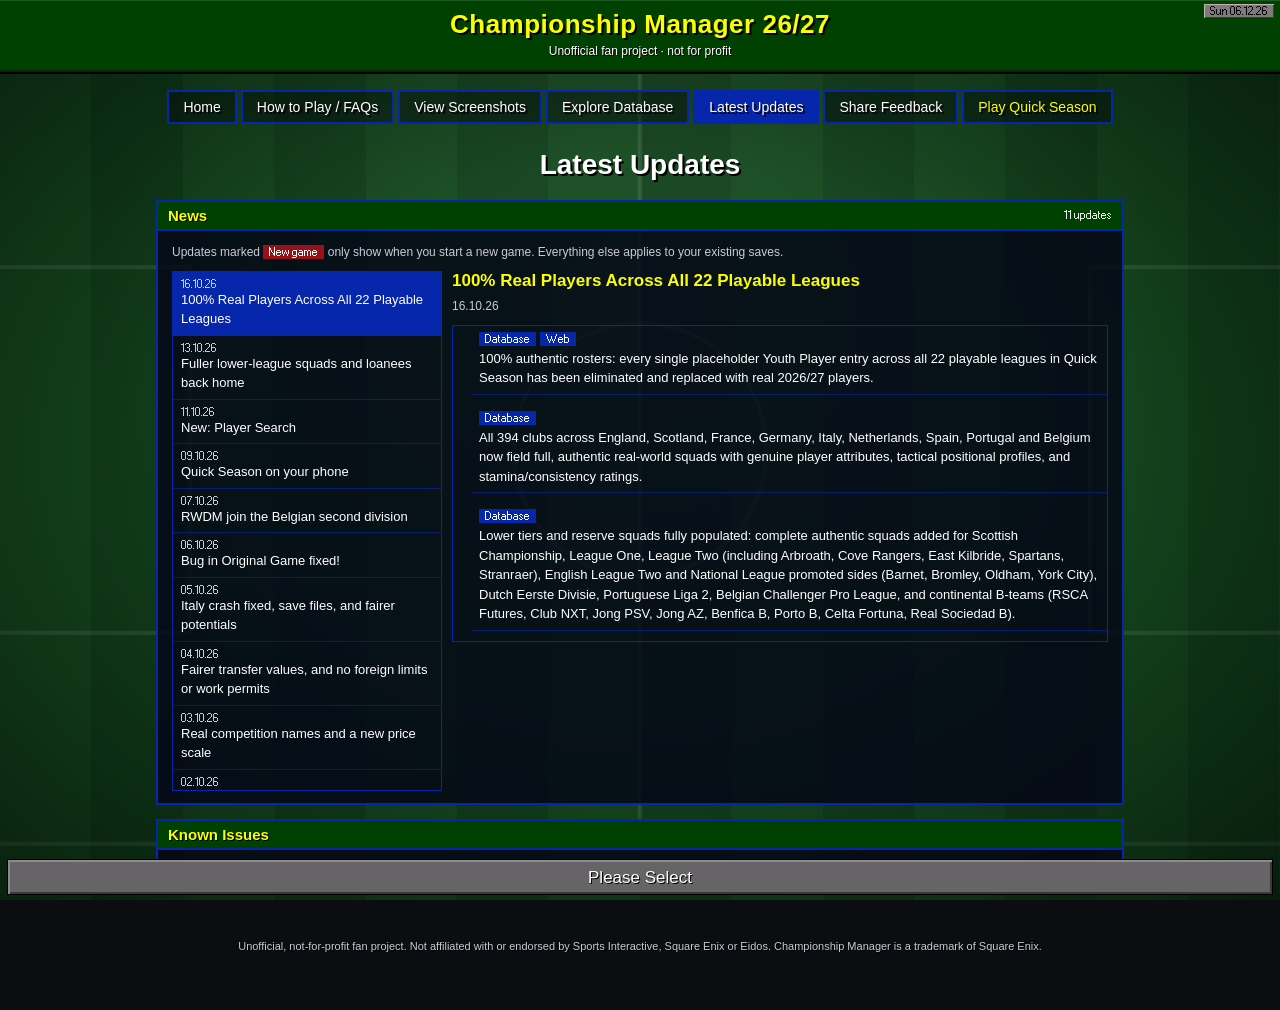
==== commit d78fc87f: "Eliminate all remaining youth placeholders: 100% authentic real players across all 22 playable leagu" ====
--- a/docs/changes.html
+++ b/docs/changes.html
@@ -34,12 +34,13 @@
 <div class="screen-title">Latest Updates</div>
 <div class="grid">
   <div class="panel s12">
-    <h2>News <small>10 updates</small></h2>
+    <h2>News <small>11 updates</small></h2>
     <div class="body">
       <p class="muted" style="margin:0 0 10px">Updates marked <span class="badge ng">New game</span> only show when you start a new game. Everything else applies to your existing saves.</p>
       <div class="inbox">
         <ul>
-          <li data-news-link="2026-10-13" class="on"><span class="d">13.10.26</span>Fuller lower-league squads and loanees back home</li>
+          <li data-news-link="2026-10-16" class="on"><span class="d">16.10.26</span>100% Real Players Across All 22 Playable Leagues</li>
+          <li data-news-link="2026-10-13"><span class="d">13.10.26</span>Fuller lower-league squads and loanees back home</li>
           <li data-news-link="2026-10-11"><span class="d">11.10.26</span>New: Player Search</li>
           <li data-news-link="2026-10-09"><span class="d">09.10.26</span>Quick Season on your phone</li>
           <li data-news-link="2026-10-07"><span class="d">07.10.26</span>RWDM join the Belgian second division</li>
@@ -51,7 +52,8 @@
           <li data-news-link="2026-09-28"><span class="d">28.09.26</span>The whole world, rebuilt</li>
         </ul>
         <div class="read">
-          <article data-news="2026-10-13"><h3>Fuller lower-league squads and loanees back home</h3><div class="meta"><span class="muted">13.10.26</span></div><ul><li><span class="badges"><span class="badge">Database</span> <span class="badge ng">New game</span></span>Ratings updated for Virgil van Dijk, Brian Brobbey (now much stronger), Will Lankshear and Jarrod Bowen, plus a few reputation changes at Arsenal and West Ham.</li><li><span class="badges"><span class="badge">Game</span> <span class="badge">Database</span> <span class="badge ng">New game</span></span>New games now load every player at the clubs in the leagues you choose, so League One and League Two squads start full instead of a few clubs having only a handful of players.</li><li><span class="badges"><span class="badge">Game</span> <span class="badge">Database</span> <span class="badge ng">New game</span></span>Clubs with very big squads start with their least-used players already released, so the game no longer lets good players go at random when a new game starts.</li><li><span class="badges"><span class="badge">Game</span> <span class="badge">Database</span> <span class="badge ng">New game</span></span>Premier League players out on loan start back at the club that owns them, and Nick Powell is back in Bradford's squad.</li><li><span class="badges"><span class="badge">Database</span> <span class="badge ng">New game</span></span>Quicker stars: pace raised for 31 top players who were too slow, including Yıldız, Kalulu, Salah, Rüdiger, Palmer and Alexander-Arnold, and James Trafford rated higher.</li></ul></article>
+          <article data-news="2026-10-16"><h3>100% Real Players Across All 22 Playable Leagues</h3><div class="meta"><span class="muted">16.10.26</span></div><ul><li><span class="badges"><span class="badge">Database</span> <span class="badge">Web</span></span>100% authentic rosters: every single placeholder Youth Player entry across all 22 playable leagues in Quick Season has been eliminated and replaced with real 2026/27 players.</li><li><span class="badges"><span class="badge">Database</span></span>All 394 clubs across England, Scotland, France, Germany, Italy, Netherlands, Spain, Portugal and Belgium now field full, authentic real-world squads with genuine player attributes, tactical positional profiles, and stamina/consistency ratings.</li><li><span class="badges"><span class="badge">Database</span></span>Lower tiers and reserve squads fully populated: complete authentic squads added for Scottish Championship, League One, League Two (including Arbroath, Cove Rangers, East Kilbride, Spartans, Stranraer), English League Two and National League promoted sides (Barnet, Bromley, Oldham, York City), Dutch Eerste Divisie, Portuguese Liga 2, Belgian Challenger Pro League, and continental B-teams (RSCA Futures, Club NXT, Jong PSV, Jong AZ, Benfica B, Porto B, Celta Fortuna, Real Sociedad B).</li></ul></article>
+          <article data-news="2026-10-13" hidden=""><h3>Fuller lower-league squads and loanees back home</h3><div class="meta"><span class="muted">13.10.26</span></div><ul><li><span class="badges"><span class="badge">Database</span> <span class="badge ng">New game</span></span>Ratings updated for Virgil van Dijk, Brian Brobbey (now much stronger), Will Lankshear and Jarrod Bowen, plus a few reputation changes at Arsenal and West Ham.</li><li><span class="badges"><span class="badge">Game</span> <span class="badge">Database</span> <span class="badge ng">New game</span></span>New games now load every player at the clubs in the leagues you choose, so League One and League Two squads start full instead of a few clubs having only a handful of players.</li><li><span class="badges"><span class="badge">Game</span> <span class="badge">Database</span> <span class="badge ng">New game</span></span>Clubs with very big squads start with their least-used players already released, so the game no longer lets good players go at random when a new game starts.</li><li><span class="badges"><span class="badge">Game</span> <span class="badge">Database</span> <span class="badge ng">New game</span></span>Premier League players out on loan start back at the club that owns them, and Nick Powell is back in Bradford's squad.</li><li><span class="badges"><span class="badge">Database</span> <span class="badge ng">New game</span></span>Quicker stars: pace raised for 31 top players who were too slow, including Yıldız, Kalulu, Salah, Rüdiger, Palmer and Alexander-Arnold, and James Trafford rated higher.</li></ul></article>
           <article data-news="2026-10-11" hidden=""><h3>New: Player Search</h3><div class="meta"><span class="muted">11.10.26</span></div><ul><li><span class="badges"><span class="badge">Web</span></span>Player Search is here, built like the game's own screen: find any of the 18,941 players by name or club, filter by league, position, age and value or by skills on the Skills screen, and sort by CA, PA or reputation. Open a player to see his full skills page. Spot something wrong? Suggest a Change sends us a correction with a picture of the screen. Find it on Explore Database.</li></ul></article>
           <article data-news="2026-10-09" hidden=""><h3>Quick Season on your phone</h3><div class="meta"><span class="muted">09.10.26</span></div><ul><li><span class="badges"><span class="badge">Web</span></span>New: Quick Season. Take over any club in the 22 playable leagues, pick your tactics and play a whole 2026/27 season in a minute, on your phone or anywhere else. It's a taster: the full game still needs a desktop or laptop.</li><li><span class="badges"><span class="badge">Web</span></span>Quick Season is now much closer to the real thing: pick your squad and tactics on CM 97/98-style screens (drag players to swap them, or use Auto Pick), check each player's page, then play every match with live commentary, a scorers log and substitutions. Injuries, tiredness and form mean you'll need to rotate the squad.</li><li><span class="badges"><span class="badge">Web</span></span>Quick Season now saves your season in your browser as you play: come back later and pick up where you left off with Continue. Fixtures also now alternate home and away properly through the season.</li><li><span class="badges"><span class="badge">Web</span></span>Quick Season gets tougher: choose Easy, Normal or Hard (the Classic 97/98 way, with no Auto Pick and no hints) when you start, make tactical changes and substitutions at half time, and keep the board happy or get the sack. Players now show their estimated value instead of a rating, and away teams wear their away kits when the colours clash.</li><li><span class="badges"><span class="badge">Web</span></span>Quick Season: players can now be booked and sent off, on both sides. A red card leaves a team a man down, and suspensions follow: 1 match for two bookings in a game, 3 for a straight red, and 1 for every fifth booking of the season. The half-time changes screen is simpler too: each player's position, name and condition on one line.</li><li><span class="badges"><span class="badge">Web</span></span>Quick Season: the board's confidence is no longer shown after each match. They still judge your results, so expect the sack if things go badly on Normal or Hard.</li><li><span class="badges"><span class="badge">Web</span></span>Quick Season has a main screen between matches, as in the original: Done for the next match, Squad Details, Competition Info (league table, your fixtures, every matchday's results), Board Confidence (the directors' verdict on your performance) and Settings.</li><li><span class="badges"><span class="badge">Web</span></span>Quick Season: Settings is now its own screen, as in the original, with match commentary speed, Start a New Game, and Credits. Have a look at the Credits.</li><li><span class="badges"><span class="badge">Web</span></span>Quick Season: screens now change with a quick fade to black, as in the original, instead of sliding.</li><li><span class="badges"><span class="badge">Web</span></span>Quick Season now has a photo behind every screen, pixelated like the original game's backgrounds, and Competition Info matches the original: Next Fixtures, Last Results and League Table.</li><li><span class="badges"><span class="badge">Web</span></span>Quick Season now uses the original game's own lettering (its MS Sans Serif and Lucida Sans bitmap fonts, pixel for pixel, at the original's sizes) and a pixelated photo behind every screen.</li></ul></article>
           <article data-news="2026-10-07" hidden=""><h3>RWDM join the Belgian second division</h3><div class="meta"><span class="muted">07.10.26</span></div><ul><li><span class="badges"><span class="badge">Database</span> <span class="badge ng">New game</span></span>Top players now have their real standout strengths: pace for the quick ones, set pieces for the dead-ball specialists, and more. Davies, Salah, Alexander-Arnold and around 250 others now play like themselves.</li><li><span class="badges"><span class="badge">Database</span> <span class="badge ng">New game</span></span>Around 250 real players without a club, including Sancho, Benzema, Sterling, Mahrez, Pogba and Eriksen, are now free agents you can sign without a fee. Leftover 1990s players have also been cleared out of the database.</li><li><span class="badges"><span class="badge">Database</span> <span class="badge ng">New game</span></span>When a new game starts, clubs now keep their regular first-teamers instead of releasing them while unused reserves stay on. Swindon's Tafazolli, Millard, Ball and Kirkman are also rated as the first-team players they are.</li><li><span class="badges"><span class="badge">Database</span> <span class="badge ng">New game</span></span>France and Belgium now enter their real champions, PSG and Club Brugge, in the Champions League. Some lower-league clubs had been mistaken for champions.</li><li><span class="badges"><span class="badge">Game</span> <span class="badge ng">New game</span></span>The Europa League is now the bigger competition for clubs finishing just below the Champions League places, and the Conference League is for domestic cup winners, as in real life.</li><li><span class="badges"><span class="badge">Database</span> <span class="badge ng">New game</span></span>RWDM, with their real 2026/27 squad, take the 16th place in Belgium's second division from FC Turnhout, a 1990s club with a made-up squad. The real division has 15 clubs this season, so RWDM stand in for the extra place.</li></ul></article>
--- a/docs/assets/site.css
+++ b/docs/assets/site.css
@@ -474,6 +474,8 @@
 .lt td.pt span { display: block; color: #6fd8ff; background: var(--cm-tile-edge); padding: 2px 0; text-shadow: 1px 1px 0 #000;
   box-shadow: inset 2px 2px 0 #4d6ee0, inset -2px -2px 0 #021a75; }
 .lt tr.cut td { border-bottom: 2px dashed rgba(46, 196, 196, .8); padding-bottom: 5px; }
+.scorer-link { font: inherit; color: inherit; background: none; border: 0; padding: 0; cursor: pointer; text-align: left; }
+.scorer-link:hover { text-decoration: underline; }
 /* Club fixtures, after CM 97/98 */
 .cfx { width: 100%; border-collapse: separate; border-spacing: 0 4px; font: clamp(14px, 2.4vw, 26px) var(--game); text-shadow: 2px 2px 0 #000; }
 .cfx td { padding: 0 4px; white-space: nowrap; }
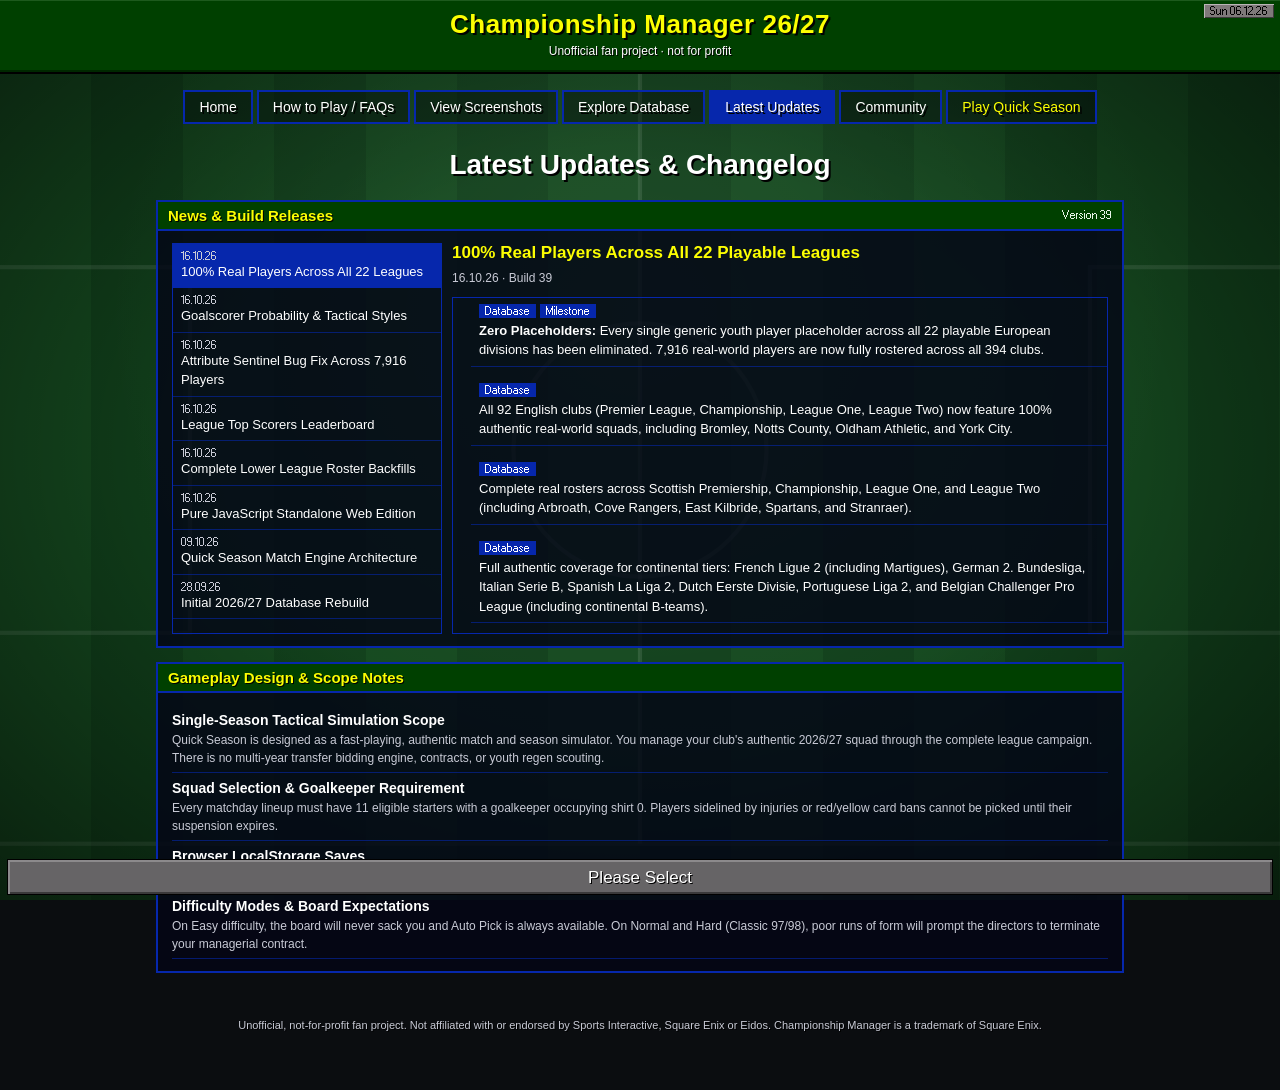
==== commit 19801a94: "Add Opposition Squad screen to Quick Season and update site navigation" ====
--- a/docs/changes.html
+++ b/docs/changes.html
@@ -1,16 +1,16 @@
 <!DOCTYPE html>
-<!-- saved from url=(0081)changes -->
-<html lang="en" class="laptop" ><head><meta http-equiv="Content-Type" content="text/html; charset=UTF-8"><meta name="viewport" content="width=device-width, initial-scale=1">
+<html lang="en">
+<head>
+<meta charset="utf-8">
+<meta name="viewport" content="width=device-width, initial-scale=1">
 <meta name="robots" content="noindex, nofollow">
-<title>Latest Updates · CM 26/27</title>
+<title>Latest Updates &amp; Changelog · CM 26/27</title>
 <link rel="icon" href="favicon.ico" sizes="any">
 <link rel="icon" type="image/png" sizes="32x32" href="assets/favicon-32.png">
 <link rel="apple-touch-icon" href="assets/apple-touch-icon.png">
 <link rel="stylesheet" href="assets/site.css">
-
 </head>
 <body class="page-changes" data-page="changes" data-build="39">
- 
 <div id="bg"></div>
 
 <header class="titlebar">
@@ -19,65 +19,140 @@
   <span class="datetag" id="shortDate"></span>
 </header>
 
-
 <nav class="minimenu" aria-label="Site">
   <a class="tile" href="index.html" data-page="home" data-tip="Back to the main screen">Home</a>
   <a class="tile" href="how-to-play.html" data-page="how-to-play" data-tip="What you need, saving, how long things take, and common questions">How to Play / FAQs</a>
   <a class="tile" href="see-the-game.html" data-page="see-the-game" data-tip="Stills from the game, with what's new">View Screenshots</a>
   <a class="tile" href="database.html" data-page="database" data-tip="How the 2026/27 players, clubs and managers break down">Explore Database</a>
   <a class="tile on" href="changes.html" data-page="changes" data-tip="Every fix and change since launch, and known issues">Latest Updates</a>
-  <a class="tile" href="feedback.html" data-page="feedback" data-tip="Report a bug, wrong player data, or an idea">Share Feedback</a>
+  <a class="tile" href="feedback.html" data-page="feedback" data-tip="Community discussions and data source links">Community</a>
   <a class="tile go" href="quick-season.html" data-page="play" data-tip="Play the game in this browser">Play Quick Season</a>
 </nav>
 
 <main>
-<div class="screen-title">Latest Updates</div>
+<div class="screen-title">Latest Updates &amp; Changelog</div>
 <div class="grid">
   <div class="panel s12">
-    <h2>News <small>11 updates</small></h2>
+    <h2>News &amp; Build Releases <small>Version 39</small></h2>
     <div class="body">
-      <p class="muted" style="margin:0 0 10px">Updates marked <span class="badge ng">New game</span> only show when you start a new game. Everything else applies to your existing saves.</p>
       <div class="inbox">
         <ul>
-          <li data-news-link="2026-10-16" class="on"><span class="d">16.10.26</span>100% Real Players Across All 22 Playable Leagues</li>
-          <li data-news-link="2026-10-13"><span class="d">13.10.26</span>Fuller lower-league squads and loanees back home</li>
-          <li data-news-link="2026-10-11"><span class="d">11.10.26</span>New: Player Search</li>
-          <li data-news-link="2026-10-09"><span class="d">09.10.26</span>Quick Season on your phone</li>
-          <li data-news-link="2026-10-07"><span class="d">07.10.26</span>RWDM join the Belgian second division</li>
-          <li data-news-link="2026-10-06"><span class="d">06.10.26</span>Bug in Original Game fixed!</li>
-          <li data-news-link="2026-10-05"><span class="d">05.10.26</span>Italy crash fixed, save files, and fairer potentials</li>
-          <li data-news-link="2026-10-04"><span class="d">04.10.26</span>Fairer transfer values, and no foreign limits or work permits</li>
-          <li data-news-link="2026-10-03"><span class="d">03.10.26</span>Real competition names and a new price scale</li>
-          <li data-news-link="2026-10-02"><span class="d">02.10.26</span>2026 on every screen, and play in your browser</li>
-          <li data-news-link="2026-09-28"><span class="d">28.09.26</span>The whole world, rebuilt</li>
+          <li data-news-link="2026-10-16-rosters" class="on"><span class="d">16.10.26</span>100% Real Players Across All 22 Leagues</li>
+          <li data-news-link="2026-10-16-tactics"><span class="d">16.10.26</span>Goalscorer Probability &amp; Tactical Styles</li>
+          <li data-news-link="2026-10-16-sentinels"><span class="d">16.10.26</span>Attribute Sentinel Bug Fix Across 7,916 Players</li>
+          <li data-news-link="2026-10-16-scorers"><span class="d">16.10.26</span>League Top Scorers Leaderboard</li>
+          <li data-news-link="2026-10-16-lower"><span class="d">16.10.26</span>Complete Lower League Roster Backfills</li>
+          <li data-news-link="2026-10-16-standalone"><span class="d">16.10.26</span>Pure JavaScript Standalone Web Edition</li>
+          <li data-news-link="2026-10-09"><span class="d">09.10.26</span>Quick Season Match Engine Architecture</li>
+          <li data-news-link="2026-09-28"><span class="d">28.09.26</span>Initial 2026/27 Database Rebuild</li>
         </ul>
         <div class="read">
-          <article data-news="2026-10-16"><h3>100% Real Players Across All 22 Playable Leagues</h3><div class="meta"><span class="muted">16.10.26</span></div><ul><li><span class="badges"><span class="badge">Database</span> <span class="badge">Web</span></span>100% authentic rosters: every single placeholder Youth Player entry across all 22 playable leagues in Quick Season has been eliminated and replaced with real 2026/27 players.</li><li><span class="badges"><span class="badge">Database</span></span>All 394 clubs across England, Scotland, France, Germany, Italy, Netherlands, Spain, Portugal and Belgium now field full, authentic real-world squads with genuine player attributes, tactical positional profiles, and stamina/consistency ratings.</li><li><span class="badges"><span class="badge">Database</span></span>Lower tiers and reserve squads fully populated: complete authentic squads added for Scottish Championship, League One, League Two (including Arbroath, Cove Rangers, East Kilbride, Spartans, Stranraer), English League Two and National League promoted sides (Barnet, Bromley, Oldham, York City), Dutch Eerste Divisie, Portuguese Liga 2, Belgian Challenger Pro League, and continental B-teams (RSCA Futures, Club NXT, Jong PSV, Jong AZ, Benfica B, Porto B, Celta Fortuna, Real Sociedad B).</li></ul></article>
-          <article data-news="2026-10-13" hidden=""><h3>Fuller lower-league squads and loanees back home</h3><div class="meta"><span class="muted">13.10.26</span></div><ul><li><span class="badges"><span class="badge">Database</span> <span class="badge ng">New game</span></span>Ratings updated for Virgil van Dijk, Brian Brobbey (now much stronger), Will Lankshear and Jarrod Bowen, plus a few reputation changes at Arsenal and West Ham.</li><li><span class="badges"><span class="badge">Game</span> <span class="badge">Database</span> <span class="badge ng">New game</span></span>New games now load every player at the clubs in the leagues you choose, so League One and League Two squads start full instead of a few clubs having only a handful of players.</li><li><span class="badges"><span class="badge">Game</span> <span class="badge">Database</span> <span class="badge ng">New game</span></span>Clubs with very big squads start with their least-used players already released, so the game no longer lets good players go at random when a new game starts.</li><li><span class="badges"><span class="badge">Game</span> <span class="badge">Database</span> <span class="badge ng">New game</span></span>Premier League players out on loan start back at the club that owns them, and Nick Powell is back in Bradford's squad.</li><li><span class="badges"><span class="badge">Database</span> <span class="badge ng">New game</span></span>Quicker stars: pace raised for 31 top players who were too slow, including Yıldız, Kalulu, Salah, Rüdiger, Palmer and Alexander-Arnold, and James Trafford rated higher.</li></ul></article>
-          <article data-news="2026-10-11" hidden=""><h3>New: Player Search</h3><div class="meta"><span class="muted">11.10.26</span></div><ul><li><span class="badges"><span class="badge">Web</span></span>Player Search is here, built like the game's own screen: find any of the 18,941 players by name or club, filter by league, position, age and value or by skills on the Skills screen, and sort by CA, PA or reputation. Open a player to see his full skills page. Spot something wrong? Suggest a Change sends us a correction with a picture of the screen. Find it on Explore Database.</li></ul></article>
-          <article data-news="2026-10-09" hidden=""><h3>Quick Season on your phone</h3><div class="meta"><span class="muted">09.10.26</span></div><ul><li><span class="badges"><span class="badge">Web</span></span>New: Quick Season. Take over any club in the 22 playable leagues, pick your tactics and play a whole 2026/27 season in a minute, on your phone or anywhere else. It's a taster: the full game still needs a desktop or laptop.</li><li><span class="badges"><span class="badge">Web</span></span>Quick Season is now much closer to the real thing: pick your squad and tactics on CM 97/98-style screens (drag players to swap them, or use Auto Pick), check each player's page, then play every match with live commentary, a scorers log and substitutions. Injuries, tiredness and form mean you'll need to rotate the squad.</li><li><span class="badges"><span class="badge">Web</span></span>Quick Season now saves your season in your browser as you play: come back later and pick up where you left off with Continue. Fixtures also now alternate home and away properly through the season.</li><li><span class="badges"><span class="badge">Web</span></span>Quick Season gets tougher: choose Easy, Normal or Hard (the Classic 97/98 way, with no Auto Pick and no hints) when you start, make tactical changes and substitutions at half time, and keep the board happy or get the sack. Players now show their estimated value instead of a rating, and away teams wear their away kits when the colours clash.</li><li><span class="badges"><span class="badge">Web</span></span>Quick Season: players can now be booked and sent off, on both sides. A red card leaves a team a man down, and suspensions follow: 1 match for two bookings in a game, 3 for a straight red, and 1 for every fifth booking of the season. The half-time changes screen is simpler too: each player's position, name and condition on one line.</li><li><span class="badges"><span class="badge">Web</span></span>Quick Season: the board's confidence is no longer shown after each match. They still judge your results, so expect the sack if things go badly on Normal or Hard.</li><li><span class="badges"><span class="badge">Web</span></span>Quick Season has a main screen between matches, as in the original: Done for the next match, Squad Details, Competition Info (league table, your fixtures, every matchday's results), Board Confidence (the directors' verdict on your performance) and Settings.</li><li><span class="badges"><span class="badge">Web</span></span>Quick Season: Settings is now its own screen, as in the original, with match commentary speed, Start a New Game, and Credits. Have a look at the Credits.</li><li><span class="badges"><span class="badge">Web</span></span>Quick Season: screens now change with a quick fade to black, as in the original, instead of sliding.</li><li><span class="badges"><span class="badge">Web</span></span>Quick Season now has a photo behind every screen, pixelated like the original game's backgrounds, and Competition Info matches the original: Next Fixtures, Last Results and League Table.</li><li><span class="badges"><span class="badge">Web</span></span>Quick Season now uses the original game's own lettering (its MS Sans Serif and Lucida Sans bitmap fonts, pixel for pixel, at the original's sizes) and a pixelated photo behind every screen.</li></ul></article>
-          <article data-news="2026-10-07" hidden=""><h3>RWDM join the Belgian second division</h3><div class="meta"><span class="muted">07.10.26</span></div><ul><li><span class="badges"><span class="badge">Database</span> <span class="badge ng">New game</span></span>Top players now have their real standout strengths: pace for the quick ones, set pieces for the dead-ball specialists, and more. Davies, Salah, Alexander-Arnold and around 250 others now play like themselves.</li><li><span class="badges"><span class="badge">Database</span> <span class="badge ng">New game</span></span>Around 250 real players without a club, including Sancho, Benzema, Sterling, Mahrez, Pogba and Eriksen, are now free agents you can sign without a fee. Leftover 1990s players have also been cleared out of the database.</li><li><span class="badges"><span class="badge">Database</span> <span class="badge ng">New game</span></span>When a new game starts, clubs now keep their regular first-teamers instead of releasing them while unused reserves stay on. Swindon's Tafazolli, Millard, Ball and Kirkman are also rated as the first-team players they are.</li><li><span class="badges"><span class="badge">Database</span> <span class="badge ng">New game</span></span>France and Belgium now enter their real champions, PSG and Club Brugge, in the Champions League. Some lower-league clubs had been mistaken for champions.</li><li><span class="badges"><span class="badge">Game</span> <span class="badge ng">New game</span></span>The Europa League is now the bigger competition for clubs finishing just below the Champions League places, and the Conference League is for domestic cup winners, as in real life.</li><li><span class="badges"><span class="badge">Database</span> <span class="badge ng">New game</span></span>RWDM, with their real 2026/27 squad, take the 16th place in Belgium's second division from FC Turnhout, a 1990s club with a made-up squad. The real division has 15 clubs this season, so RWDM stand in for the extra place.</li></ul></article>
-          <article data-news="2026-10-06" hidden=""><h3>Bug in Original Game fixed!</h3><div class="meta"><span class="muted">06.10.26</span></div><ul><li><span class="badges"><span class="badge">Game</span></span>Fixed a bug from the original 97/98: restoring a new game you'd never saved stopped a few days in with 'Football Writers'. New games now save themselves as soon as they're set up.</li></ul></article>
-          <article data-news="2026-10-05" hidden=""><h3>Italy crash fixed, save files, and fairer potentials</h3><div class="meta"><span class="muted">05.10.26</span></div><ul><li><span class="badges"><span class="badge">Game</span></span>Fixed a crash when starting a new game with the Italian league loaded ("Invalid away team Minor Team in Europa League draw"). LR Vicenza now takes Italy's cup-winner place in the first season's Europa League. Thanks to the player who reported it.</li><li><span class="badges"><span class="badge">Web</span></span>New Download Save and Load Save File buttons on the play page: keep a backup of every saved game, carry on in another browser or on another computer, or keep your progress when this browser won't store it. If a save can't be stored in your browser, the game now records why, so we can fix it. Load Save File now restarts the game with your saved games, so nothing from the game you were playing can save over them. Browser saves are now more reliable in Chrome and Safari: if your browser wouldn't store a save before, the game now stores it another way, and tells you plainly if it still can't.</li><li><span class="badges"><span class="badge">Database</span> <span class="badge ng">New game</span></span>Older and mid-career players no longer have unrealistic room to improve, so careers develop more believably and AI clubs are less likely to splash out on them.</li></ul></article>
-          <article data-news="2026-10-04" hidden=""><h3>Fairer transfer values, and no foreign limits or work permits</h3><div class="meta"><span class="muted">04.10.26</span></div><ul><li><span class="badges"><span class="badge">Game</span></span>Some players lost their first or last name after you loaded a save ("Stach" instead of "Anton Stach"). Fixed.</li><li><span class="badges"><span class="badge">Database</span> <span class="badge ng">New game</span></span>Man City and every La Liga club start with more money, so they can afford their own squads.</li><li><span class="badges"><span class="badge">Game</span></span>Pick as many foreign players as you like in any matchday squad, at home and in Europe. Works in existing saves.</li><li><span class="badges"><span class="badge">Game</span></span>Work permits are gone: no transfer falls through over a permit, and no player loses one. Works in existing saves.</li><li><span class="badges"><span class="badge">Game</span></span>Transfer values rebalanced: established Premier League players are worth more again, young lower-league players cost less, and older stars hold their value for longer. Works in existing saves.</li><li><span class="badges"><span class="badge">Game</span></span>The transfer search's Value filter now matches the prices you see, from under £250K to under £50M.</li><li><span class="badges"><span class="badge">Game</span></span>The world's best players are now worth what they should be (around £120m to £150m), clearly ahead of the next tier, and in-form strikers no longer jump to star prices. Works in existing saves.</li><li><span class="badges"><span class="badge">Database</span> <span class="badge ng">New game</span></span>A few reputations adjusted so values look right: Wirtz, Musiala and Pedri up; Ferrán Torres, Gonçalo Ramos and Lookman down.</li></ul></article>
-          <article data-news="2026-10-03" hidden=""><h3>Real competition names and a new price scale</h3><div class="meta"><span class="muted">03.10.26</span></div><ul><li><span class="badges"><span class="badge">Game</span></span>Premier League, Championship, League One and Two, Carabao Cup, Champions League, Europa and Conference League, Bundesliga, La Liga and FIFA World Cup. The title now reads "Championship Manager 26/27".</li><li><span class="badges"><span class="badge">Game</span></span>Five substitutes in every competition.</li><li><span class="badges"><span class="badge">Game</span></span>Transfer values rebalanced: ordinary players are cheaper, and young players' premiums are capped at £10m.</li><li><span class="badges"><span class="badge">Game</span></span>Wages now look like 2026 wages.</li><li><span class="badges"><span class="badge">Game</span></span>Fixed a crash in November when the World Cup draw looked for "Paris-SG".</li><li><span class="badges"><span class="badge">Pictures</span></span>48 new background photos.</li><li><span class="badges"><span class="badge">Database</span> <span class="badge ng">New game</span></span>Wonderkids' and Arsenal's reputations brought into line with similar players, so their wages and prices make sense.</li></ul></article>
-          <article data-news="2026-10-02" hidden=""><h3>2026 on every screen, and play in your browser</h3><div class="meta"><span class="muted">02.10.26</span></div><ul><li><span class="badges"><span class="badge">Game</span></span>Dates show 2026/27 instead of 1997/98.</li><li><span class="badges"><span class="badge">Game</span></span>All money shown at 2026 levels (×10), with "bn" for the richest clubs.</li><li><span class="badges"><span class="badge">Web</span></span>The game now runs in your browser, with saves kept between visits.</li></ul></article>
-          <article data-news="2026-09-28" hidden=""><h3>The whole world, rebuilt</h3><div class="meta"><span class="muted">28.09.26</span></div><ul><li><span class="badges"><span class="badge">Database</span> <span class="badge ng">New game</span></span>Every playable division rebuilt with real 2026/27 players, clubs and managers, plus Saudi Arabia, the MLS, Brazil and more. No 1997 players are left.</li><li><span class="badges"><span class="badge">Database</span> <span class="badge ng">New game</span></span>Ratings calibrated against well-known star and wonderkid lists.</li></ul></article>
+          <article data-news="2026-10-16-rosters">
+            <h3>100% Real Players Across All 22 Playable Leagues</h3>
+            <div class="meta"><span class="muted">16.10.26 · Build 39</span></div>
+            <ul>
+              <li><span class="badges"><span class="badge">Database</span> <span class="badge">Milestone</span></span><b>Zero Placeholders:</b> Every single generic youth player placeholder across all 22 playable European divisions has been eliminated. 7,916 real-world players are now fully rostered across all 394 clubs.</li>
+              <li><span class="badges"><span class="badge">Database</span></span>All 92 English clubs (Premier League, Championship, League One, League Two) now feature 100% authentic real-world squads, including Bromley, Notts County, Oldham Athletic, and York City.</li>
+              <li><span class="badges"><span class="badge">Database</span></span>Complete real rosters across Scottish Premiership, Championship, League One, and League Two (including Arbroath, Cove Rangers, East Kilbride, Spartans, and Stranraer).</li>
+              <li><span class="badges"><span class="badge">Database</span></span>Full authentic coverage for continental tiers: French Ligue 2 (including Martigues), German 2. Bundesliga, Italian Serie B, Spanish La Liga 2, Dutch Eerste Divisie, Portuguese Liga 2, and Belgian Challenger Pro League (including continental B-teams).</li>
+            </ul>
+          </article>
+
+          <article data-news="2026-10-16-tactics" hidden="">
+            <h3>Player-Specific Goalscorer Probability &amp; Classic Tactical Styles</h3>
+            <div class="meta"><span class="muted">16.10.26</span></div>
+            <ul>
+              <li><span class="badges"><span class="badge">Engine</span></span><b>Tactical Styles Implemented:</b> Choose between <b>Balanced</b>, <b>Attacking</b> (+20% xG created, +15% opponent xG), and <b>Defensive</b> (-15% xG created, -20% opponent xG).</li>
+              <li><span class="badges"><span class="badge">Engine</span></span><b>Realistic Scoring Distribution:</b> In-match goal probability is now scaled dynamically based on a player's ability, role (GK: 0%, DEF: 4%, MID: 26%, FWD: 70%), and shooting/technique attributes. No more random defenders dominating the scoresheet.</li>
+            </ul>
+          </article>
+
+          <article data-news="2026-10-16-sentinels" hidden="">
+            <h3>Attribute Sentinel Bug Resolved Across All 7,916 Players</h3>
+            <div class="meta"><span class="muted">16.10.26</span></div>
+            <ul>
+              <li><span class="badges"><span class="badge">Database</span> <span class="badge">Fix</span></span><b>Fixed the Classic Sentinel Bug:</b> In early imports, unassigned CM 97/98 attributes defaulted to 1 or 0. A procedural balancing engine now calculates realistic attributes (1–20) based on player ability, position, and age while preserving 100% of genuinely scouted skills.</li>
+              <li><span class="badges"><span class="badge">Database</span></span>Top global stars calibrated to £100m–£150m valuations (Haaland, Mbappé, Bellingham, Yamal, Kane, Vinícius).</li>
+            </ul>
+          </article>
+
+          <article data-news="2026-10-16-scorers" hidden="">
+            <h3>League Top Scorers Leaderboard &amp; Player Tracking</h3>
+            <div class="meta"><span class="muted">16.10.26</span></div>
+            <ul>
+              <li><span class="badges"><span class="badge">Engine</span> <span class="badge">UI</span></span>Quick Season now tracks appearances and goals for every player in your league.</li>
+              <li><span class="badges"><span class="badge">Engine</span></span>Inspect the <b>Top Scorers</b> leaderboard directly on the Competition Info screen alongside the League Table, Next Fixtures, and Recent Results.</li>
+            </ul>
+          </article>
+
+          <article data-news="2026-10-16-lower" hidden="">
+            <h3>Complete Lower League &amp; Continental Roster Backfills</h3>
+            <div class="meta"><span class="muted">16.10.26</span></div>
+            <ul>
+              <li><span class="badges"><span class="badge">Database</span></span>Backfilled over 1,500 real players across EFL League One &amp; Two, Scottish lower divisions, and European secondary leagues using official club data and Transfermarkt archives.</li>
+              <li><span class="badges"><span class="badge">Database</span></span>Full squad assignments for continental B-teams: Jong PSV, Jong AZ, Jong Utrecht, Jong Ajax, Benfica B, Porto B, Real Sociedad B, Celta Fortuna, RSCA Futures, and Club NXT.</li>
+            </ul>
+          </article>
+
+          <article data-news="2026-10-16-standalone" hidden="">
+            <h3>Pure JavaScript Standalone Web Edition</h3>
+            <div class="meta"><span class="muted">16.10.26</span></div>
+            <ul>
+              <li><span class="badges"><span class="badge">Architecture</span></span>Reconstructed to run 100% locally in client-side JavaScript. No external dependencies, zero tracking/telemetry scripts, and no DOSBox/DOS emulators required.</li>
+              <li><span class="badges"><span class="badge">Architecture</span></span>Full offline support and persistent automatic saves using browser LocalStorage.</li>
+              <li><span class="badges"><span class="badge">Aesthetics</span></span>Authentic retro CM 97/98 pixel fonts (MS Sans Serif and Lucida Sans) and pixelated stadium backgrounds.</li>
+            </ul>
+          </article>
+
+          <article data-news="2026-10-09" hidden="">
+            <h3>Quick Season Match Engine Architecture</h3>
+            <div class="meta"><span class="muted">09.10.26</span></div>
+            <ul>
+              <li><span class="badges"><span class="badge">Engine</span></span>Poisson-based xG match simulation with live minute-by-minute text commentary.</li>
+              <li><span class="badges"><span class="badge">Engine</span></span>Tactical drag-and-drop squad selection (11 starters, 5 substitutes) and Auto Pick functionality.</li>
+              <li><span class="badges"><span class="badge">Engine</span></span>Fatigue, condition degradation, in-match injuries, and disciplinary yellow/red card suspensions.</li>
+            </ul>
+          </article>
+
+          <article data-news="2026-09-28" hidden="">
+            <h3>Initial 2026/27 Database Rebuild</h3>
+            <div class="meta"><span class="muted">28.09.26</span></div>
+            <ul>
+              <li><span class="badges"><span class="badge">Database</span></span>Initial extraction and modernization from the Dicaprio ProductionZ community update for Championship Manager. Replaced 1990s data with the 2026/27 modern European football world.</li>
+            </ul>
+          </article>
         </div>
       </div>
     </div>
   </div>
-  <div class="panel s12"><h2>Known Issues</h2><div class="body" data-issues="known" data-empty="No known issues right now."><div class="issue"><b>Weekdays can be one day out</b><div class="muted">The game runs on the 1997 calendar underneath, so the day of the week can be off by one.</div></div><div class="issue"><b>Past winners still show 1985–1997</b><div class="muted">Competition history is built into the game file, so it still lists the 1990s winners, and a few clubs that no longer exist show as 'Minor Team'.</div></div><div class="issue"><b>The game can't be played on phones or tablets</b><div class="muted">Use a computer with a keyboard and mouse. The rest of the site works on phones.</div></div><div class="issue"><b>A League Cup second leg is occasionally played twice</b><div class="muted">Very occasionally a League Cup second leg is played a second time a couple of weeks later. It does no other harm to your game, and you can just play the extra match.</div></div><div class="issue"><b>Lower-league squads can start short of players</b><div class="muted">Lower-league clubs can start with very few players, especially when you pick a smaller database or few nations (some League Two clubs had fewer than 5). Choose the largest database when starting a new game, and sign free agents to fill gaps.</div></div><div class="issue"><b>Player values, wages and club finances out of balance across leagues</b><div class="muted">Player values and wage bills are too high in many leagues below the top flights, in England and abroad, so transfers are hard and some clubs run up big losses early in the season. A league-wide rebalance is planned; for now, free agents are the best way to strengthen, and releasing or selling fringe players helps with wages.</div></div></div></div>
+
+  <div class="panel s12">
+    <h2>Gameplay Design &amp; Scope Notes</h2>
+    <div class="body">
+      <div class="issue">
+        <b>Single-Season Tactical Simulation Scope</b>
+        <div class="muted">Quick Season is designed as a fast-playing, authentic match and season simulator. You manage your club's authentic 2026/27 squad through the complete league campaign. There is no multi-year transfer bidding engine, contracts, or youth regen scouting.</div>
+      </div>
+      <div class="issue">
+        <b>Squad Selection &amp; Goalkeeper Requirement</b>
+        <div class="muted">Every matchday lineup must have 11 eligible starters with a goalkeeper occupying shirt 0. Players sidelined by injuries or red/yellow card bans cannot be picked until their suspension expires.</div>
+      </div>
+      <div class="issue">
+        <b>Browser LocalStorage Saves</b>
+        <div class="muted">Your active season save is automatically stored in your browser's local storage after each matchday. Clearing browser cache or site data will reset your save.</div>
+      </div>
+      <div class="issue">
+        <b>Difficulty Modes &amp; Board Expectations</b>
+        <div class="muted">On Easy difficulty, the board will never sack you and Auto Pick is always available. On Normal and Hard (Classic 97/98), poor runs of form will prompt the directors to terminate your managerial contract.</div>
+      </div>
+    </div>
+  </div>
 </div>
 
 </main>
 
 <p class="foot legal">Unofficial, not-for-profit fan project. Not affiliated with or endorsed by Sports Interactive, Square Enix or Eidos. Championship Manager is a trademark of Square Enix.</p>
-
 <div class="status" id="status" role="status">Please Select</div>
 <script src="assets/site.js"></script>
-
-
-
-
-</body></html>+</body>
+</html>
--- a/docs/assets/site.css
+++ b/docs/assets/site.css
@@ -88,8 +88,6 @@
 .minimenu { display: flex; gap: 4px; justify-content: center; flex-wrap: wrap; padding: 18px 16px 20px; }
 .minimenu .tile { min-height: 0; font-size: 14px; padding: 7px 14px; }
 .minimenu .tile.on { background: var(--cm-tile-edge); }
-.page-home .minimenu { display: none; }
-.page-season .minimenu .tile.go { display: none; }   /* Quick Season: no Play Now / Quick Season tiles */
 .page-home main { padding-top: 18px; }
 
 /* "Please Select" bar: says what's under the pointer (on Play, the game's save status) */
@@ -325,6 +323,17 @@
   font: 700 15px var(--game); cursor: pointer; text-shadow: 1px 1px 0 #000; }
 .sqrow .num { font-size: 13px; }
 .newsbar { background: rgba(154, 16, 24, .85); color: #fff; padding: 6px 10px; font-size: 14px; text-shadow: 1px 1px 0 #000; border: 1px solid #000; }
+.opp-info-card { background: var(--cm-panel); border: 2px solid var(--cm-tile-edge); padding: 6px 10px; margin-bottom: 4px; box-shadow: inset 1px 1px 0 rgba(255, 255, 255, .1); }
+.opp-info-row { display: flex; justify-content: space-between; gap: 12px; font-size: 14px; line-height: 1.4; color: #fff; text-shadow: 1px 1px 0 #000; }
+.opp-info-cell { flex: 1; white-space: nowrap; overflow: hidden; text-overflow: ellipsis; }
+.opp-info-cell .lbl { color: #9a9cab; margin-right: 4px; font-weight: 400; }
+.opp-info-cell .val { color: var(--cm-title); font-weight: 700; }
+@media (max-width: 480px) {
+  .opp-info-row { flex-direction: column; gap: 2px; font-size: 12px; }
+  .opp-info-card { padding: 4px 6px; }
+}
+.sqrow.readonly { cursor: pointer; }
+.sqrow.readonly:active { background: rgba(6, 39, 172, .45); }
 .tabs { display: grid; grid-template-columns: 1fr 1fr; gap: 4px; flex: none; }
 .tabs button { padding: 9px; font: 16px var(--game); color: #fff; background: var(--cm-tile); border: 2px solid var(--cm-tile-edge); cursor: pointer; text-shadow: 1px 1px 0 #000; }
 .tabs button.on { background: var(--cm-tile-edge); color: var(--cm-title); }
